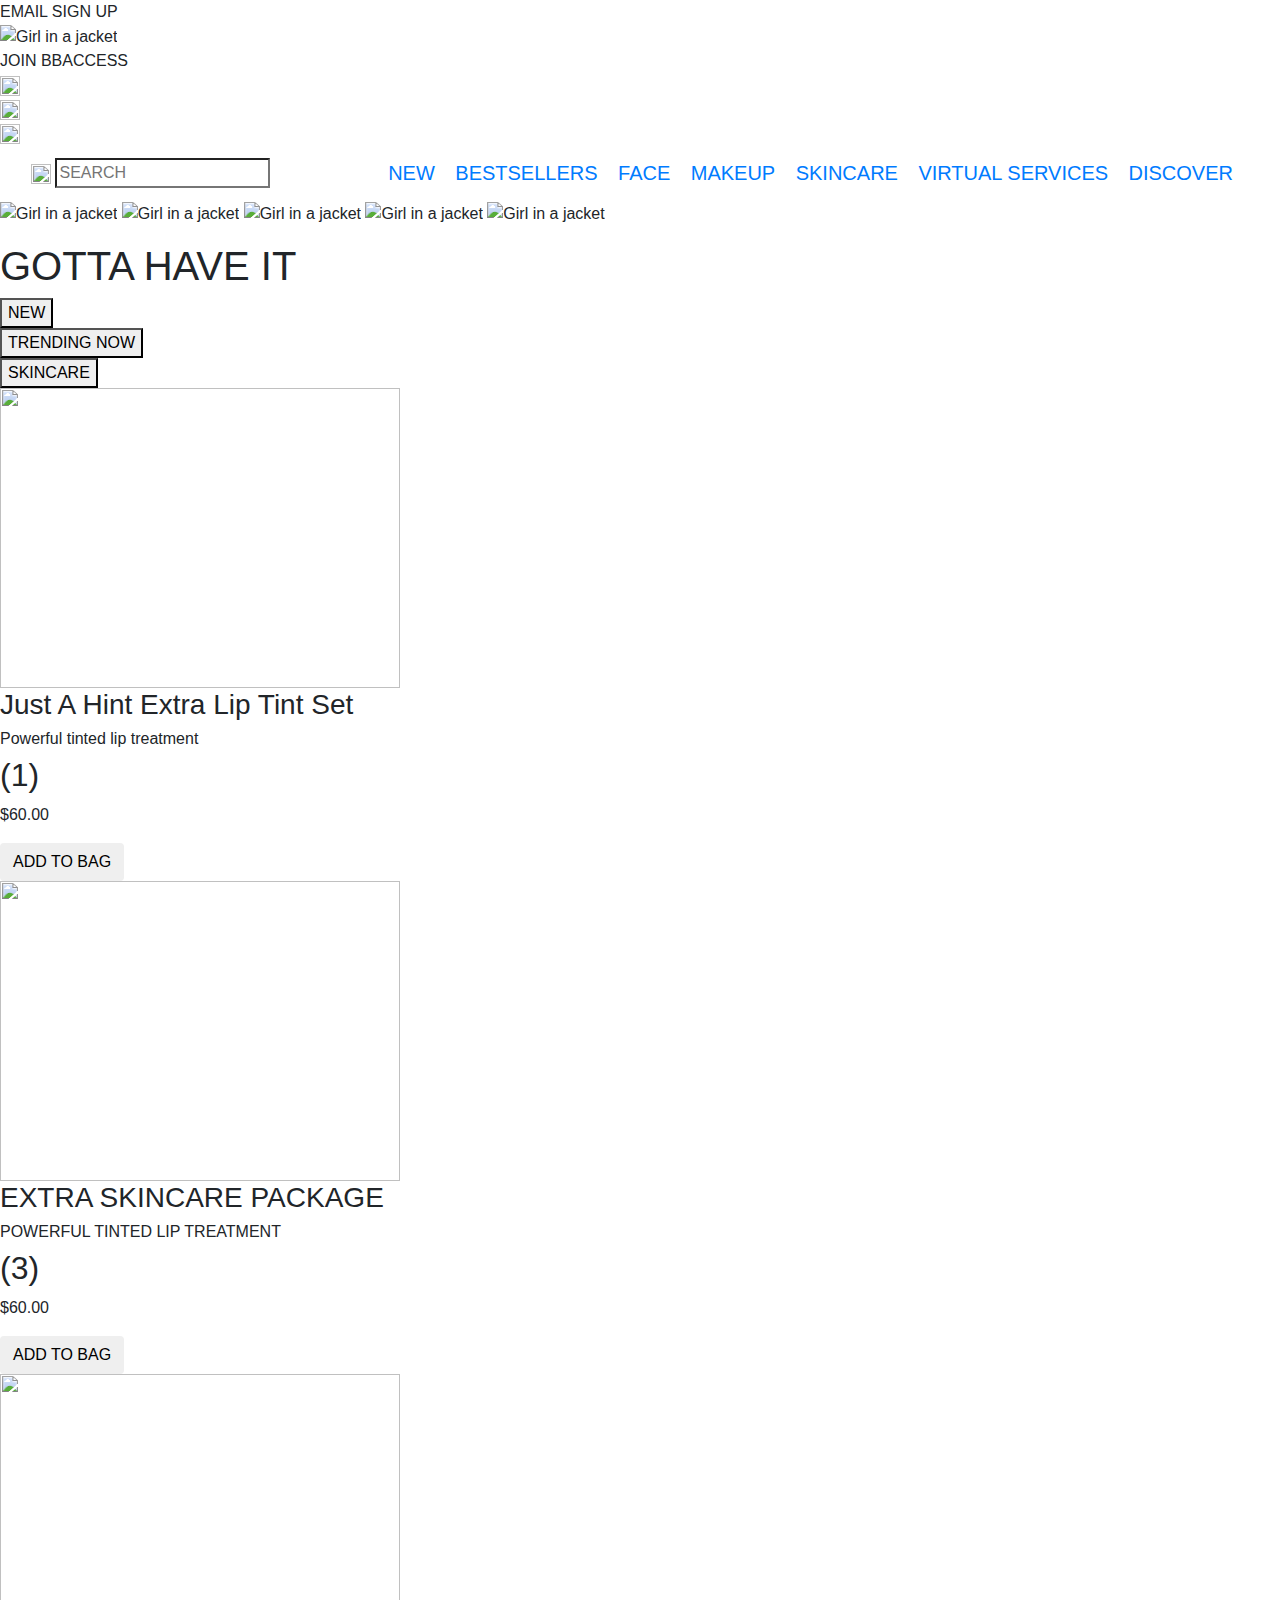
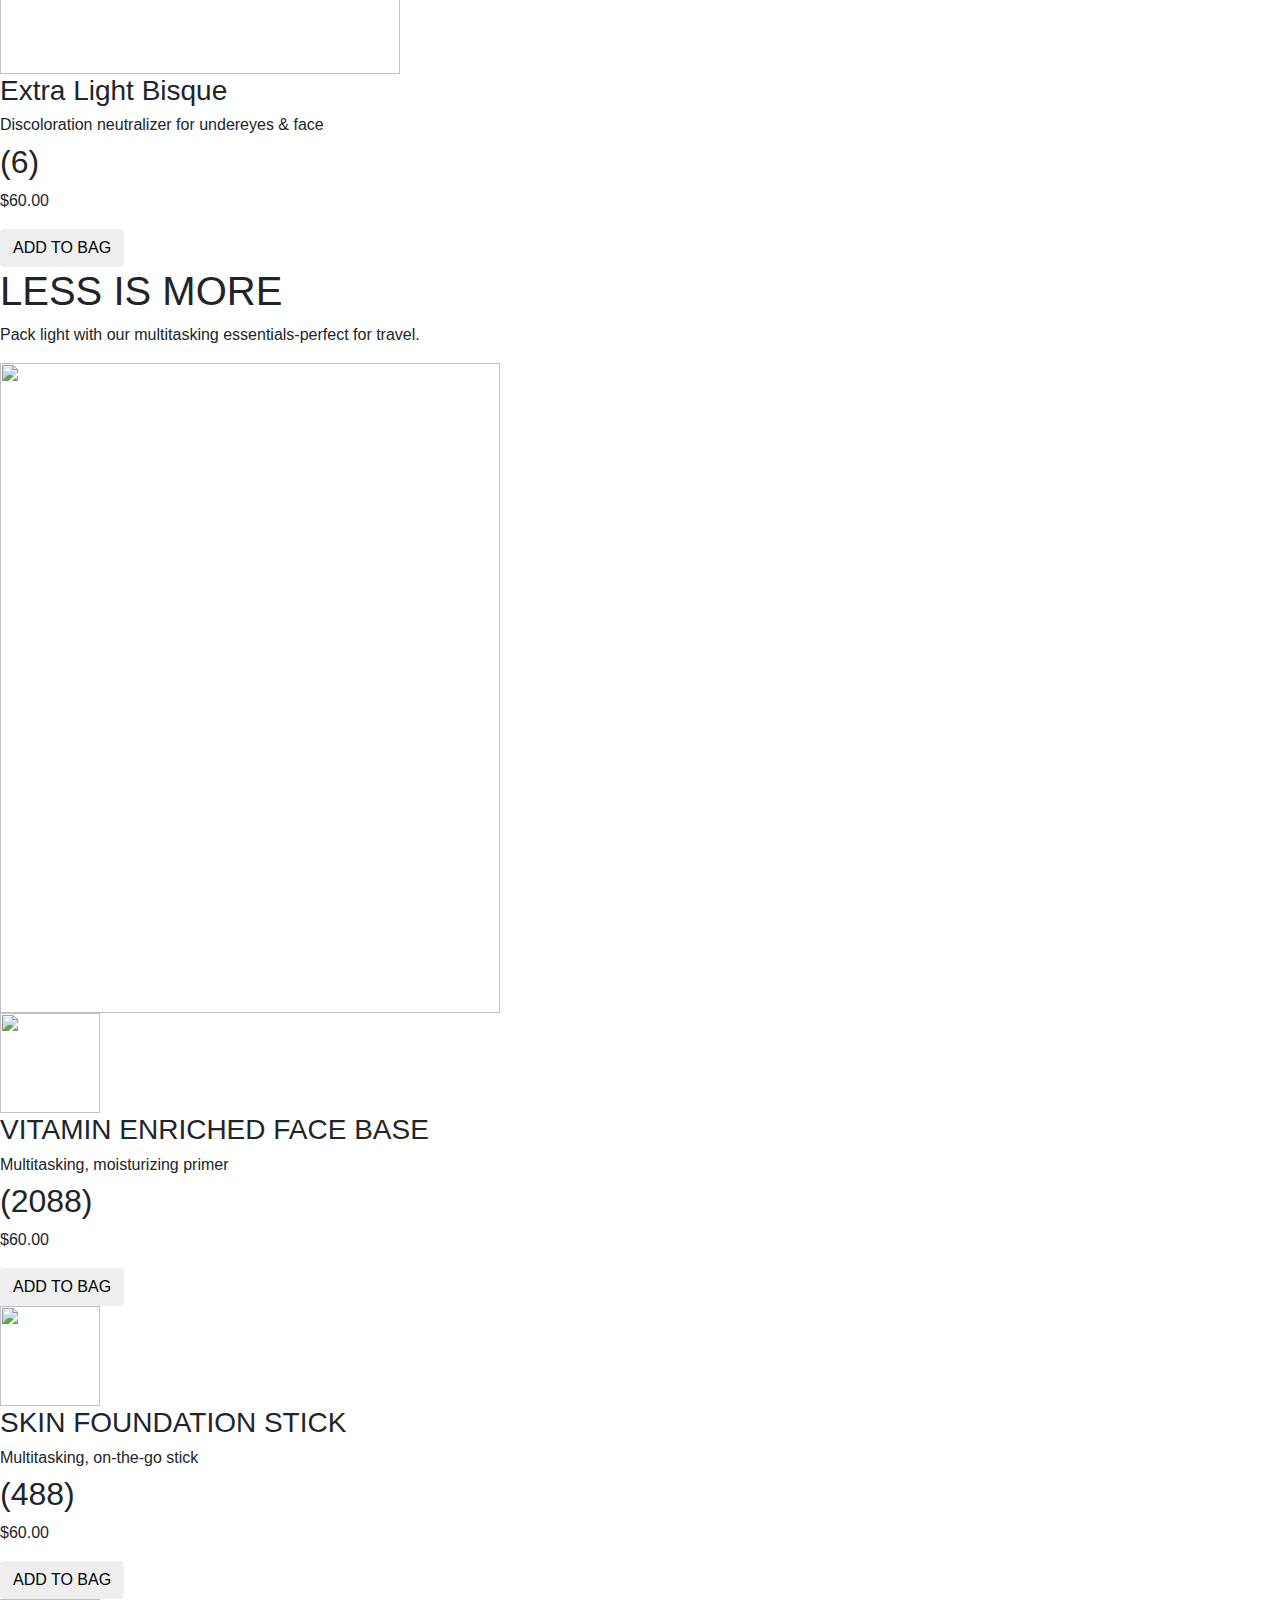
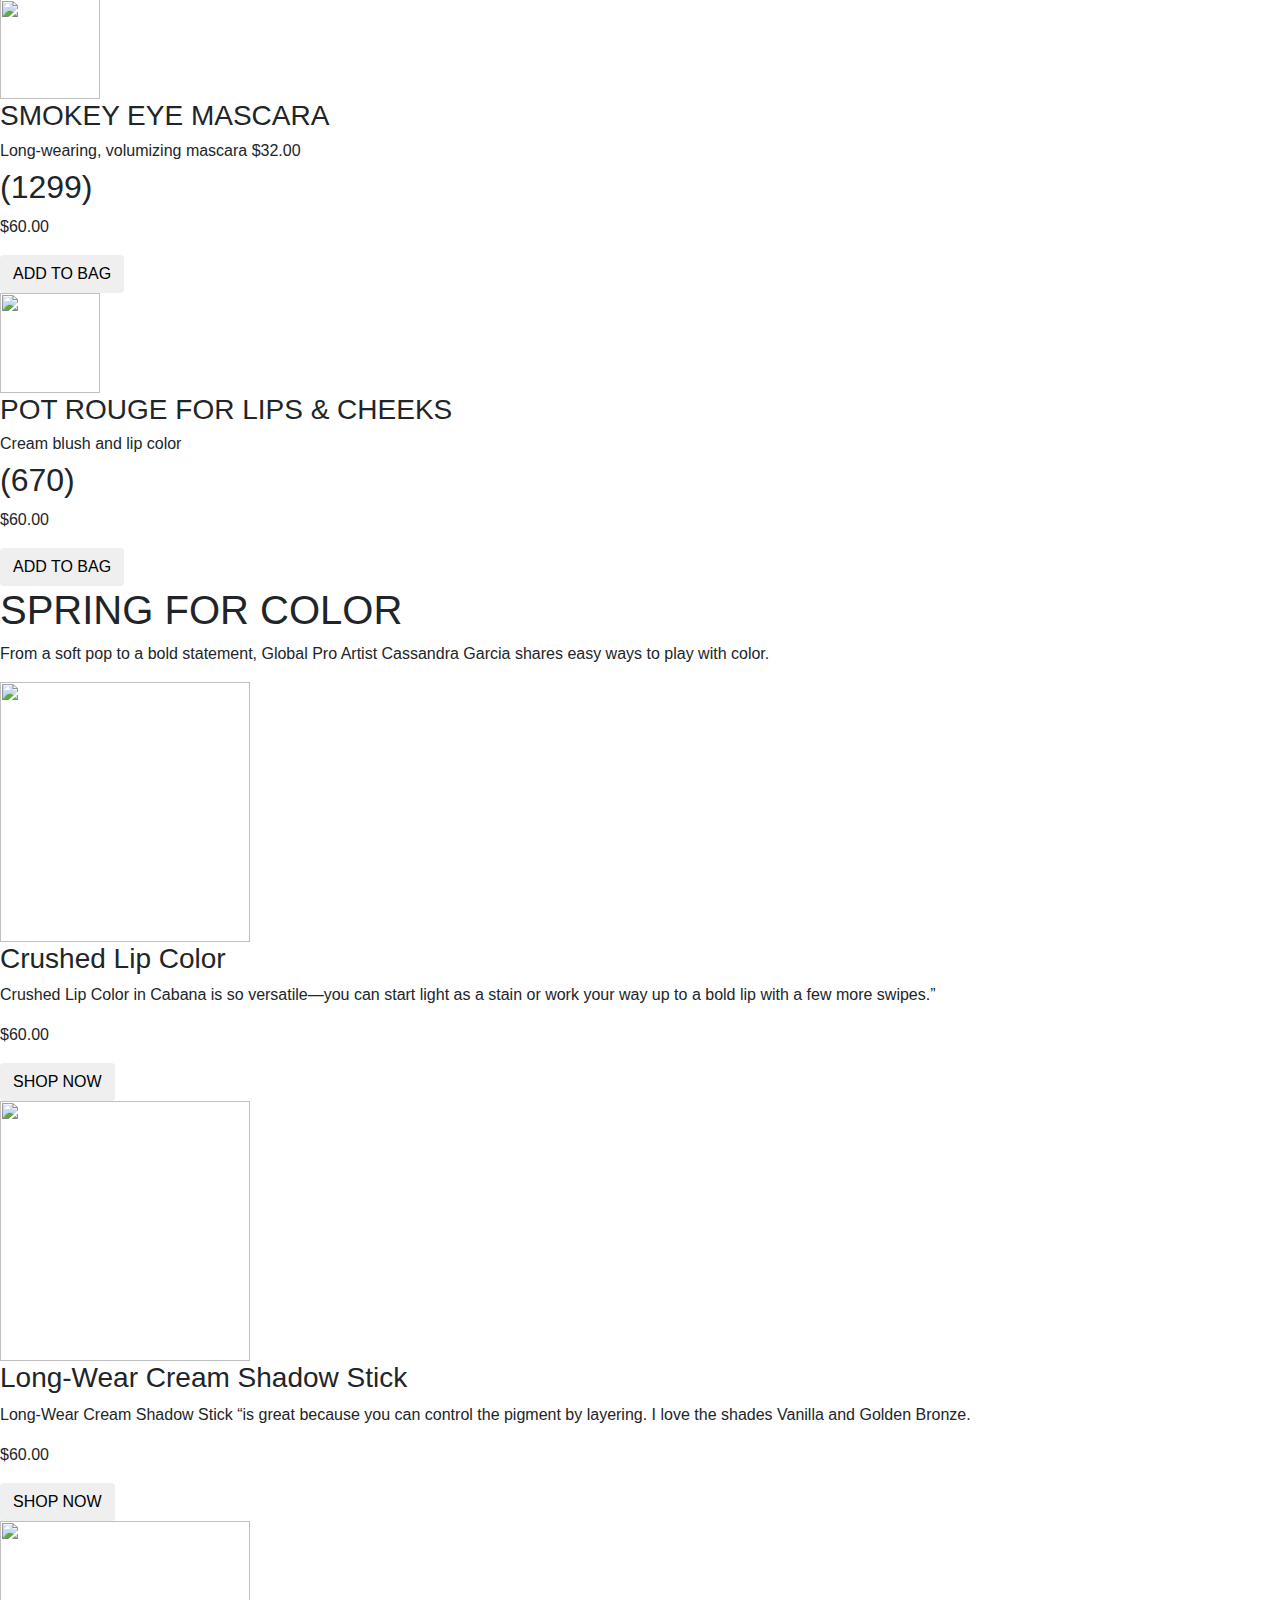
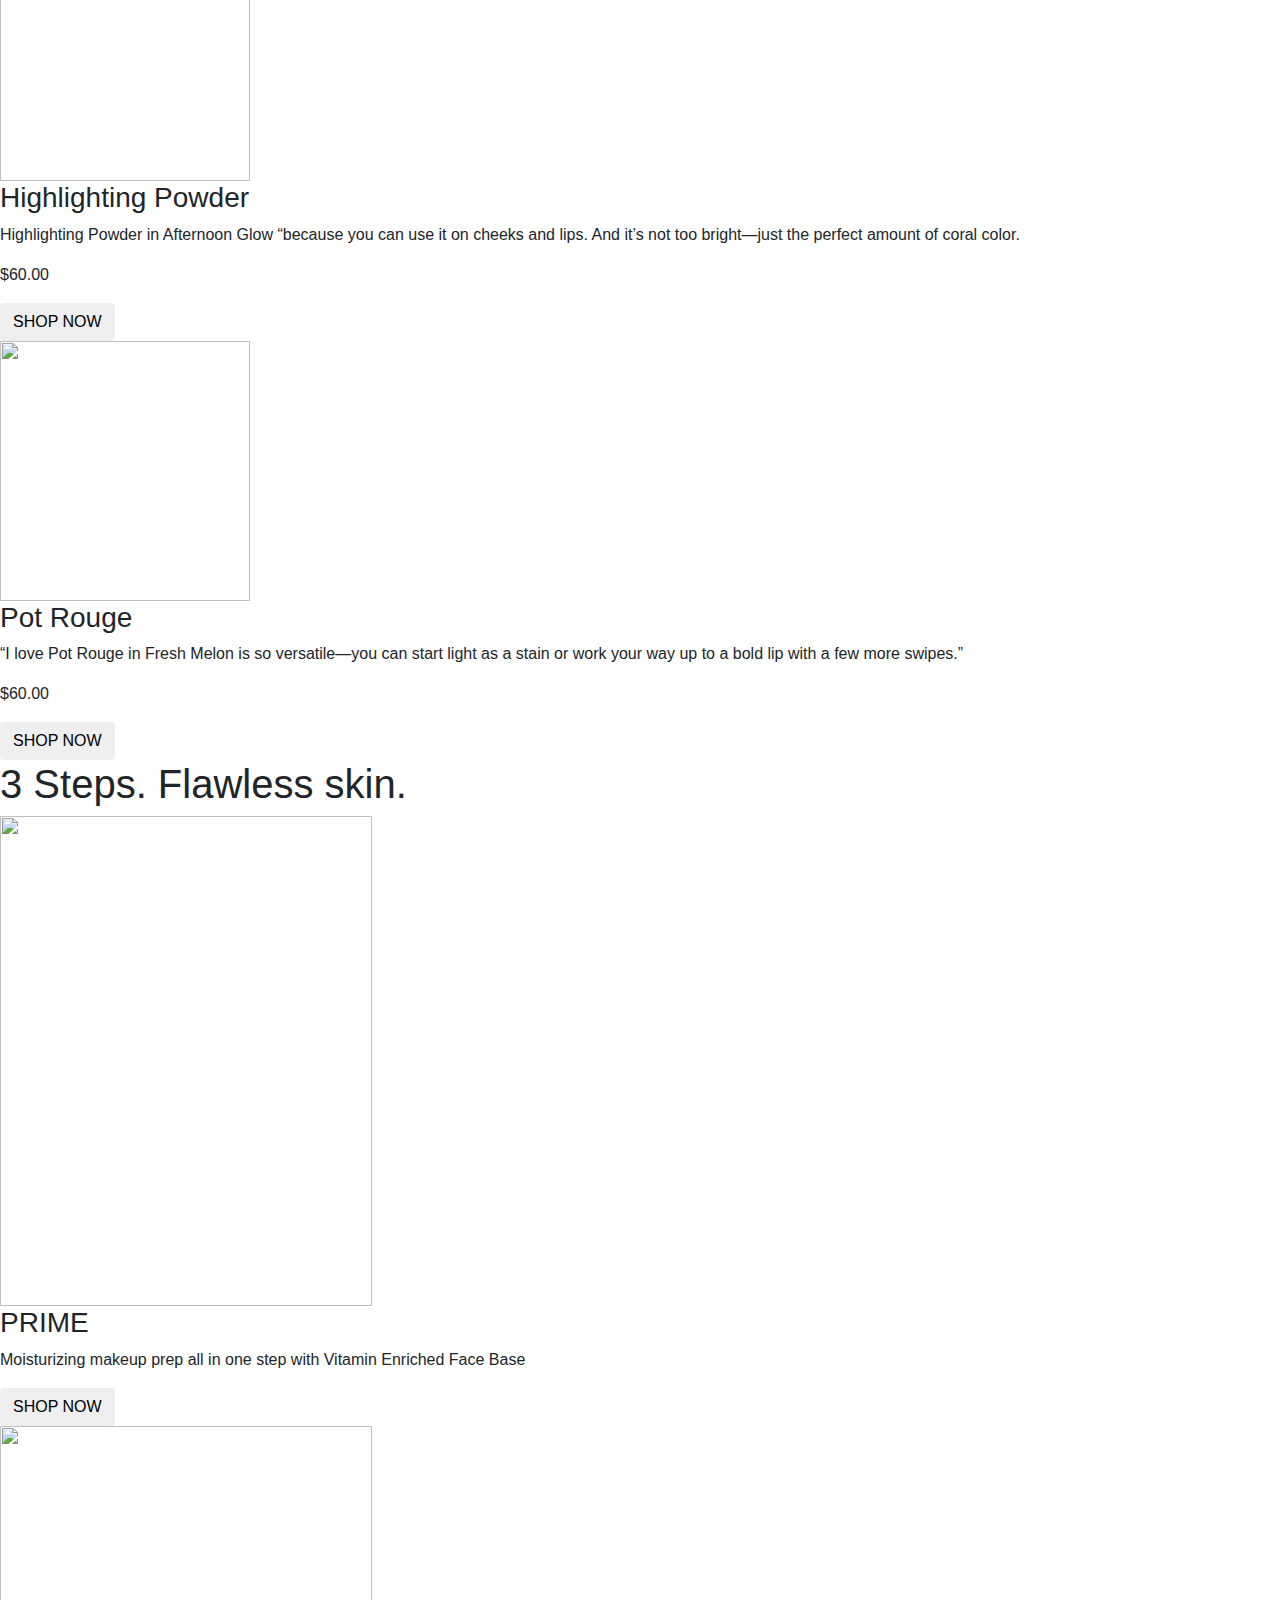
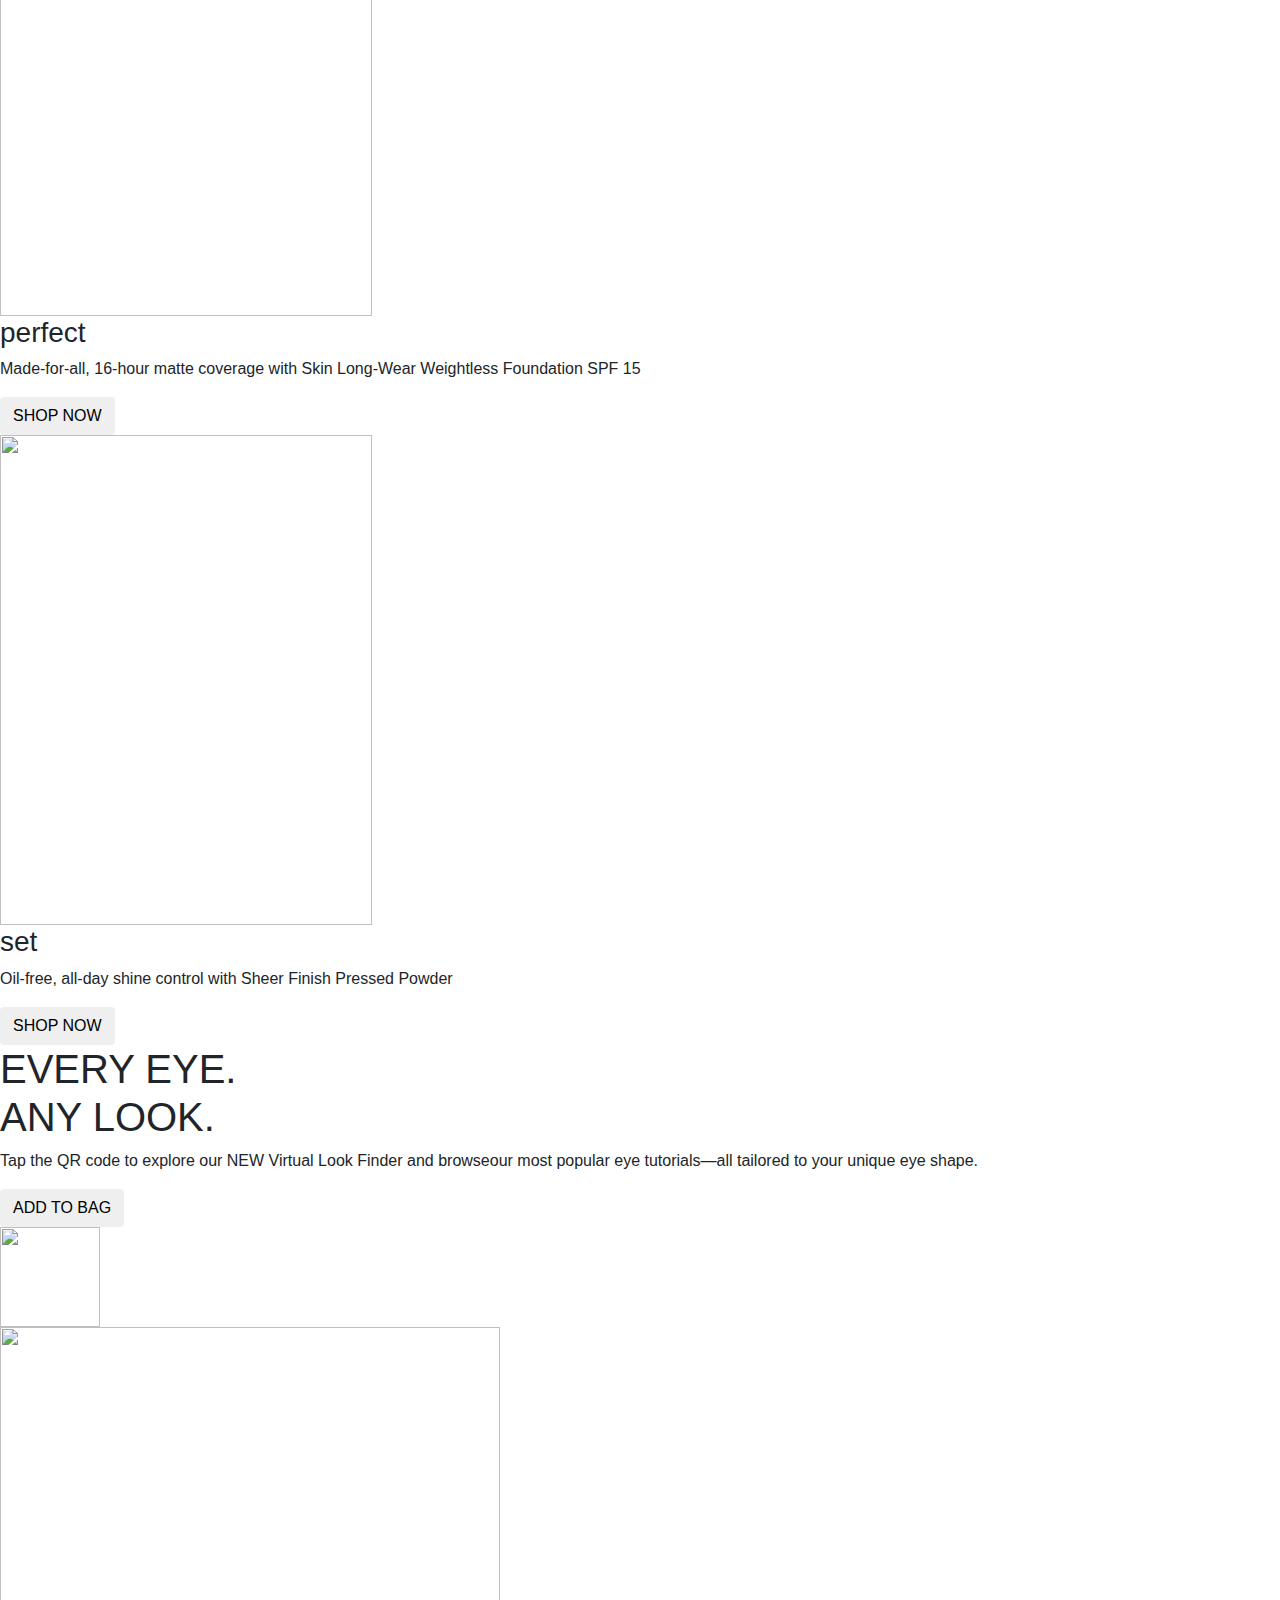
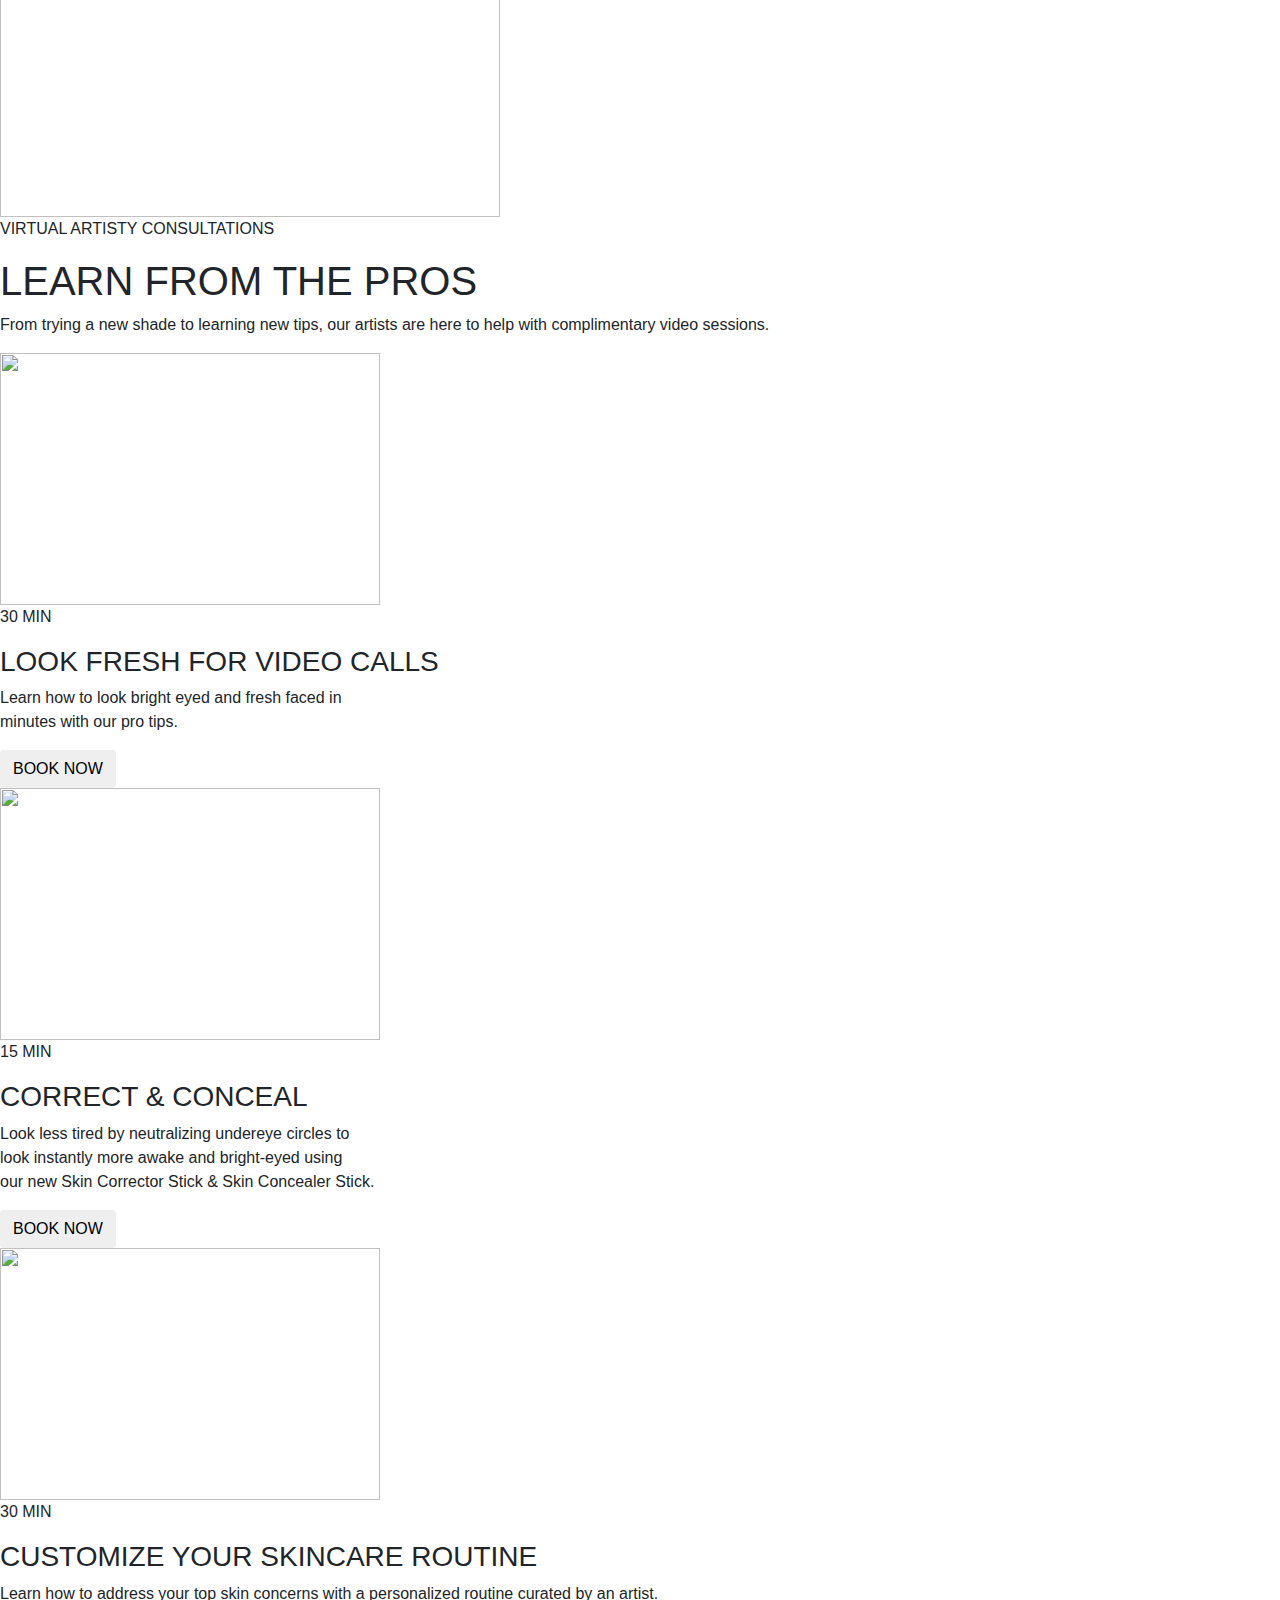
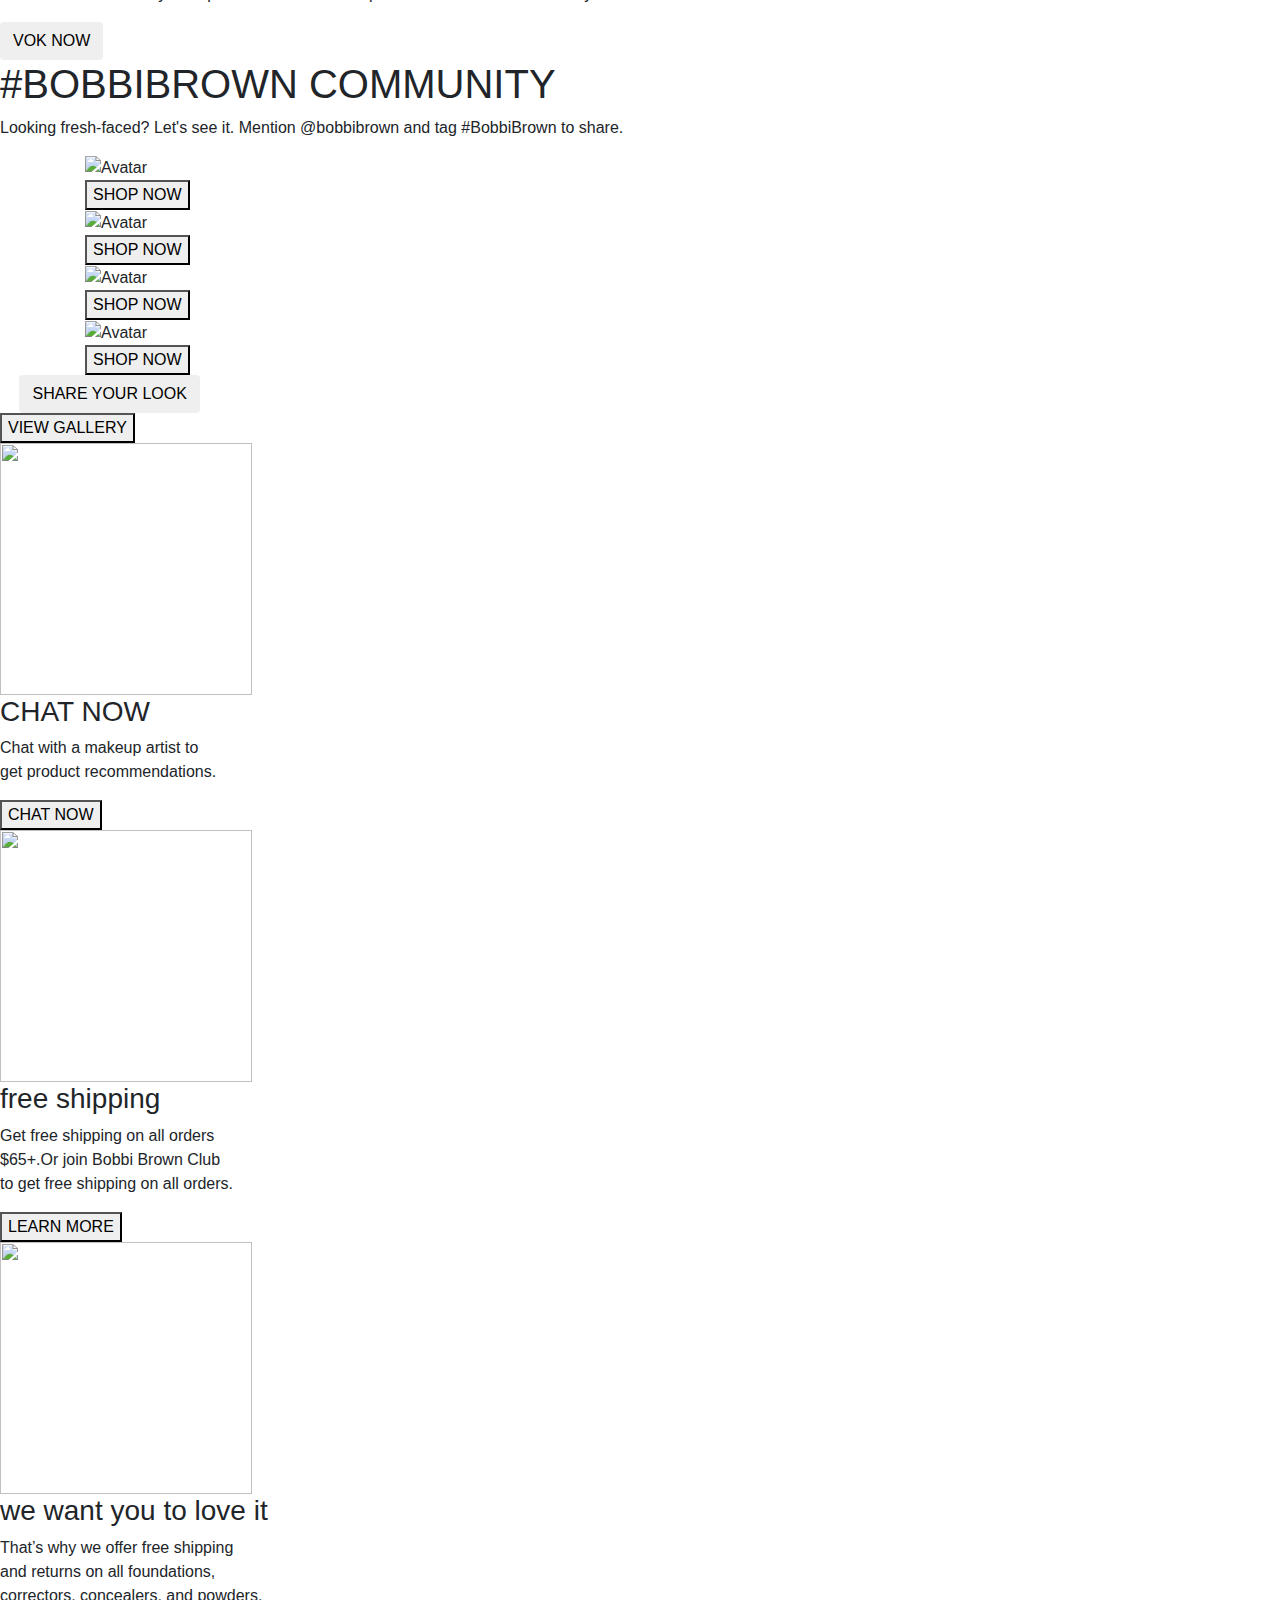
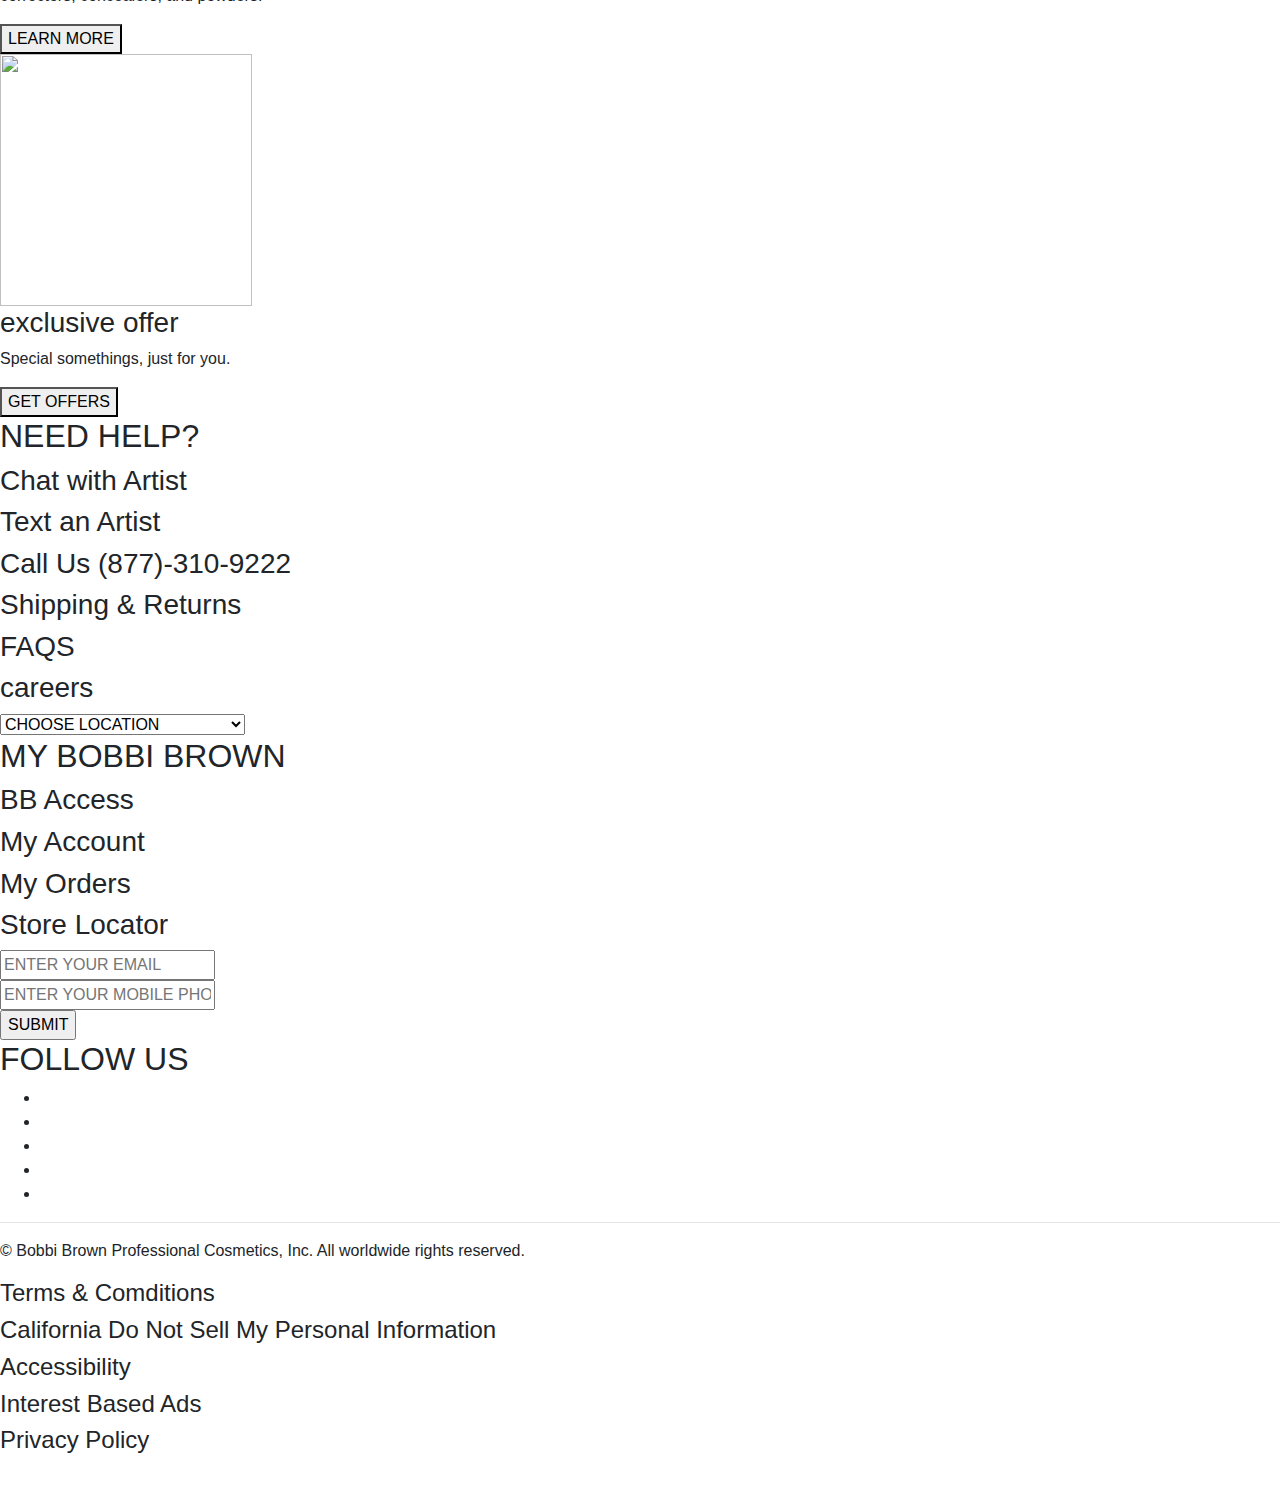
==== index.html @ f16c5656 "add link and files" ====
<!DOCTYPE html>
 <html lang="en">
 <head>
     <meta charset="UTF-8">
     <meta http-equiv="X-UA-Compatible" content="IE=edge">
     <meta name="viewport" content="width=device-width, initial-scale=1.0">
     <title>Bobbi Brown India Skincare</title>
     
     <!-- GoogleFont -->
     <link href="https://fonts.googleapis.com/css2?family=Montserrat:wght@500&display=swap" rel="stylesheet">

  <!-- css stylesheet -->
  <link href="https://stackpath.bootstrapcdn.com/bootstrap/4.1.3/css/bootstrap.min.css" rel="stylesheet">
<link rel="stylesheet" href="style.css">

<!-- fontawesome -->
<script src="https://kit.fontawesome.com/fc9008eadf.js" crossorigin="anonymous"></script>

<!-- bootstrap -->
    <script src="https://ajax.googleapis.com/ajax/libs/jquery/3.5.1/jquery.min.js"></script>
    <script src="https://cdnjs.cloudflare.com/ajax/libs/popper.js/1.16.0/umd/popper.min.js"></script>
    <script src="https://maxcdn.bootstrapcdn.com/bootstrap/4.5.2/js/bootstrap.min.js"></script>
 
 </head>
 <body>
     <!-- heading -->
    <section id="title">
        <div class="top">
            <div class="nv-1">EMAIL SIGN UP</div>
            <div><img src="https://www.bobbibrowncosmetics.com/media/export/cms/logo.png" alt="Girl in a jacket" width="345" height="36" ></div>
            <div class="left">
                <div class="nv-1" >JOIN BB<span class="nv-2">ACCESS</span></div>
                <div><a href="location.html" ><img src="https://www.bobbibrowncosmetics.com/sites/bobbibrown/themes/bb_base/img/icons/svg/Location-White.svg" alt="" width="20" height="20"></a></div>
                <div><img src="https://www.bobbibrowncosmetics.com/sites/bobbibrown/themes/bb_base/img/icons/svg/MyAccount-White.svg" alt=""width="20" height="20"></div>
                <div><img src="https://www.bobbibrowncosmetics.com/sites/bobbibrown/themes/bb_base/img/icons/svg/Bag-White.svg" alt=""width="20" height="20"></div>
            </div>
        </div>
      <div class="container-fluid">
          <!-- Nav Bar -->
       <nav class="navbar">
        <div class="search">
          <img src="https://www.bobbibrowncosmetics.com/sites/bobbibrown/themes/bb_base/img/icons/svg/Search-White.svg" alt=""width="20" height="20">
         <input type="search" placeholder="SEARCH"></a>
        </div>
        <div>
          <a class="navbar-brand" href="#">NEW</a>
        <a class="navbar-brand" href="#">BESTSELLERS</a>
        <a class="navbar-brand" href="face.html">FACE</a>
        <a class="navbar-brand" href="#">MAKEUP</a>
        <a class="navbar-brand" href="#">SKINCARE</a>
        <a class="navbar-brand" href="#">VIRTUAL SERVICES </a>
        <a class="navbar-brand" href="discover.html">DISCOVER</a>
        </div>
                
      </div>
    </nav>
    </section>
    <div id="carouselExampleControls" class="carousel slide" data-ride="carousel">
        <div class="carousel-inner">
          <div class="carousel-item active">
            <div class="carousel-caption">
                <p class="car-p">Get 15% off your first order plus free shipping everyday when you join BB Access</p>

            </div>
          </div>
          <div class="carousel-item">
            <div class="carousel-caption">
                <p class="car-p">Get a free Mini Spring Skincare Set with your $50+ order. Use code BBCARE at checkout.</p>

            </div>
          </div>
          <div class="carousel-item">
            <div class="carousel-caption">
             <p class="car-p">Get a free Mini Spring Skincare Set with your $50+ order. Use code BBCARE at checkout.</p>
            </div>
          </div>
          <div class="carousel-item">
            <div class="carousel-caption">
            <p class="car-p">Get 15% off your first order plus free shipping everyday when you join BB Access</p>
            </div>
          </div>
          <div class="carousel-item">
            <div class="carousel-caption">
              <p class="car-p">Get a free Mini Spring Skincare Set with your $50+ order. Use code BBCARE at checkout.</p>
            </div>
          </div>
        </div>
        <a class="carousel-control-prev" href="#carouselExampleControls" role="button" data-slide="prev">
          <span class="carousel-control-prev-icon" aria-hidden="true"></span>
          <span class="sr-only">Previous</span>
        </a>
        <a class="carousel-control-next" href="#carouselExampleControls" role="button" data-slide="next">
          <span class="carousel-control-next-icon" aria-hidden="true"></span>
          <span class="sr-only">Next</span>
        </a>
      </div>

      <!-- Slider -->

    <div id="slider">
        <base href="https://s3-us-west-2.amazonaws.com/s.cdpn.io/4273/">
        <div id="slider">
        <figure>
            <img src="https://t4.ftcdn.net/jpg/01/04/90/11/360_F_104901122_HltBK3WIGv11f1g7zXps0Q155YE7JaCR.jpg"  alt="Girl in a jacket" width="1280" height="500">   
        <img src="https://cdn11.bigcommerce.com/s-tphjucml/images/stencil/original/carousel/14/home-slide-1-compressor__28004.jpg?c=2"  alt="Girl in a jacket" width="1280" height="500">       
        <img src="https://nowdeem.com/html-templates/lovely-cosmetics/dark/img/slideshow/slide1.jpg"  alt="Girl in a jacket" width="1280" height="500">
        <img src="https://theblushboutique.com.au/wp-content/uploads/2017/02/slider-makeup.jpg" alt="Girl in a jacket" width="1280" height="500">
        <img src="http://www.relymodels.com/wp-content/uploads/2015/11/makeup_tips_kv.jpg"  alt="Girl in a jacket" width="1280" height="500">
        </figure>
        </div>        
    </div>

<div>
    <div class="Gotta">
        <h1>GOTTA HAVE IT</h1>
    </div>
    <div class="box-1">
        <div><Button>NEW</Button></div>
        <div><Button>TRENDING NOW</Button></div>
        <div><Button>SKINCARE</Button></div>
    
    </div>
    
    <div id="makup">
        <div><img src="https://www.bobbibrowncosmetics.com/media/export/cms/products/600x600/bb_sku_ETP201_600x600_0.jpg" alt=""  width="400" height="300">
        <h3>Just A Hint Extra Lip Tint Set </h3>
        <h6>Powerful tinted lip treatment</h6>
        <h2><span class="fa fa-star checked"></span>
          <span class="fa fa-star checked"></span>
          <span class="fa fa-star checked"></span>
          <span class="fa fa-star checked"></span>
          <span class="fa fa-star un">(1)</span></h2>
        <p>$60.00</p>
        <button class="btn">ADD TO BAG</button>     
        </div>
        <div><img src="https://www.bobbibrowncosmetics.com/media/export/cms/products/600x600/bb_sku_ETR201_600x600_0.jpg" alt="" width="400" height="300">
            <h3>EXTRA SKINCARE PACKAGE</h3>
            <h6>POWERFUL TINTED LIP TREATMENT</h6>
            <h2><span class="fa fa-star checked"></span>
              <span class="fa fa-star checked"></span>
              <span class="fa fa-star checked"></span>
              <span class="fa fa-star checked"></span>
              <span class="fa fa-star un">(3)</span></h2>
            <p>$60.00</p>
            <button  class="btn">ADD TO BAG</button>
        </div>
        <div><img src="https://www.bobbibrowncosmetics.com/media/export/cms/products/v2_1080x1080/bb_sku_EPXL17_1080x1080_0.jpg" alt="" width="400" height="300">
            <h3>Extra Light Bisque</h3>
            <h6>
              Discoloration neutralizer for undereyes & face
              </h6>
            <h2><span class="fa fa-star checked"></span>
              <span class="fa fa-star checked"></span>
              <span class="fa fa-star checked"></span>
              <span class="fa fa-star checked"></span>
              <span class="fa fa-star un">(6)</span></h2>
            <p>$60.00</p>
            <button  class="btn">ADD TO BAG</button>
        </div>
    </div>    
</div> 

<div id="box-2">
<h1>LESS IS MORE</h1>
<p>Pack light with our multitasking essentials-perfect for travel.</p>
</div>
<div class="box-3">
<div class="bgimg"><img src="https://www.bobbibrowncosmetics.com/media/export/cms/HP_Modules/SS22/SS22_TravelMultitaskers_pc.jpg" alt=""width="500" height="650"></div>
<div class="innerbox-1">
    <div><img src="https://www.bobbibrowncosmetics.com/media/export/cms/products/v2_1080x1080/bb_sku_E1LM01_1080x1080_0.jpg" alt=""width="100" height="100">
      
      <h3>VITAMIN ENRICHED FACE BASE</h3>
        <h6>Multitasking, moisturizing primer</h6>
        <h2><span class="fa fa-star checked"></span>
          <span class="fa fa-star checked"></span>
          <span class="fa fa-star checked"></span>
          <span class="fa fa-star checked"></span>
          <span class="fa fa-star un">(2088)</span></h2>
        <p>$60.00</p>
        <button  class="btn">ADD TO BAG</button>
    </div>
    <div><img src="https://www.bobbibrowncosmetics.com/media/export/cms/products/v2_1080x1080/bb_sku_EA6C17_1080x1080_0.jpg" alt="" width="100" height="100">
        <h3>SKIN FOUNDATION STICK
        </h3>
        <h6>Multitasking, on-the-go stick
        </h6>
        <h2><span class="fa fa-star checked"></span>
          <span class="fa fa-star checked"></span>
          <span class="fa fa-star checked"></span>
          <span class="fa fa-star checked"></span>
          <span class="fa fa-star un">(488)</span></h2>
        <p>$60.00</p>
        <button  class="btn">ADD TO BAG</button>
    </div>
    <div><img src="https://www.bobbibrowncosmetics.com/media/export/cms/products/v2_1080x1080/bb_sku_E9TN01_1080x1080_0.jpg" alt="" width="100" height="100">
        <h3>SMOKEY EYE MASCARA</h3>
        <h6>Long-wearing, volumizing mascara
          $32.00
          </h6>
        <h2><span class="fa fa-star checked"></span>
          <span class="fa fa-star checked"></span>
          <span class="fa fa-star checked"></span>
          <span class="fa fa-star checked"></span>
          <span class="fa fa-star un">(1299)</span></h2>
        <p>$60.00</p>
        <button  class="btn">ADD TO BAG</button>
    </div>
    <div><img src="https://www.bobbibrowncosmetics.com/media/export/cms/products/v2_1080x1080/bb_sku_E80E06_1080x1080_0.jpg" alt="" width="100" height="100">
        <h3>POT ROUGE FOR LIPS & CHEEKS</h3>
        <h6>Cream blush and lip color
        </h6>
        <h2><span class="fa fa-star checked"></span>
          <span class="fa fa-star checked"></span>
          <span class="fa fa-star checked"></span>
          <span class="fa fa-star checked"></span>
          <span class="fa fa-star un">(670)</span></h2>
        <p>$60.00</p>
        <button  class="btn">ADD TO BAG</button>
    </div>
</div>
</div>
  <!-- carousel -->
<div id="box-2">
    <h1>SPRING FOR COLOR</h1>
    <p>From a soft pop to a bold statement, Global Pro Artist Cassandra Garcia shares easy ways to play with color.</p>
    </div>

    <div class="box-4">
        <div>
            <img src="https://www.bobbibrowncosmetics.com/media/export/cms/HP_Modules/SS22/SS22_IncorporateColor_pc_1.jpg" alt="" width="250" height="260">
            <h3>Crushed Lip Color</h6>
            <p class="paragraph-1"> <span>Crushed Lip Color in Cabana</span>  
                is so versatile—you can start light as a stain or work your way up to a bold lip with a few more swipes.”
            </p>
            <p>$60.00</p>
            <button  class="btn">SHOP NOW</button>
        </div>
        
        <div>
            <img src="https://www.bobbibrowncosmetics.com/media/export/cms/HP_Modules/SS22/SS22_IncorporateColor_pc_2.jpg" alt=""width="250" height="260">
            <h3>Long-Wear Cream Shadow Stick</h3>
            <p class="paragraph-1"> <span>Long-Wear Cream Shadow Stick</span>  
              “is great because you can control the pigment by layering. I love the shades Vanilla and Golden Bronze.
            </p>
            <p>$60.00</p>
            <button  class="btn">SHOP NOW</button>
        </div>
        <div>
            <img src="https://www.bobbibrowncosmetics.com/media/export/cms/HP_Modules/SS22/SS22_IncorporateColor_pc_3.jpg" alt=""width="250" height="260">
            <h3>Highlighting Powder</h3>
            <p class="paragraph-1"> <span>Highlighting Powder in Afternoon Glow</span>  
              “because you can use it on cheeks and lips. And it’s not too bright—just the perfect amount of coral color.
            </p>
            <p>$60.00</p>
            <button  class="btn">SHOP NOW</button>
        </div>
        <div>
            <img src="https://www.bobbibrowncosmetics.com/media/export/cms/HP_Modules/SS22/SS22_IncorporateColor_pc_4.jpg" alt=""width="250" height="260">
            <h3>Pot Rouge </h3>
            <p class="paragraph-1" > 
              “I love <span>Pot Rouge in Fresh Melon</span>  
                is so versatile—you can start light as a stain or work your way up to a bold lip with a few more swipes.”
            </p>
            <p>$60.00</p>
            <button  class="btn">SHOP NOW</button>
        </div>
    </div>
</div>
<div id="contaner-5">
    <h1 class="steps">3 Steps.
        Flawless skin.</h1>
    <div class="box-5">
        <div><img src="https://www.bobbibrowncosmetics.com/media/export/cms/HP_Modules/SS22/SS22_SLWWF_VEFB_Complexion_Dark_1_pc.jpg" alt=""width="372" height="490">
            <h3>PRIME</h3>            
            <p class="paragraph-1" >                
                Moisturizing makeup prep all in one step with 
                     <span> Vitamin Enriched Face Base</span> </p> 
            <button  class="btn">SHOP NOW</button>
        
        </div>
        <div><img src="https://www.bobbibrowncosmetics.com/media/export/cms/HP_Modules/SS22/SS22_SLWWF_VEFB_Complexion_Dark_2_pc.jpg" alt=""width="372" height="490">
            <h3>perfect</h3>            
            <p class="paragraph-1" >             
                Made-for-all, 16-hour matte coverage with  
                     <span> Skin Long-Wear Weightless Foundation SPF 15</span></p> 
            <button  class="btn">SHOP NOW</button></div>
        <div><img src="https://www.bobbibrowncosmetics.com/media/export/cms/HP_Modules/SS22/SS22_SLWWF_VEFB_Complexion_Dark_3_pc.jpg" alt=""width="372" height="490">
        <h3>set</h3>            
            <p class="paragraph-1" >                
                  Oil-free, all-day shine control with  
                     <span> Sheer Finish Pressed Powder</span> </p> 
            <button  class="btn">SHOP NOW</button></div>
    </div>
</div>
    
    <div class="box-6">
        <div><h1>EVERY EYE.<br>
            ANY LOOK.</h1>            
        <p class="paragraph-1" >            
        Tap the QR code to explore our  
        <span> NEW Virtual Look Finder </span>                
        and browseour most popular eye tutorials—all tailored to
        your unique eye shape. </p> 
        <div class="qr">
           
           <div> <button  class="btn">ADD TO BAG</button></div>
           <div><img src="https://www.bobbibrowncosmetics.com/media/export/cms/Homepage/SS22/SS22_EyeLookRecommender_QR_code.gif" alt=""width="100" height="100"></div>
        </div>
           
        </div>
        <div><img src="https://www.bobbibrowncosmetics.com/media/export/cms/HP_Modules/SS22/SS22_EyeRecommender_pc.jpg" alt=""width="500" height="490">
        </div>
    </div>
  <div  class="box-7">
    <p>VIRTUAL ARTISTY CONSULTATIONS</p>
    <h1>LEARN FROM THE PROS</h1>
    <p>From trying a new shade to learning new tips, our artists
      are here to help with complimentary video sessions.</p>
  </div>
             <div class="box-8">                
                 <div class="book"><img src="https://www.bobbibrowncosmetics.com/media/export/cms/VirtualServices/SS21_lookfreshvideocalls.jpg" alt="" width="380" height="252">
                    <p>30 MIN</p>
                    <h3>LOOK FRESH FOR VIDEO CALLS</h3>
                    <p>
                      Learn how to look bright eyed and fresh faced in<br> minutes with our pro tips.</p>
                      <button  class="btn">BOOK NOW</button>
                </div>
                 <div class="book"><img src="https://www.bobbibrowncosmetics.com/media/export/cms/VirtualServices/BB_PC_VirtualServices_LandingPage_Group_Tile2_1_@2x.gif" alt=""width="380" height="252">
                    <p>15 MIN</p>
                    <h3>CORRECT & CONCEAL</h3>
                    <p>
                      Look less tired by neutralizing undereye circles to<br> look instantly more awake and bright-eyed using<br>
                       our new Skin Corrector Stick & Skin Concealer Stick.</p>
                      <button  class="btn">BOOK NOW</button></div>
                 <div class="book"><img src="https://www.bobbibrowncosmetics.com/media/export/cms/VirtualServices/SS21_customizeskincareroutine.jpg" alt="" width="380" height="252">
                    <p>30 MIN</p>
                    <h3>CUSTOMIZE YOUR SKINCARE ROUTINE</h3>
                    <p>
                      Learn how to address your top skin concerns with a personalized routine curated by an artist.
                    </p>
                      <button  class="btn">VOK NOW</button></div>
             </div>
             
             <!-- Multipal crousel -->
             <div class="BOB"><h1 class="BOBBIBROWN">#BOBBIBROWN COMMUNITY</h1>          
              <p>Looking fresh-faced? Let's see it. Mention @bobbibrown and tag #BobbiBrown to share.
              </p>
            </div>
             <div class="box-9">
                 <div>
                    <div class="container">
                      <img src="https://photorankmedia-a.akamaihd.net/media/a/m/8/am8zcd4/normal.jpg" alt="Avatar" class="image"width="380" height="252">
                      <div class="overlay">
                        <div class="text"><button class="sho">SHOP NOW</button>
                        </div>
                      </div>
                    </div></div>
                 <div><div>
                    <div class="container">
                      <img src="https://z1photorankmedia-a.akamaihd.net/media/u/g/3/ug37p35/normal.jpg" alt="Avatar" class="image"width="380" height="252">
                      <div class="overlay">
                        <div class="text"><button class="sho">SHOP NOW</button>
                        </div>
                      </div>
                    </div></div></div>
                 <div><div>
                    <div class="container">
                      <img src="https://photorankmedia-a.akamaihd.net/media/x/u/t/xut3ww4/normal.jpg" alt="Avatar" class="image"width="380" height="252">
                      <div class="overlay">
                        <div class="text"><button class="sho">SHOP NOW</button>
                        </div>
                      </div>
                    </div></div></div>
                 <div><div>
                    <div class="container">
                      <img src="https://z1photorankmedia-a.akamaihd.net/media/m/n/e/mnehnv4/normal.jpg" alt="Avatar" class="image"width="380" height="252">
                      <div class="overlay">
                        <div class="text"><button class="sho">SHOP NOW</button>
                        </div>
                      </div>
                    </div></div></div>
             </div>
             <div div class="add">
              <img src="https://www.bobbibrowncosmetics.com/media/export/cms/icons/olapic-camera-icon.gif" alt=""width="15" height="15" class="img2"> 
              <button  class="btn"> SHARE YOUR LOOK</button>
             </div> 
               <div class="view">
                <button>VIEW GALLERY</button>
               </div>
         
       <div class="box-10">
         <div> <img src="https://www.bobbibrowncosmetics.com/media/export/cms/HP_Modules/EvergreenServices/BB_HP_Module_PC_Services_03.jpg" alt=""width="252" height="252"> 
        <h3>CHAT NOW</h3>
        <p>Chat with a makeup artist to <br>get product recommendations.
        </p>      
          <button>CHAT NOW</button>
       
        </div>
         <div> <img src="https://www.bobbibrowncosmetics.com/media/export/cms/HP_Modules/EvergreenServices/BB_HP_Module_PC_Services_05.jpg" alt=""width="252" height="252">
          <h3>free shipping</h3>
          <p>
            Get free shipping on all orders<br> $65+.Or join Bobbi
             Brown Club <br>to get free shipping on all orders.
          </p>      
            <button>LEARN MORE</button>
           </div>
         <div> <img src="https://www.bobbibrowncosmetics.com/media/export/cms/HP_Modules/EvergreenServices/BB_HP_Module_PC_Services_07.jpg" alt=""width="252" height="252">
          <h3>we want you to love it</h3>
          <p>
            That’s why we offer free shipping<br> and returns on 
            all foundations,<br> correctors, concealers, and powders.
          
          </p>      
            <button>LEARN MORE</button>
          </div>
         <div> <img src="https://www.bobbibrowncosmetics.com/media/export/cms/HP_Modules/EvergreenServices/BB_HP_Module_PC_Services_09.jpg" alt=""width="252" height="252">
          <h3>exclusive offer</h3>
          <p>
            Special somethings, just for you.
          </p>      
            <button>GET OFFERS</button>
          </div>
       </div>     
            <!-- Footer Section  -->
      <div>
        <footer>
          <div id="footer">
          <div id="footercont">
              <div class="boxincont">
                  <div>
                      <h2 class="need">NEED HELP?</h2>
                  </div>
                  <div>
                      <h3 class="need1">Chat with Artist</h3>
                      <h3 class="need1">Text an Artist</h3>
                      <h3 class="need1">Call Us (877)-310-9222</h3>
                      <h3 class="need1">Shipping & Returns </h3>
                      <h3 class="need1" >FAQS</h3>
                      <h3 class="need1">careers</h3>
                  </div>
                  <div>
                      <select name="location" id="locationf">
                          <option value="">CHOOSE LOCATION</option>
                          <option value="ARGENTINA">ARGENTINA</option>
                          <option value="AUSTRLIA">AUSTRLIA</option>
                          <option value="AUSTRIA">AUSTRIA</option>
                          <option value="CANADA">CANADA</option>
                          <option value="CHILE">CHILE</option>
                          <option value="MAINLAND CHINA">MAINLAND CHINA</option>
                          <option value="FRANCE">FRANCE</option>
                          <option value="GERMANY">GERMANY</option>
                          <option value="GREECE">GREECE</option>
                          <option value="HONG KONG, SAR OF CHINA">HONG KONG, SAR OF CHINA</option>
                          <option value="ISRAEL">ISRAEL</option>
                          <option value="ITALY">ITALY</option>
                          <option value="JAPAN">JAPAN</option>
                          <option value="MALAYSIA">MALAYSIA</option>
                          <option value="MEXICO">MEXICO</option>
                          <option value="MIDDLE EAST">MIDDLE EAST</option>
                          <option value="NETHERLANDS">NETHERLANDS</option>
                          <option value="PHILIPPINES">PHILIPPINES</option>
                          <option value="POLAND">POLAND</option>
                          <option value="RUSSIA">RUSSIA</option>
                          <option value="SINGAPORE">SINGAPORE</option>
                          <option value="SOUTH KOREA">SOUTH KOREA</option>
                          <option value="SPAIN">SPAIN</option>
                          <option value="SOUTH AFRICA">SOUTH AFRICA</option>
                          <option value="SWITZERLAND">SWITZERLAND</option>
                          <option value="TAIWAN, CHINA">TAIWAN, CHINA</option>
                          <option value="THAILAND">THAILAND</option>
                          <option value="TURKEY">TURKEY</option>
                          <option value="UNITED KINGDOM">UNITED KINGDOM</option>
                          <option value="UNITED STATES">UNITED STATES</option>
                      </select>
                  </div>
              </div>
              <div class="boxincont">
                  <div>
                      <h2 class="need">MY BOBBI BROWN</h2>
                  </div>
                  <div>
                      <h3 class="need1">BB Access</h3>
                      <h3 class="need1">My Account</h3>
                      <h3 class="need1">My Orders</h3>
                      <h3 class="need1">Store Locator</h3>
                  </div>
              </div>
              <div class="boxincont">
                  <div>
                      <input class="ftbox3" type="text" placeholder="ENTER YOUR EMAIL">
                      <br>
                      <input class="ftbox3" type="text" placeholder="ENTER YOUR MOBILE PHONE">
                      <br>
                      <input class="ftbox3" type="submit" value="SUBMIT">
                  </div>
                  <div>
                     <div>
                      <h2 class="need2">FOLLOW US</h2>
                     </div>
                     <div >
                      
                          <ul>
                            <li><i class="fa wp-icon fa-facebook-f fa-lg"></i></li>
                            <li><i class="fa wp-icon fa-twitter fa-lg"></i></li>
                            <li><i class="fa wp-icon fa-youtube fa-lg"></i></li>
                            <li><i class="fa wp-icon fa-instagram fa-lg"></i></li>
                             <li><i class="fa wp-icon fa-pinterest fa-lg"></i></li>
                          </ul>      
                      
                     </div>
                      
                  </div>
              </div>
          </div>
          <hr>
          <div id="belowhr">
              <div>
                   <p class="copyp">© Bobbi Brown Professional Cosmetics, Inc. All worldwide rights reserved.</p>
              </div>
              <div id="belowhr1">
                  <div class="copy1">
                      <h4 class="copy">Terms & Comditions</h4>
                      <h4 class="copy">California Do Not Sell My Personal Information</h3>
                      <h4 class="copy">Accessibility</h4>
                  </div>
                  <div class="copy2">
                      <h4 class="copy">Interest Based Ads</h4>
                      <h4 class="copy">Privacy Policy</h4>
                  </div>
                  <div id="imglast">
                      <img src="https://www.bobbibrowncosmetics.com/media/images/global/bobbi_access_icon.jpg" alt="">
                  </div>
              </div>
          </div>
      </div>
      </footer>
           
      </div>
</body>
 </html>
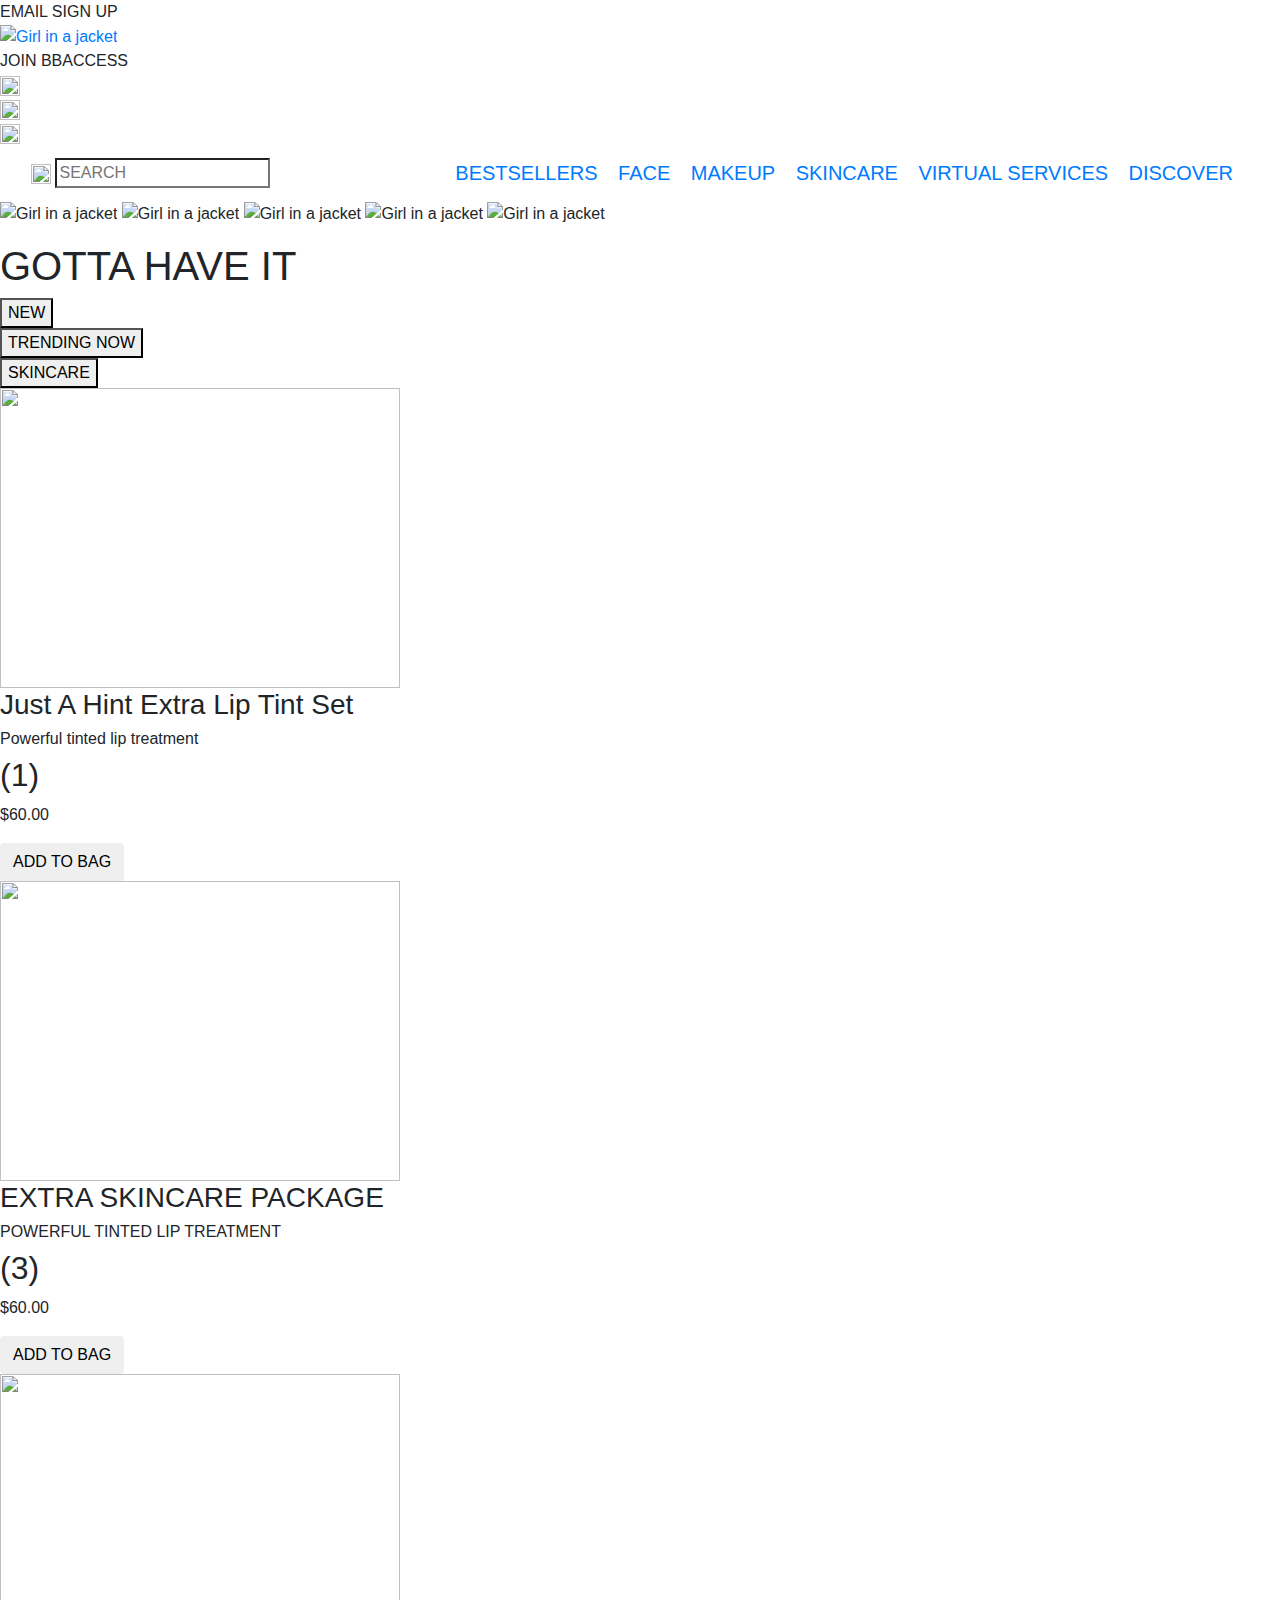
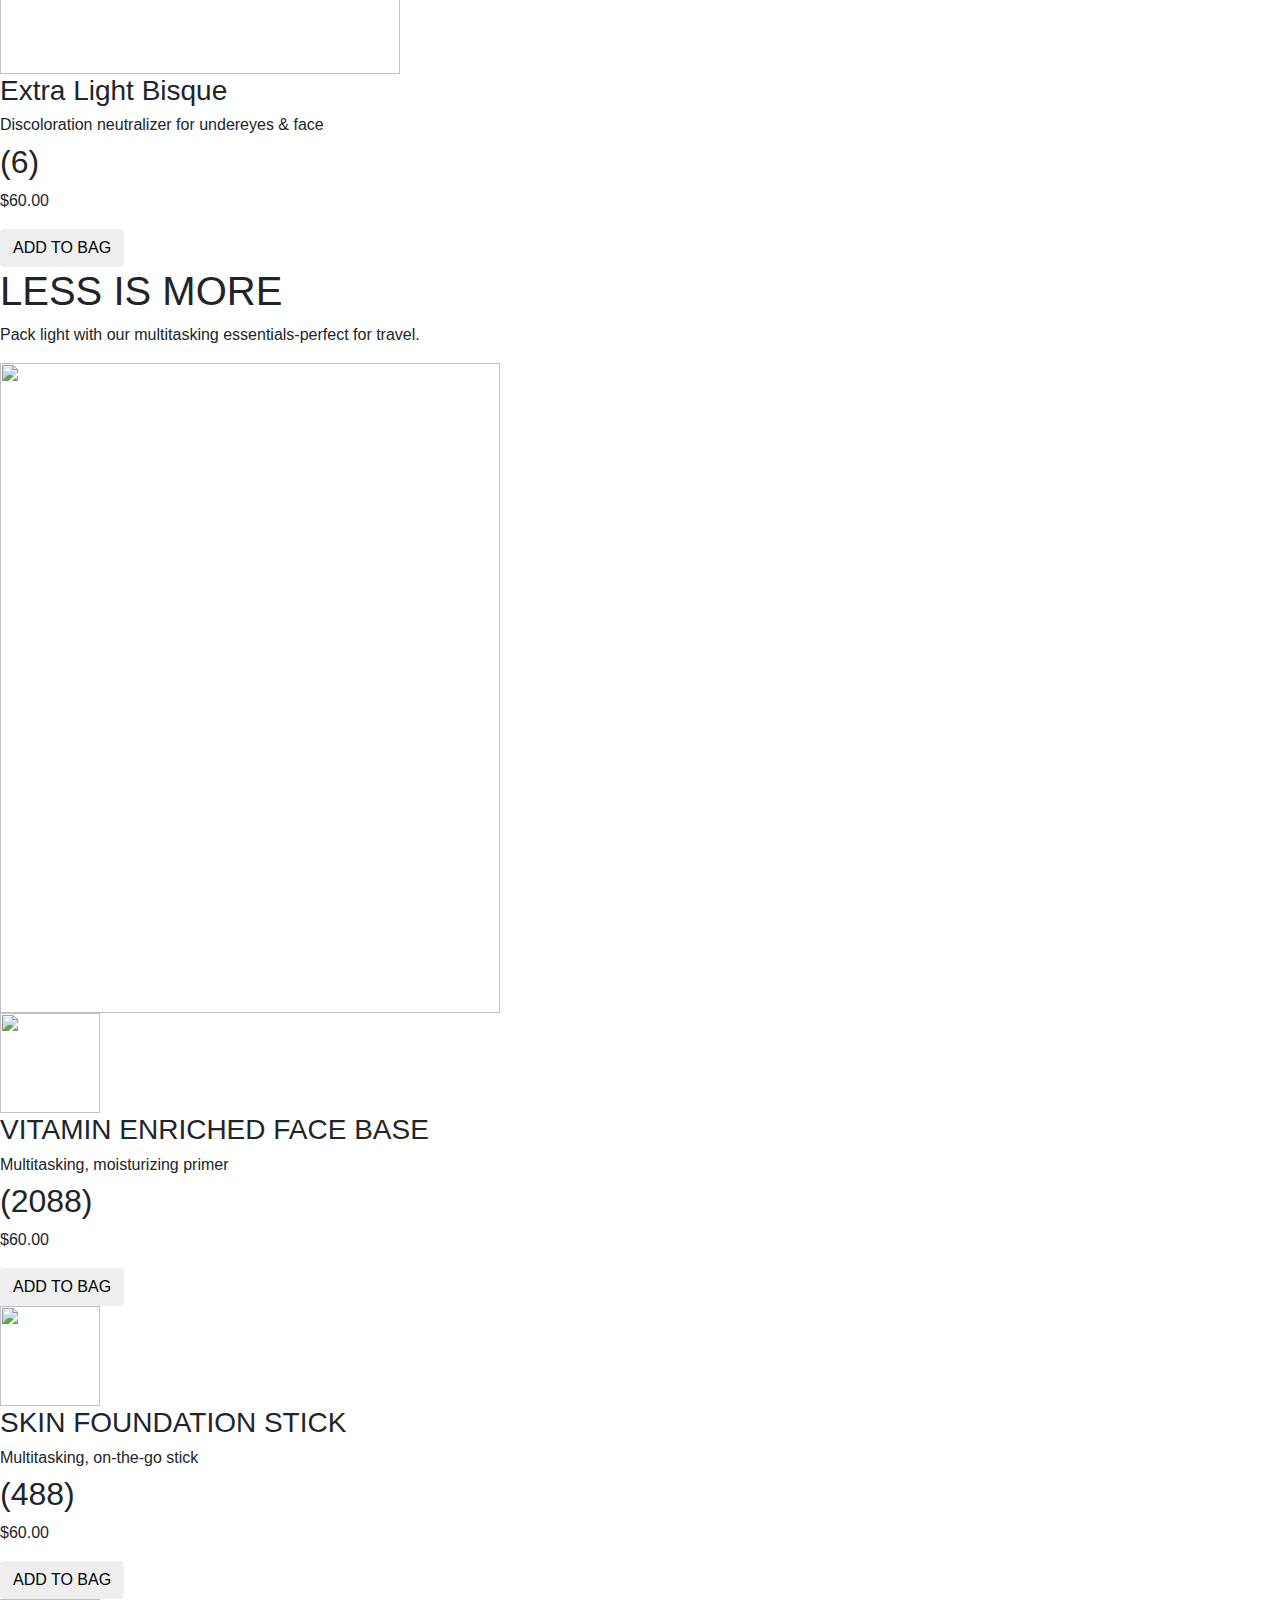
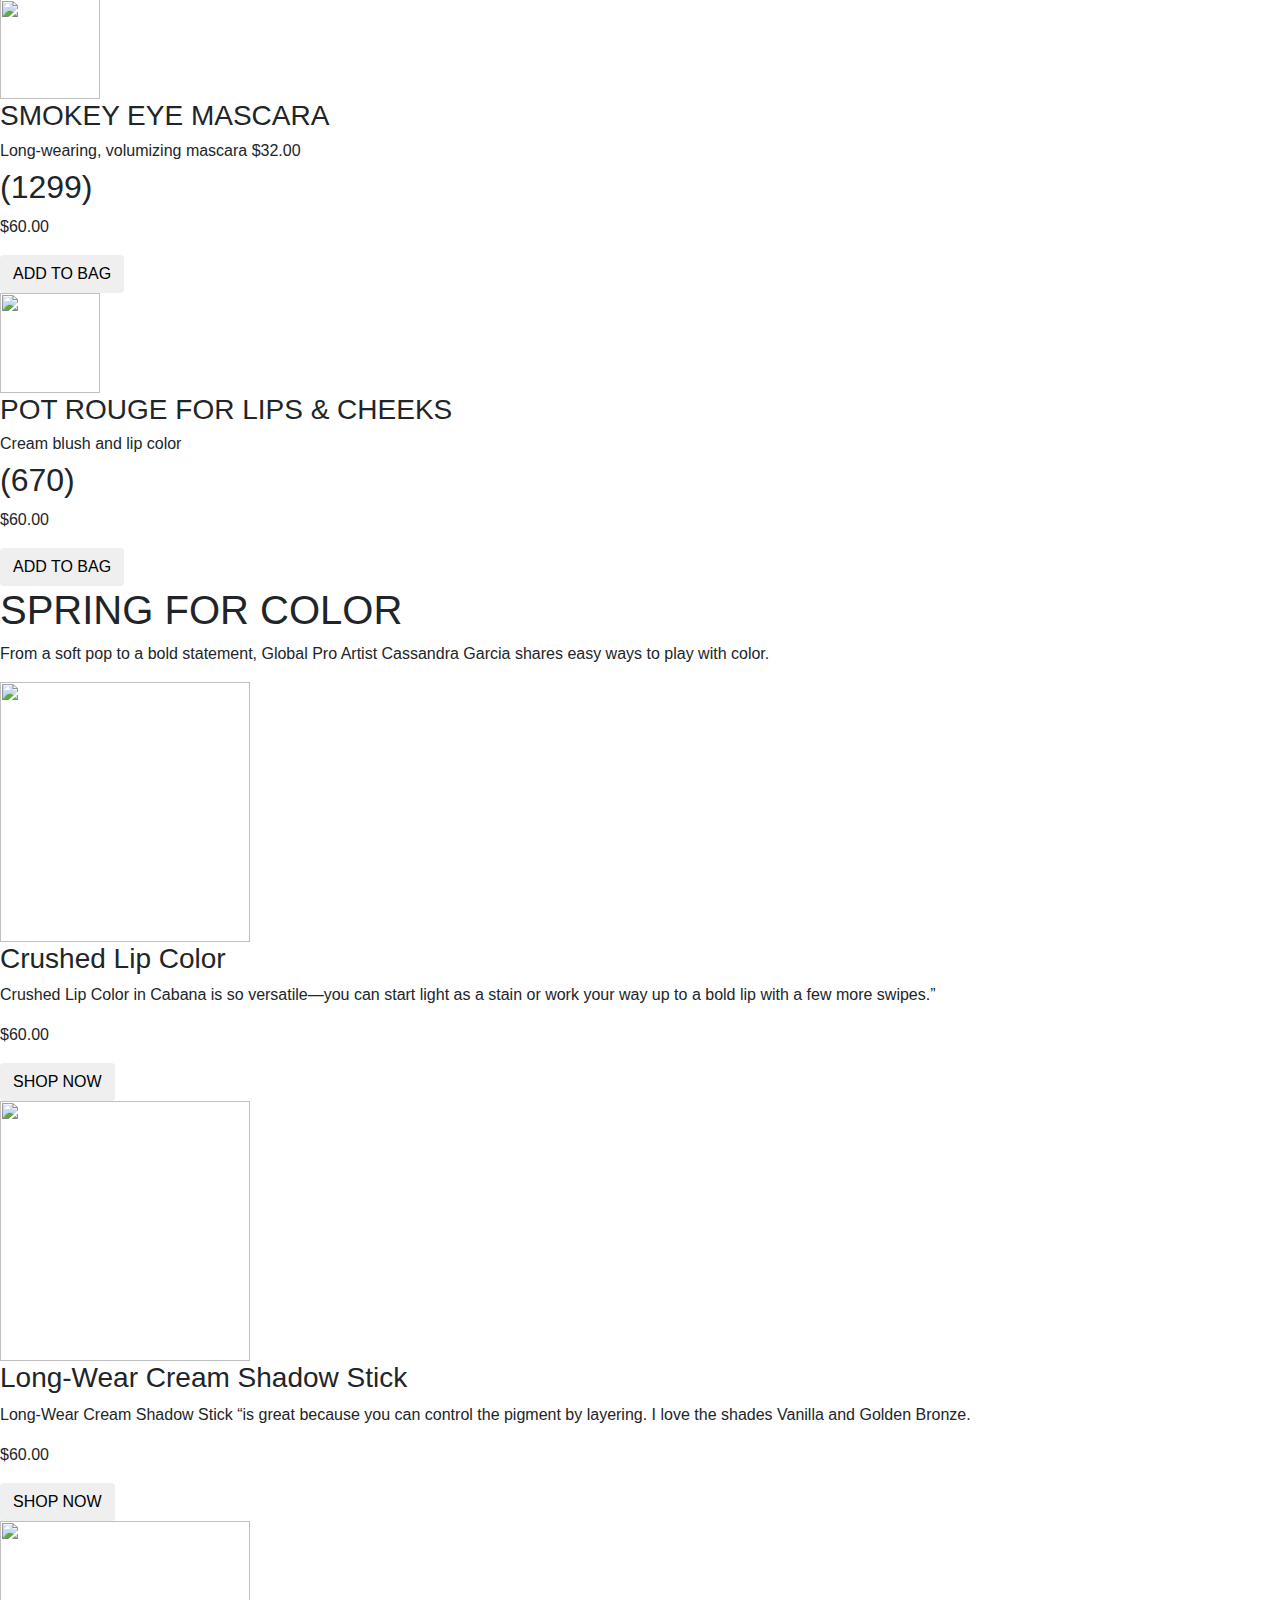
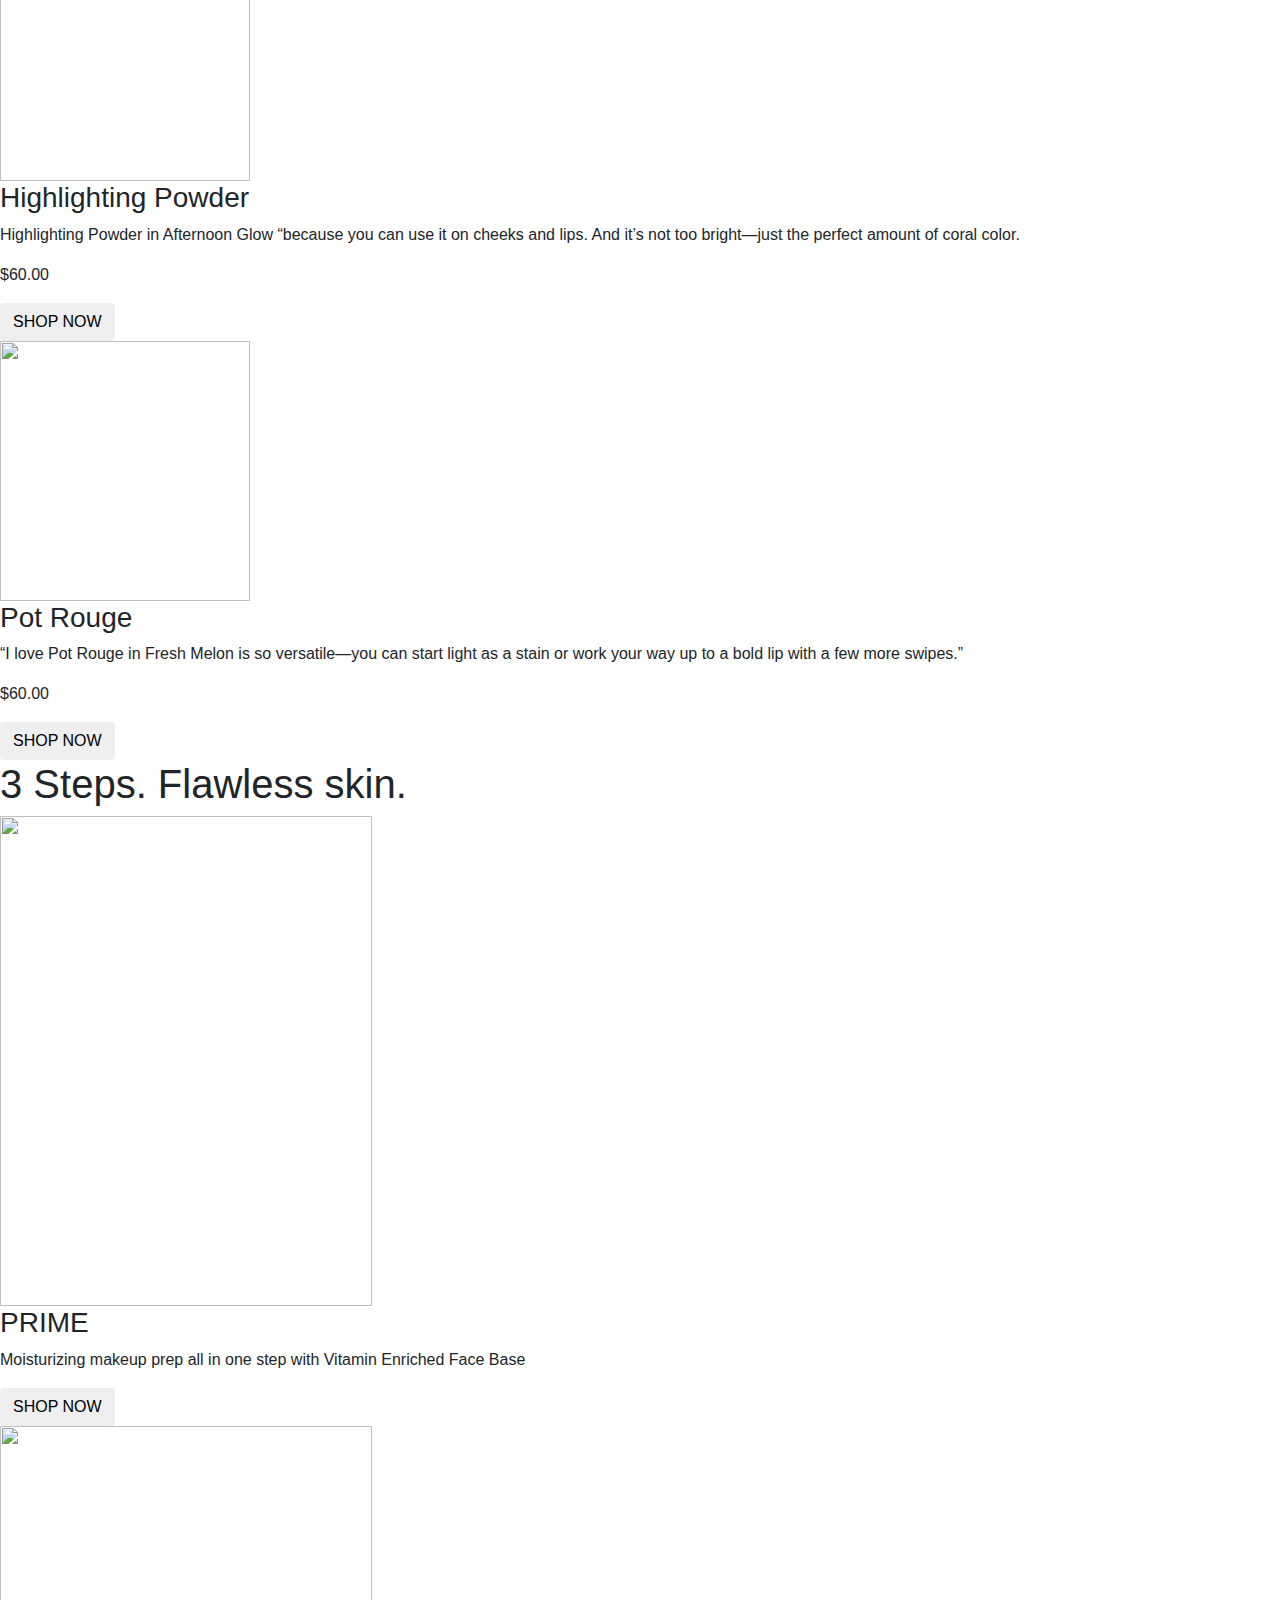
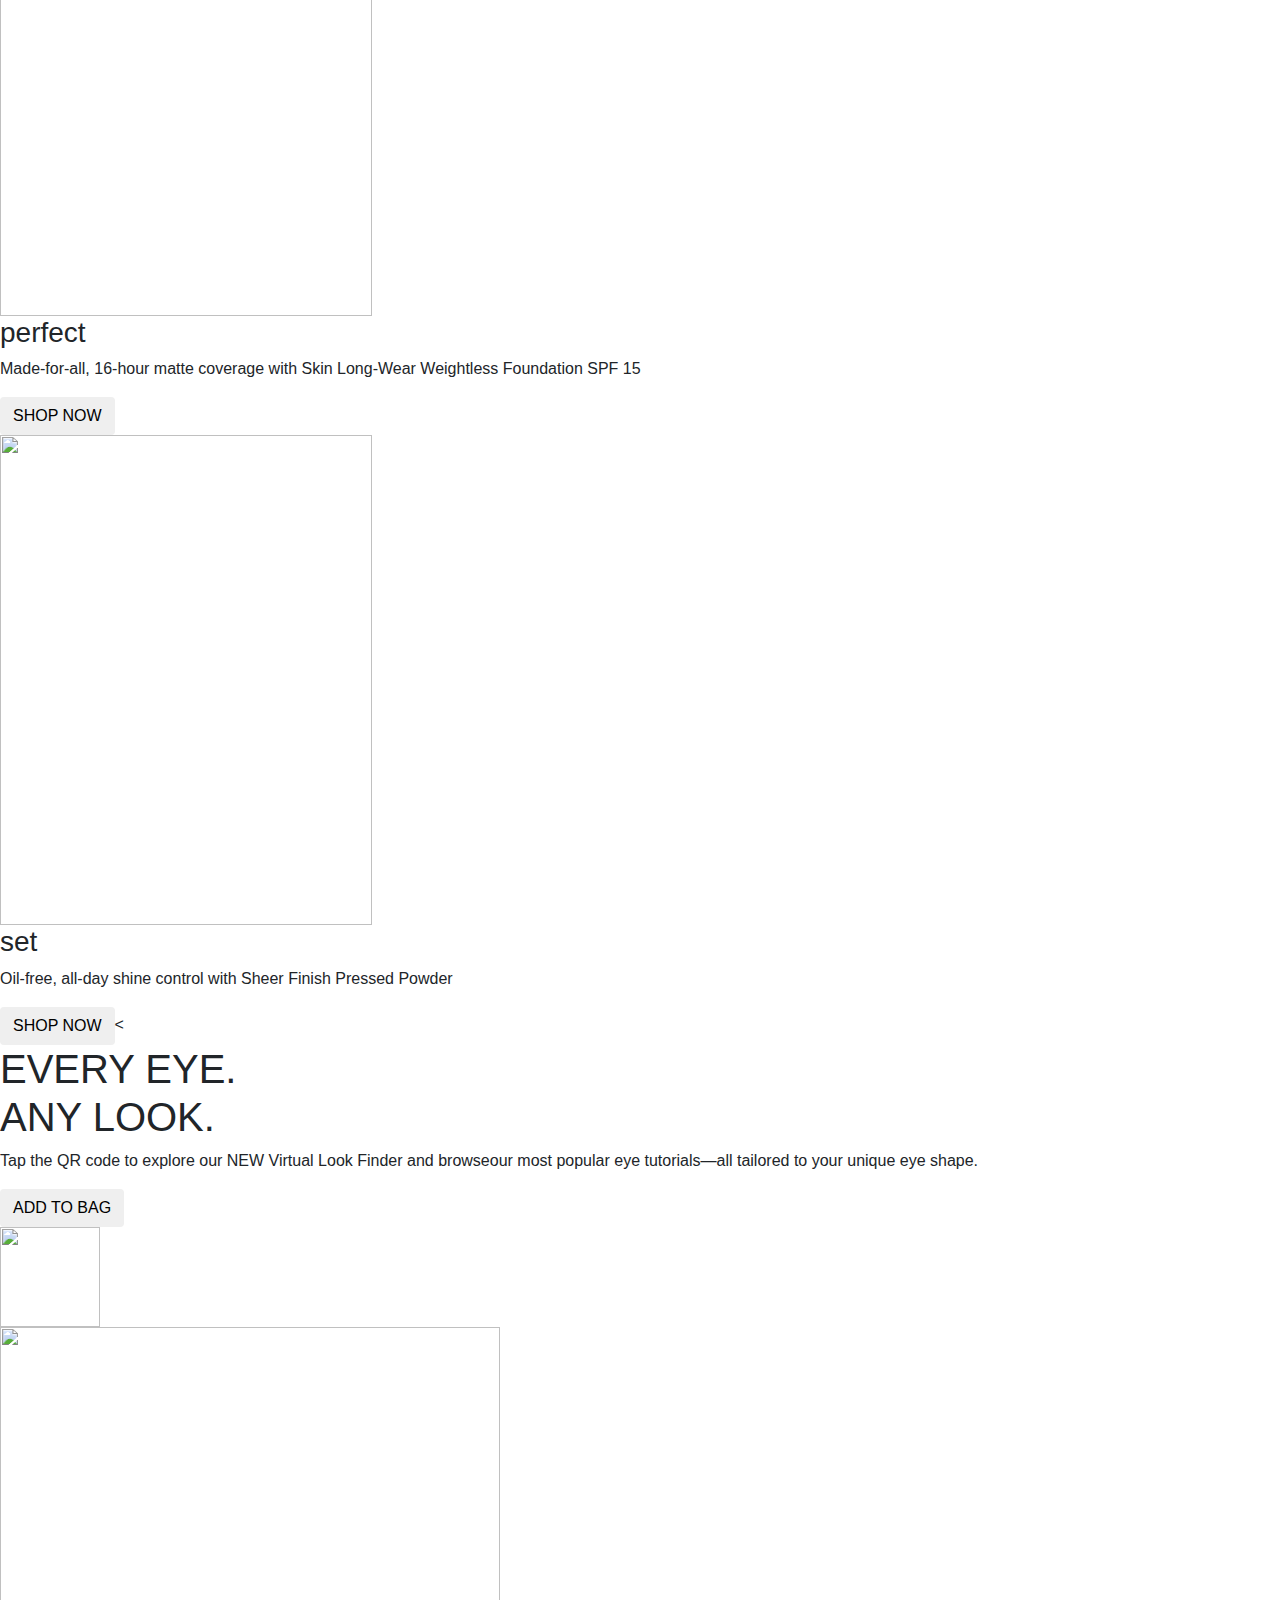
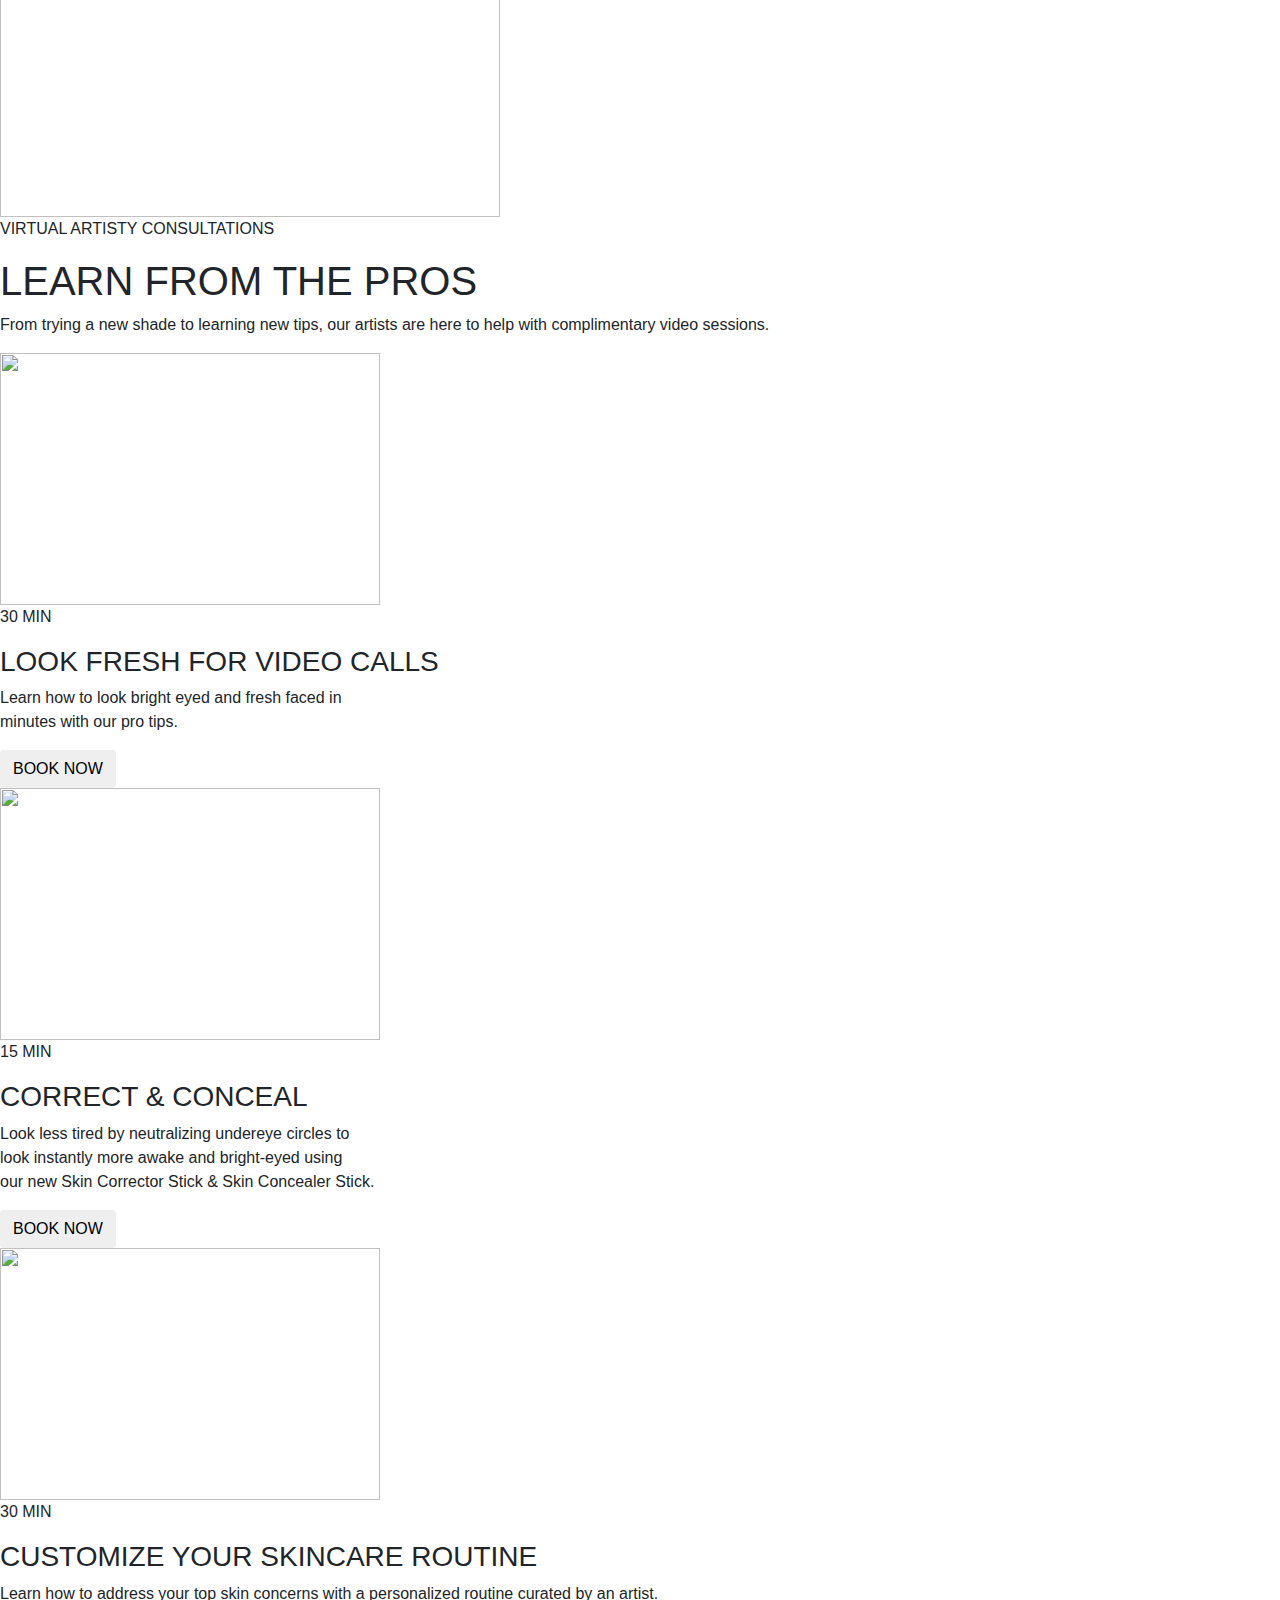
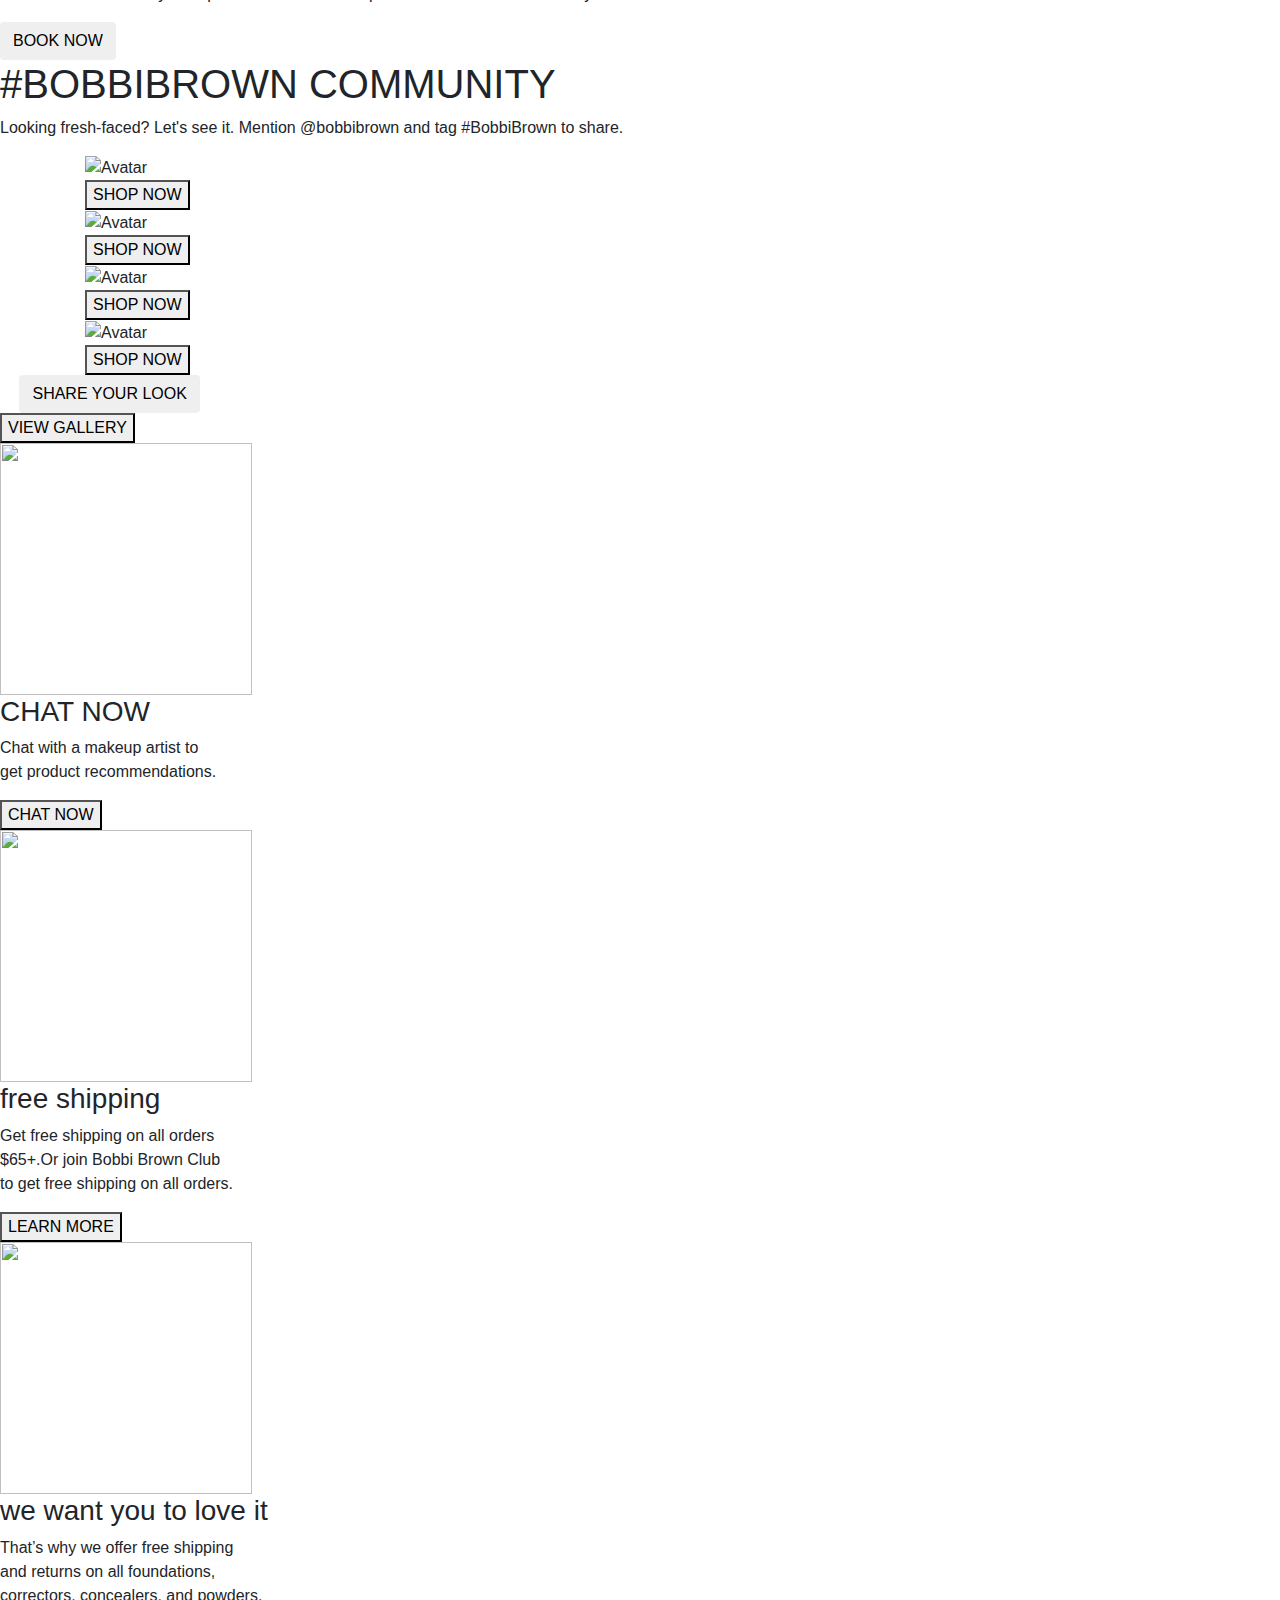
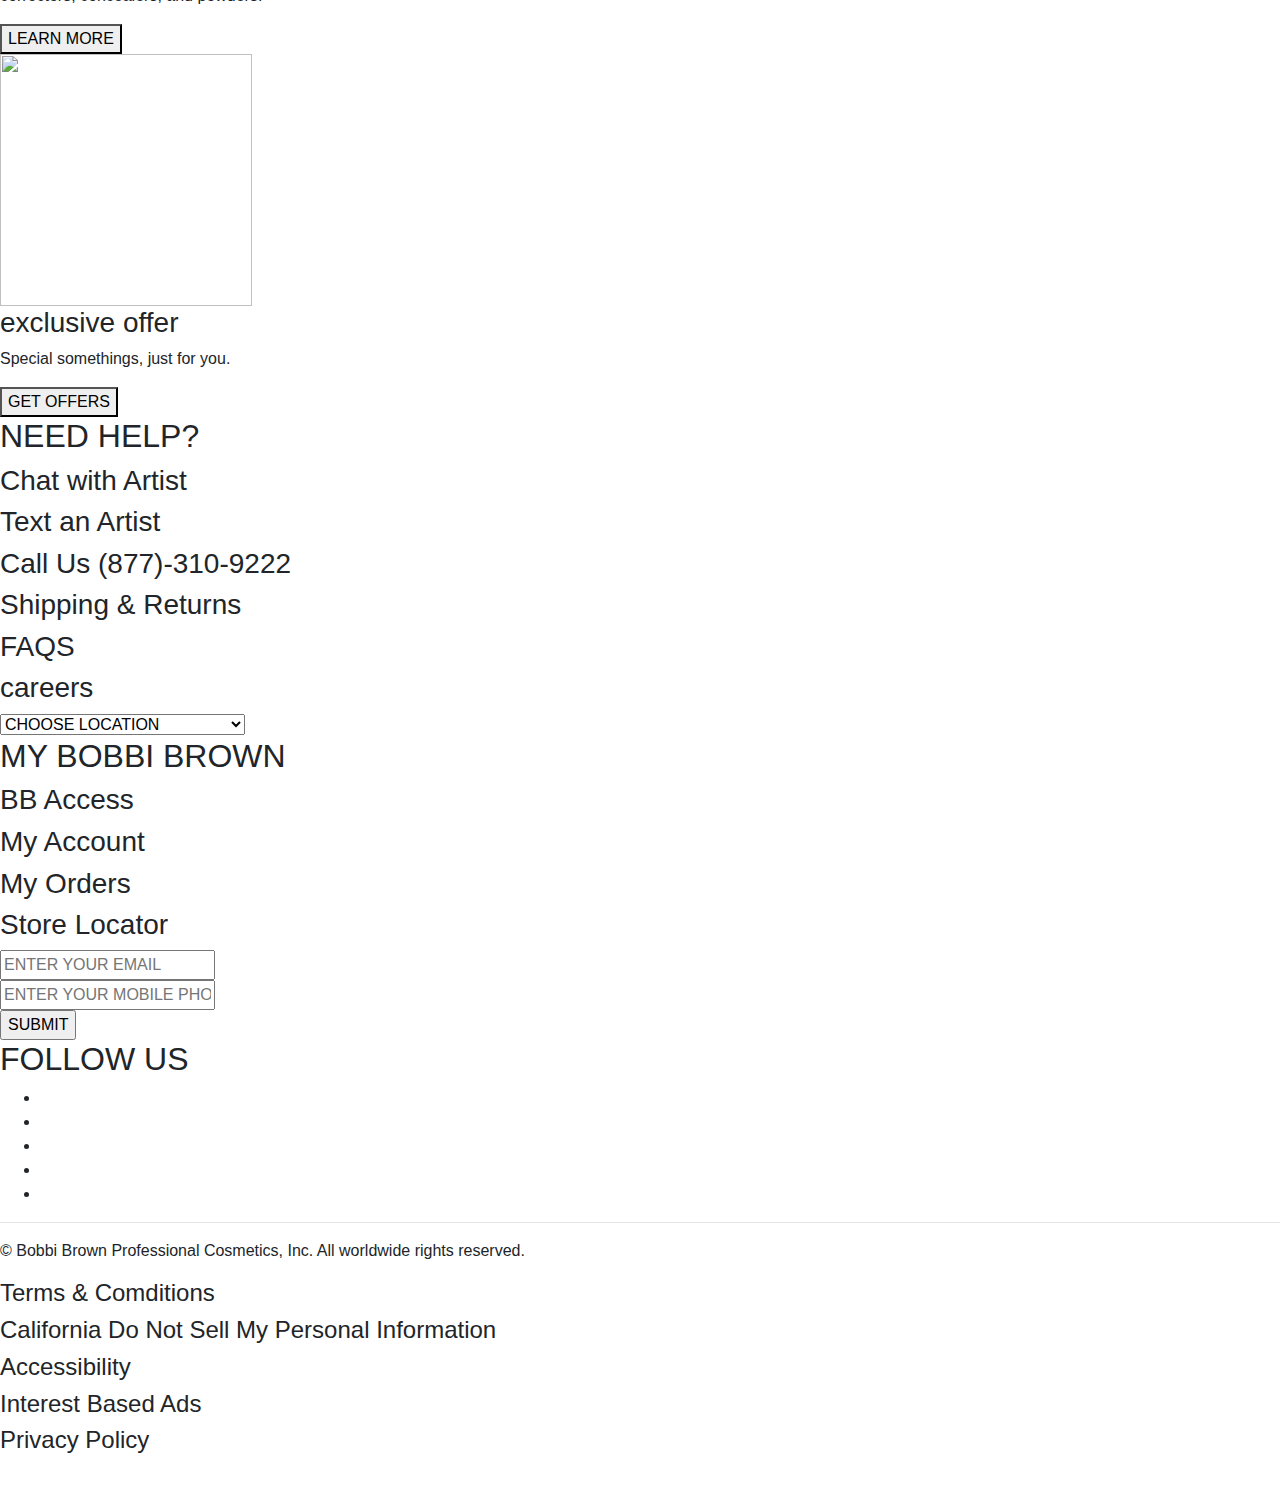
==== commit db521027: "virtual page working" ====
--- a/index.html
+++ b/index.html
@@ -1,163 +1,163 @@
- <!DOCTYPE html>
- <html lang="en">
- <head>
-     <meta charset="UTF-8">
-     <meta http-equiv="X-UA-Compatible" content="IE=edge">
-     <meta name="viewport" content="width=device-width, initial-scale=1.0">
-     <title>Bobbi Brown India Skincare</title>
-     
-     <!-- GoogleFont -->
-     <link href="https://fonts.googleapis.com/css2?family=Montserrat:wght@500&display=swap" rel="stylesheet">
-
-  <!-- css stylesheet -->
-  <link href="https://stackpath.bootstrapcdn.com/bootstrap/4.1.3/css/bootstrap.min.css" rel="stylesheet">
+<!DOCTYPE html>
+<html lang="en">
+<head>
+    <meta charset="UTF-8">
+    <meta http-equiv="X-UA-Compatible" content="IE=edge">
+    <meta name="viewport" content="width=device-width, initial-scale=1.0">
+    <title>Bobbi Brown India Skincare</title>
+    
+    <!-- GoogleFont -->
+    <link href="https://fonts.googleapis.com/css2?family=Montserrat:wght@500&display=swap" rel="stylesheet">
+
+ <!-- css stylesheet -->
+ <link href="https://stackpath.bootstrapcdn.com/bootstrap/4.1.3/css/bootstrap.min.css" rel="stylesheet">
 <link rel="stylesheet" href="style.css">
 
 <!-- fontawesome -->
 <script src="https://kit.fontawesome.com/fc9008eadf.js" crossorigin="anonymous"></script>
 
 <!-- bootstrap -->
-    <script src="https://ajax.googleapis.com/ajax/libs/jquery/3.5.1/jquery.min.js"></script>
-    <script src="https://cdnjs.cloudflare.com/ajax/libs/popper.js/1.16.0/umd/popper.min.js"></script>
-    <script src="https://maxcdn.bootstrapcdn.com/bootstrap/4.5.2/js/bootstrap.min.js"></script>
- 
- </head>
- <body>
-     <!-- heading -->
-    <section id="title">
-        <div class="top">
-            <div class="nv-1">EMAIL SIGN UP</div>
-            <div><img src="https://www.bobbibrowncosmetics.com/media/export/cms/logo.png" alt="Girl in a jacket" width="345" height="36" ></div>
-            <div class="left">
-                <div class="nv-1" >JOIN BB<span class="nv-2">ACCESS</span></div>
-                <div><a href="location.html" ><img src="https://www.bobbibrowncosmetics.com/sites/bobbibrown/themes/bb_base/img/icons/svg/Location-White.svg" alt="" width="20" height="20"></a></div>
-                <div><img src="https://www.bobbibrowncosmetics.com/sites/bobbibrown/themes/bb_base/img/icons/svg/MyAccount-White.svg" alt=""width="20" height="20"></div>
-                <div><img src="https://www.bobbibrowncosmetics.com/sites/bobbibrown/themes/bb_base/img/icons/svg/Bag-White.svg" alt=""width="20" height="20"></div>
-            </div>
-        </div>
-      <div class="container-fluid">
-          <!-- Nav Bar -->
-       <nav class="navbar">
-        <div class="search">
-          <img src="https://www.bobbibrowncosmetics.com/sites/bobbibrown/themes/bb_base/img/icons/svg/Search-White.svg" alt=""width="20" height="20">
-         <input type="search" placeholder="SEARCH"></a>
-        </div>
-        <div>
-          <a class="navbar-brand" href="#">NEW</a>
-        <a class="navbar-brand" href="#">BESTSELLERS</a>
-        <a class="navbar-brand" href="face.html">FACE</a>
-        <a class="navbar-brand" href="#">MAKEUP</a>
-        <a class="navbar-brand" href="#">SKINCARE</a>
-        <a class="navbar-brand" href="#">VIRTUAL SERVICES </a>
-        <a class="navbar-brand" href="discover.html">DISCOVER</a>
-        </div>
-                
-      </div>
-    </nav>
-    </section>
-    <div id="carouselExampleControls" class="carousel slide" data-ride="carousel">
-        <div class="carousel-inner">
-          <div class="carousel-item active">
-            <div class="carousel-caption">
-                <p class="car-p">Get 15% off your first order plus free shipping everyday when you join BB Access</p>
-
-            </div>
-          </div>
-          <div class="carousel-item">
-            <div class="carousel-caption">
-                <p class="car-p">Get a free Mini Spring Skincare Set with your $50+ order. Use code BBCARE at checkout.</p>
-
-            </div>
-          </div>
-          <div class="carousel-item">
-            <div class="carousel-caption">
+   <script src="https://ajax.googleapis.com/ajax/libs/jquery/3.5.1/jquery.min.js"></script>
+   <script src="https://cdnjs.cloudflare.com/ajax/libs/popper.js/1.16.0/umd/popper.min.js"></script>
+   <script src="https://maxcdn.bootstrapcdn.com/bootstrap/4.5.2/js/bootstrap.min.js"></script>
+
+</head>
+<body>
+    <!-- heading -->
+   <section id="title">
+       <div class="top">
+           <div class="nv-1">EMAIL SIGN UP</div>
+           <div><a href="index.html"><img src="https://www.bobbibrowncosmetics.com/media/export/cms/logo.png" alt="Girl in a jacket" width="345" height="36" ></a></div>
+           <div class="left">
+               <div class="nv-1" >JOIN BB<span class="nv-2">ACCESS</span></div>
+               <div><a href="location.html"><img src="https://www.bobbibrowncosmetics.com/sites/bobbibrown/themes/bb_base/img/icons/svg/Location-White.svg" alt="" width="20" height="20"></a></div>
+               <div><img src="https://www.bobbibrowncosmetics.com/sites/bobbibrown/themes/bb_base/img/icons/svg/MyAccount-White.svg" alt=""width="20" height="20"></div>
+               <div><img src="https://www.bobbibrowncosmetics.com/sites/bobbibrown/themes/bb_base/img/icons/svg/Bag-White.svg" alt=""width="20" height="20"></div>
+           </div>
+       </div>
+     <div class="container-fluid">
+         <!-- Nav Bar -->
+      <nav class="navbar">
+       <div class="search">
+         <img src="https://www.bobbibrowncosmetics.com/sites/bobbibrown/themes/bb_base/img/icons/svg/Search-White.svg" alt=""width="20" height="20">
+        <input type="search" placeholder="SEARCH"></a>
+       </div>
+       <div>
+        <!-- <a class="navbar-brand" href="#">NEW</a> -->
+       <a class="navbar-brand" href="#">BESTSELLERS</a>
+       <a class="navbar-brand" href="face.html">FACE</a>
+       <a class="navbar-brand" href="#">MAKEUP</a>
+       <a class="navbar-brand" href="#">SKINCARE</a>
+       <a class="navbar-brand" href="#">VIRTUAL SERVICES </a>
+       <a class="navbar-brand" href="discover.html">DISCOVER</a>
+       </div>
+               
+     </div>
+   </nav>
+   </section>
+   <div id="carouselExampleControls" class="carousel slide" data-ride="carousel">
+       <div class="carousel-inner">
+         <div class="carousel-item active">
+           <div class="carousel-caption">
+               <p class="car-p">Get 15% off your first order plus free shipping everyday when you join BB Access</p>
+
+           </div>
+         </div>
+         <div class="carousel-item">
+           <div class="carousel-caption">
+               <p class="car-p">Get a free Mini Spring Skincare Set with your $50+ order. Use code BBCARE at checkout.</p>
+
+           </div>
+         </div>
+         <div class="carousel-item">
+           <div class="carousel-caption">
+            <p class="car-p">Get a free Mini Spring Skincare Set with your $50+ order. Use code BBCARE at checkout.</p>
+           </div>
+         </div>
+         <div class="carousel-item">
+           <div class="carousel-caption">
+           <p class="car-p">Get 15% off your first order plus free shipping everyday when you join BB Access</p>
+           </div>
+         </div>
+         <div class="carousel-item">
+           <div class="carousel-caption">
              <p class="car-p">Get a free Mini Spring Skincare Set with your $50+ order. Use code BBCARE at checkout.</p>
-            </div>
-          </div>
-          <div class="carousel-item">
-            <div class="carousel-caption">
-            <p class="car-p">Get 15% off your first order plus free shipping everyday when you join BB Access</p>
-            </div>
-          </div>
-          <div class="carousel-item">
-            <div class="carousel-caption">
-              <p class="car-p">Get a free Mini Spring Skincare Set with your $50+ order. Use code BBCARE at checkout.</p>
-            </div>
-          </div>
-        </div>
-        <a class="carousel-control-prev" href="#carouselExampleControls" role="button" data-slide="prev">
-          <span class="carousel-control-prev-icon" aria-hidden="true"></span>
-          <span class="sr-only">Previous</span>
-        </a>
-        <a class="carousel-control-next" href="#carouselExampleControls" role="button" data-slide="next">
-          <span class="carousel-control-next-icon" aria-hidden="true"></span>
-          <span class="sr-only">Next</span>
-        </a>
-      </div>
-
-      <!-- Slider -->
-
-    <div id="slider">
-        <base href="https://s3-us-west-2.amazonaws.com/s.cdpn.io/4273/">
-        <div id="slider">
-        <figure>
-            <img src="https://t4.ftcdn.net/jpg/01/04/90/11/360_F_104901122_HltBK3WIGv11f1g7zXps0Q155YE7JaCR.jpg"  alt="Girl in a jacket" width="1280" height="500">   
-        <img src="https://cdn11.bigcommerce.com/s-tphjucml/images/stencil/original/carousel/14/home-slide-1-compressor__28004.jpg?c=2"  alt="Girl in a jacket" width="1280" height="500">       
-        <img src="https://nowdeem.com/html-templates/lovely-cosmetics/dark/img/slideshow/slide1.jpg"  alt="Girl in a jacket" width="1280" height="500">
-        <img src="https://theblushboutique.com.au/wp-content/uploads/2017/02/slider-makeup.jpg" alt="Girl in a jacket" width="1280" height="500">
-        <img src="http://www.relymodels.com/wp-content/uploads/2015/11/makeup_tips_kv.jpg"  alt="Girl in a jacket" width="1280" height="500">
-        </figure>
-        </div>        
-    </div>
+           </div>
+         </div>
+       </div>
+       <a class="carousel-control-prev" href="#carouselExampleControls" role="button" data-slide="prev">
+         <span class="carousel-control-prev-icon" aria-hidden="true"></span>
+         <span class="sr-only">Previous</span>
+       </a>
+       <a class="carousel-control-next" href="#carouselExampleControls" role="button" data-slide="next">
+         <span class="carousel-control-next-icon" aria-hidden="true"></span>
+         <span class="sr-only">Next</span>
+       </a>
+     </div>
+
+     <!-- Slider -->
+
+   <div id="slider">
+       <base href="https://s3-us-west-2.amazonaws.com/s.cdpn.io/4273/">
+       <div id="slider">
+       <figure>
+           <img src="https://t4.ftcdn.net/jpg/01/04/90/11/360_F_104901122_HltBK3WIGv11f1g7zXps0Q155YE7JaCR.jpg"  alt="Girl in a jacket" width="1280" height="500">   
+       <img src="https://cdn11.bigcommerce.com/s-tphjucml/images/stencil/original/carousel/14/home-slide-1-compressor__28004.jpg?c=2"  alt="Girl in a jacket" width="1280" height="500">       
+       <img src="https://nowdeem.com/html-templates/lovely-cosmetics/dark/img/slideshow/slide1.jpg"  alt="Girl in a jacket" width="1280" height="500">
+       <img src="https://theblushboutique.com.au/wp-content/uploads/2017/02/slider-makeup.jpg" alt="Girl in a jacket" width="1280" height="500">
+       <img src="http://www.relymodels.com/wp-content/uploads/2015/11/makeup_tips_kv.jpg"  alt="Girl in a jacket" width="1280" height="500">
+       </figure>
+       </div>        
+   </div>
 
 <div>
-    <div class="Gotta">
-        <h1>GOTTA HAVE IT</h1>
-    </div>
-    <div class="box-1">
-        <div><Button>NEW</Button></div>
-        <div><Button>TRENDING NOW</Button></div>
-        <div><Button>SKINCARE</Button></div>
-    
-    </div>
-    
-    <div id="makup">
-        <div><img src="https://www.bobbibrowncosmetics.com/media/export/cms/products/600x600/bb_sku_ETP201_600x600_0.jpg" alt=""  width="400" height="300">
-        <h3>Just A Hint Extra Lip Tint Set </h3>
-        <h6>Powerful tinted lip treatment</h6>
-        <h2><span class="fa fa-star checked"></span>
-          <span class="fa fa-star checked"></span>
-          <span class="fa fa-star checked"></span>
-          <span class="fa fa-star checked"></span>
-          <span class="fa fa-star un">(1)</span></h2>
-        <p>$60.00</p>
-        <button class="btn">ADD TO BAG</button>     
-        </div>
-        <div><img src="https://www.bobbibrowncosmetics.com/media/export/cms/products/600x600/bb_sku_ETR201_600x600_0.jpg" alt="" width="400" height="300">
-            <h3>EXTRA SKINCARE PACKAGE</h3>
-            <h6>POWERFUL TINTED LIP TREATMENT</h6>
-            <h2><span class="fa fa-star checked"></span>
-              <span class="fa fa-star checked"></span>
-              <span class="fa fa-star checked"></span>
-              <span class="fa fa-star checked"></span>
-              <span class="fa fa-star un">(3)</span></h2>
-            <p>$60.00</p>
-            <button  class="btn">ADD TO BAG</button>
-        </div>
-        <div><img src="https://www.bobbibrowncosmetics.com/media/export/cms/products/v2_1080x1080/bb_sku_EPXL17_1080x1080_0.jpg" alt="" width="400" height="300">
-            <h3>Extra Light Bisque</h3>
-            <h6>
-              Discoloration neutralizer for undereyes & face
-              </h6>
-            <h2><span class="fa fa-star checked"></span>
-              <span class="fa fa-star checked"></span>
-              <span class="fa fa-star checked"></span>
-              <span class="fa fa-star checked"></span>
-              <span class="fa fa-star un">(6)</span></h2>
-            <p>$60.00</p>
-            <button  class="btn">ADD TO BAG</button>
-        </div>
-    </div>    
+   <div class="Gotta">
+       <h1>GOTTA HAVE IT</h1>
+   </div>
+   <div class="box-1">
+       <div><Button>NEW</Button></div>
+       <div><Button>TRENDING NOW</Button></div>
+       <div><Button>SKINCARE</Button></div>
+   
+   </div>
+   
+   <div id="makup">
+       <div><img src="https://www.bobbibrowncosmetics.com/media/export/cms/products/600x600/bb_sku_ETP201_600x600_0.jpg" alt=""  width="400" height="300">
+       <h3>Just A Hint Extra Lip Tint Set </h3>
+       <h6>Powerful tinted lip treatment</h6>
+       <h2><span class="fa fa-star checked"></span>
+         <span class="fa fa-star checked"></span>
+         <span class="fa fa-star checked"></span>
+         <span class="fa fa-star checked"></span>
+         <span class="fa fa-star un">(1)</span></h2>
+       <p>$60.00</p>
+       <button class="btn">ADD TO BAG</button>     
+       </div>
+       <div><img src="https://www.bobbibrowncosmetics.com/media/export/cms/products/600x600/bb_sku_ETR201_600x600_0.jpg" alt="" width="400" height="300">
+           <h3>EXTRA SKINCARE PACKAGE</h3>
+           <h6>POWERFUL TINTED LIP TREATMENT</h6>
+           <h2><span class="fa fa-star checked"></span>
+             <span class="fa fa-star checked"></span>
+             <span class="fa fa-star checked"></span>
+             <span class="fa fa-star checked"></span>
+             <span class="fa fa-star un">(3)</span></h2>
+           <p>$60.00</p>
+           <button  class="btn">ADD TO BAG</button>
+       </div>
+       <div><img src="https://www.bobbibrowncosmetics.com/media/export/cms/products/v2_1080x1080/bb_sku_EPXL17_1080x1080_0.jpg" alt="" width="400" height="300">
+           <h3>Extra Light Bisque</h3>
+           <h6>
+             Discoloration neutralizer for undereyes & face
+             </h6>
+           <h2><span class="fa fa-star checked"></span>
+             <span class="fa fa-star checked"></span>
+             <span class="fa fa-star checked"></span>
+             <span class="fa fa-star checked"></span>
+             <span class="fa fa-star un">(6)</span></h2>
+           <p>$60.00</p>
+           <button  class="btn">ADD TO BAG</button>
+       </div>
+   </div>    
 </div> 
 
 <div id="box-2">
@@ -167,380 +167,377 @@
 <div class="box-3">
 <div class="bgimg"><img src="https://www.bobbibrowncosmetics.com/media/export/cms/HP_Modules/SS22/SS22_TravelMultitaskers_pc.jpg" alt=""width="500" height="650"></div>
 <div class="innerbox-1">
-    <div><img src="https://www.bobbibrowncosmetics.com/media/export/cms/products/v2_1080x1080/bb_sku_E1LM01_1080x1080_0.jpg" alt=""width="100" height="100">
-      
-      <h3>VITAMIN ENRICHED FACE BASE</h3>
-        <h6>Multitasking, moisturizing primer</h6>
-        <h2><span class="fa fa-star checked"></span>
-          <span class="fa fa-star checked"></span>
-          <span class="fa fa-star checked"></span>
-          <span class="fa fa-star checked"></span>
-          <span class="fa fa-star un">(2088)</span></h2>
-        <p>$60.00</p>
-        <button  class="btn">ADD TO BAG</button>
-    </div>
-    <div><img src="https://www.bobbibrowncosmetics.com/media/export/cms/products/v2_1080x1080/bb_sku_EA6C17_1080x1080_0.jpg" alt="" width="100" height="100">
-        <h3>SKIN FOUNDATION STICK
-        </h3>
-        <h6>Multitasking, on-the-go stick
-        </h6>
-        <h2><span class="fa fa-star checked"></span>
-          <span class="fa fa-star checked"></span>
-          <span class="fa fa-star checked"></span>
-          <span class="fa fa-star checked"></span>
-          <span class="fa fa-star un">(488)</span></h2>
-        <p>$60.00</p>
-        <button  class="btn">ADD TO BAG</button>
-    </div>
-    <div><img src="https://www.bobbibrowncosmetics.com/media/export/cms/products/v2_1080x1080/bb_sku_E9TN01_1080x1080_0.jpg" alt="" width="100" height="100">
-        <h3>SMOKEY EYE MASCARA</h3>
-        <h6>Long-wearing, volumizing mascara
-          $32.00
-          </h6>
-        <h2><span class="fa fa-star checked"></span>
-          <span class="fa fa-star checked"></span>
-          <span class="fa fa-star checked"></span>
-          <span class="fa fa-star checked"></span>
-          <span class="fa fa-star un">(1299)</span></h2>
-        <p>$60.00</p>
-        <button  class="btn">ADD TO BAG</button>
-    </div>
-    <div><img src="https://www.bobbibrowncosmetics.com/media/export/cms/products/v2_1080x1080/bb_sku_E80E06_1080x1080_0.jpg" alt="" width="100" height="100">
-        <h3>POT ROUGE FOR LIPS & CHEEKS</h3>
-        <h6>Cream blush and lip color
-        </h6>
-        <h2><span class="fa fa-star checked"></span>
-          <span class="fa fa-star checked"></span>
-          <span class="fa fa-star checked"></span>
-          <span class="fa fa-star checked"></span>
-          <span class="fa fa-star un">(670)</span></h2>
-        <p>$60.00</p>
-        <button  class="btn">ADD TO BAG</button>
-    </div>
+   <div><img src="https://www.bobbibrowncosmetics.com/media/export/cms/products/v2_1080x1080/bb_sku_E1LM01_1080x1080_0.jpg" alt=""width="100" height="100">
+     
+     <h3>VITAMIN ENRICHED FACE BASE</h3>
+       <h6>Multitasking, moisturizing primer</h6>
+       <h2><span class="fa fa-star checked"></span>
+         <span class="fa fa-star checked"></span>
+         <span class="fa fa-star checked"></span>
+         <span class="fa fa-star checked"></span>
+         <span class="fa fa-star un">(2088)</span></h2>
+       <p>$60.00</p>
+       <button  class="btn">ADD TO BAG</button>
+   </div>
+   <div><img src="https://www.bobbibrowncosmetics.com/media/export/cms/products/v2_1080x1080/bb_sku_EA6C17_1080x1080_0.jpg" alt="" width="100" height="100">
+       <h3>SKIN FOUNDATION STICK
+       </h3>
+       <h6>Multitasking, on-the-go stick
+       </h6>
+       <h2><span class="fa fa-star checked"></span>
+         <span class="fa fa-star checked"></span>
+         <span class="fa fa-star checked"></span>
+         <span class="fa fa-star checked"></span>
+         <span class="fa fa-star un">(488)</span></h2>
+       <p>$60.00</p>
+       <button  class="btn">ADD TO BAG</button>
+   </div>
+   <div><img src="https://www.bobbibrowncosmetics.com/media/export/cms/products/v2_1080x1080/bb_sku_E9TN01_1080x1080_0.jpg" alt="" width="100" height="100">
+       <h3>SMOKEY EYE MASCARA</h3>
+       <h6>Long-wearing, volumizing mascara
+         $32.00
+         </h6>
+       <h2><span class="fa fa-star checked"></span>
+         <span class="fa fa-star checked"></span>
+         <span class="fa fa-star checked"></span>
+         <span class="fa fa-star checked"></span>
+         <span class="fa fa-star un">(1299)</span></h2>
+       <p>$60.00</p>
+       <button  class="btn">ADD TO BAG</button>
+   </div>
+   <div><img src="https://www.bobbibrowncosmetics.com/media/export/cms/products/v2_1080x1080/bb_sku_E80E06_1080x1080_0.jpg" alt="" width="100" height="100">
+       <h3>POT ROUGE FOR LIPS & CHEEKS</h3>
+       <h6>Cream blush and lip color
+       </h6>
+       <h2><span class="fa fa-star checked"></span>
+         <span class="fa fa-star checked"></span>
+         <span class="fa fa-star checked"></span>
+         <span class="fa fa-star checked"></span>
+         <span class="fa fa-star un">(670)</span></h2>
+       <p>$60.00</p>
+       <button  class="btn">ADD TO BAG</button>
+   </div>
 </div>
 </div>
-  <!-- carousel -->
+ <!-- carousel -->
 <div id="box-2">
-    <h1>SPRING FOR COLOR</h1>
-    <p>From a soft pop to a bold statement, Global Pro Artist Cassandra Garcia shares easy ways to play with color.</p>
-    </div>
-
-    <div class="box-4">
-        <div>
-            <img src="https://www.bobbibrowncosmetics.com/media/export/cms/HP_Modules/SS22/SS22_IncorporateColor_pc_1.jpg" alt="" width="250" height="260">
-            <h3>Crushed Lip Color</h6>
-            <p class="paragraph-1"> <span>Crushed Lip Color in Cabana</span>  
-                is so versatile—you can start light as a stain or work your way up to a bold lip with a few more swipes.”
-            </p>
-            <p>$60.00</p>
-            <button  class="btn">SHOP NOW</button>
-        </div>
-        
-        <div>
-            <img src="https://www.bobbibrowncosmetics.com/media/export/cms/HP_Modules/SS22/SS22_IncorporateColor_pc_2.jpg" alt=""width="250" height="260">
-            <h3>Long-Wear Cream Shadow Stick</h3>
-            <p class="paragraph-1"> <span>Long-Wear Cream Shadow Stick</span>  
-              “is great because you can control the pigment by layering. I love the shades Vanilla and Golden Bronze.
-            </p>
-            <p>$60.00</p>
-            <button  class="btn">SHOP NOW</button>
-        </div>
-        <div>
-            <img src="https://www.bobbibrowncosmetics.com/media/export/cms/HP_Modules/SS22/SS22_IncorporateColor_pc_3.jpg" alt=""width="250" height="260">
-            <h3>Highlighting Powder</h3>
-            <p class="paragraph-1"> <span>Highlighting Powder in Afternoon Glow</span>  
-              “because you can use it on cheeks and lips. And it’s not too bright—just the perfect amount of coral color.
-            </p>
-            <p>$60.00</p>
-            <button  class="btn">SHOP NOW</button>
-        </div>
-        <div>
-            <img src="https://www.bobbibrowncosmetics.com/media/export/cms/HP_Modules/SS22/SS22_IncorporateColor_pc_4.jpg" alt=""width="250" height="260">
-            <h3>Pot Rouge </h3>
-            <p class="paragraph-1" > 
-              “I love <span>Pot Rouge in Fresh Melon</span>  
-                is so versatile—you can start light as a stain or work your way up to a bold lip with a few more swipes.”
-            </p>
-            <p>$60.00</p>
-            <button  class="btn">SHOP NOW</button>
-        </div>
-    </div>
+   <h1>SPRING FOR COLOR</h1>
+   <p>From a soft pop to a bold statement, Global Pro Artist Cassandra Garcia shares easy ways to play with color.</p>
+   </div>
+
+   <div class="box-4">
+       <div class="box-4-1">
+           <img src="https://www.bobbibrowncosmetics.com/media/export/cms/HP_Modules/SS22/SS22_IncorporateColor_pc_1.jpg" alt="" width="250" height="260">
+           <h3>Crushed Lip Color</h6>
+           <p class="paragraph-1"> <span>Crushed Lip Color in Cabana</span>  
+               is so versatile—you can start light as a stain or work your way up to a bold lip with a few more swipes.”
+           </p>
+           <p>$60.00</p>
+           <button  class="btn">SHOP NOW</button>
+       </div>
+       
+       <div class="box-4-1">
+           <img src="https://www.bobbibrowncosmetics.com/media/export/cms/HP_Modules/SS22/SS22_IncorporateColor_pc_2.jpg" alt=""width="250" height="260">
+           <h3>Long-Wear Cream Shadow Stick</h3>
+           <p class="paragraph-1"> <span>Long-Wear Cream Shadow Stick</span>  
+             “is great because you can control the pigment by layering. I love the shades Vanilla and Golden Bronze.
+           </p>
+           <p>$60.00</p>
+           <button  class="btn">SHOP NOW</button>
+       </div>
+       <div class="box-4-1">
+           <img src="https://www.bobbibrowncosmetics.com/media/export/cms/HP_Modules/SS22/SS22_IncorporateColor_pc_3.jpg" alt=""width="250" height="260">
+           <h3>Highlighting Powder</h3>
+           <p class="paragraph-1"> <span>Highlighting Powder in Afternoon Glow</span>  
+             “because you can use it on cheeks and lips. And it’s not too bright—just the perfect amount of coral color.
+           </p>
+           <p>$60.00</p>
+           <button  class="btn">SHOP NOW</button>
+       </div>
+       <div class="box-4-1">
+           <img src="https://www.bobbibrowncosmetics.com/media/export/cms/HP_Modules/SS22/SS22_IncorporateColor_pc_4.jpg" alt=""width="250" height="260">
+           <h3>Pot Rouge </h3>
+           <p class="paragraph-1" > 
+             “I love <span>Pot Rouge in Fresh Melon</span>  
+               is so versatile—you can start light as a stain or work your way up to a bold lip with a few more swipes.”
+           </p>
+           <p>$60.00</p>
+           <button  class="btn">SHOP NOW</button>
+       </div>
+   </div>
 </div>
 <div id="contaner-5">
-    <h1 class="steps">3 Steps.
-        Flawless skin.</h1>
-    <div class="box-5">
-        <div><img src="https://www.bobbibrowncosmetics.com/media/export/cms/HP_Modules/SS22/SS22_SLWWF_VEFB_Complexion_Dark_1_pc.jpg" alt=""width="372" height="490">
-            <h3>PRIME</h3>            
-            <p class="paragraph-1" >                
-                Moisturizing makeup prep all in one step with 
-                     <span> Vitamin Enriched Face Base</span> </p> 
-            <button  class="btn">SHOP NOW</button>
+  <div><h1 class="steps">3 Steps.
+           Flawless skin.</h1>             
+   </div>
+   <div class="box-5">
+     <div class="box-5-1"><img src="https://www.bobbibrowncosmetics.com/media/export/cms/HP_Modules/SS22/SS22_SLWWF_VEFB_Complexion_Dark_1_pc.jpg" alt=""width="372" height="490">
+       <h3>PRIME</h3>            
+       <p class="paragraph-1" >                
+           Moisturizing makeup prep all in one step with 
+                <span> Vitamin Enriched Face Base</span> </p> 
+       <button  class="btn">SHOP NOW</button>
+     </div>
+   
+   <div class="box-5-1"><img src="https://www.bobbibrowncosmetics.com/media/export/cms/HP_Modules/SS22/SS22_SLWWF_VEFB_Complexion_Dark_2_pc.jpg" alt=""width="372" height="490">
+       <h3>perfect</h3>            
+       <p class="paragraph-1" >             
+           Made-for-all, 16-hour matte coverage with  
+                <span> Skin Long-Wear Weightless Foundation SPF 15</span></p> 
+       <button  class="btn">SHOP NOW</button>
+     </div>
+   <div class="box-5-1"><img src="https://www.bobbibrowncosmetics.com/media/export/cms/HP_Modules/SS22/SS22_SLWWF_VEFB_Complexion_Dark_3_pc.jpg" alt=""width="372" height="490">
+   <h3>set</h3>            
+       <p class="paragraph-1" >                
+             Oil-free, all-day shine control with  
+                <span> Sheer Finish Pressed Powder</span> </p> 
+       <button  class="btn">SHOP NOW</button><
+       </div>
+   </div>
+</div>
+   
+   <div class="box-6">
+       <div><h1>EVERY EYE.<br>
+           ANY LOOK.</h1>            
+       <p class="paragraph-1" >            
+       Tap the QR code to explore our  
+       <span> NEW Virtual Look Finder </span>                
+       and browseour most popular eye tutorials—all tailored to
+       your unique eye shape. </p> 
+       <div class="qr">
+          
+          <div> <button  class="btn">ADD TO BAG</button></div>
+          <div><img src="https://www.bobbibrowncosmetics.com/media/export/cms/Homepage/SS22/SS22_EyeLookRecommender_QR_code.gif" alt=""width="100" height="100"></div>
+       </div>
+          
+       </div>
+       <div><img src="https://www.bobbibrowncosmetics.com/media/export/cms/HP_Modules/SS22/SS22_EyeRecommender_pc.jpg" alt=""width="500" height="490">
+       </div>
+   </div>
+ <div  class="box-7">
+   <p>VIRTUAL ARTISTY CONSULTATIONS</p>
+   <h1>LEARN FROM THE PROS</h1>
+   <p>From trying a new shade to learning new tips, our artists
+     are here to help with complimentary video sessions.</p>
+ </div>
+            <div class="box-8">                
+                <div class="book"><img src="https://www.bobbibrowncosmetics.com/media/export/cms/VirtualServices/SS21_lookfreshvideocalls.jpg" alt="" width="380" height="252">
+                   <p>30 MIN</p>
+                   <h3>LOOK FRESH FOR VIDEO CALLS</h3>
+                   <p>
+                     Learn how to look bright eyed and fresh faced in<br> minutes with our pro tips.</p>
+                     <button  class="btn">BOOK NOW</button>
+               </div>
+                <div class="book"><img src="https://www.bobbibrowncosmetics.com/media/export/cms/VirtualServices/BB_PC_VirtualServices_LandingPage_Group_Tile2_1_@2x.gif" alt=""width="380" height="252">
+                   <p>15 MIN</p>
+                   <h3>CORRECT & CONCEAL</h3>
+                   <p>
+                     Look less tired by neutralizing undereye circles to<br> look instantly more awake and bright-eyed using<br>
+                      our new Skin Corrector Stick & Skin Concealer Stick.</p>
+                     <button  class="btn">BOOK NOW</button></div>
+                <div class="book"><img src="https://www.bobbibrowncosmetics.com/media/export/cms/VirtualServices/SS21_customizeskincareroutine.jpg" alt="" width="380" height="252">
+                   <p>30 MIN</p>
+                   <h3>CUSTOMIZE YOUR SKINCARE ROUTINE</h3>
+                   <p>
+                     Learn how to address your top skin concerns with a personalized routine curated by an artist.
+                   </p>
+                     <button  class="btn">BOOK NOW</button></div>
+            </div>
+            
+            <!-- Multipal crousel -->
+            <div class="BOB"><h1 class="BOBBIBROWN">#BOBBIBROWN COMMUNITY</h1>          
+             <p>Looking fresh-faced? Let's see it. Mention @bobbibrown and tag #BobbiBrown to share.
+             </p>
+           </div>
+            <div class="box-9">
+                <div>
+                   <div class="container">
+                     <img src="https://photorankmedia-a.akamaihd.net/media/a/m/8/am8zcd4/normal.jpg" alt="Avatar" class="image"width="380" height="252">
+                     <div class="overlay">
+                       <div class="text"><button class="sho">SHOP NOW</button>
+                       </div>
+                     </div>
+                   </div></div>
+                <div><div>
+                   <div class="container">
+                     <img src="https://z1photorankmedia-a.akamaihd.net/media/u/g/3/ug37p35/normal.jpg" alt="Avatar" class="image"width="380" height="252">
+                     <div class="overlay">
+                       <div class="text"><button class="sho">SHOP NOW</button>
+                       </div>
+                     </div>
+                   </div></div></div>
+                <div><div>
+                   <div class="container">
+                     <img src="https://photorankmedia-a.akamaihd.net/media/x/u/t/xut3ww4/normal.jpg" alt="Avatar" class="image"width="380" height="252">
+                     <div class="overlay">
+                       <div class="text"><button class="sho">SHOP NOW</button>
+                       </div>
+                     </div>
+                   </div></div></div>
+                <div><div>
+                   <div class="container">
+                     <img src="https://z1photorankmedia-a.akamaihd.net/media/m/n/e/mnehnv4/normal.jpg" alt="Avatar" class="image"width="380" height="252">
+                     <div class="overlay">
+                       <div class="text"><button class="sho">SHOP NOW</button>
+                       </div>
+                     </div>
+                   </div></div></div>
+            </div>
+            <div div class="add">
+             <img src="https://www.bobbibrowncosmetics.com/media/export/cms/icons/olapic-camera-icon.gif" alt=""width="15" height="15" class="img2"> 
+             <button  class="btn"> SHARE YOUR LOOK</button>
+            </div> 
+              <div class="view">
+               <button>VIEW GALLERY</button>
+              </div>
         
-        </div>
-        <div><img src="https://www.bobbibrowncosmetics.com/media/export/cms/HP_Modules/SS22/SS22_SLWWF_VEFB_Complexion_Dark_2_pc.jpg" alt=""width="372" height="490">
-            <h3>perfect</h3>            
-            <p class="paragraph-1" >             
-                Made-for-all, 16-hour matte coverage with  
-                     <span> Skin Long-Wear Weightless Foundation SPF 15</span></p> 
-            <button  class="btn">SHOP NOW</button></div>
-        <div><img src="https://www.bobbibrowncosmetics.com/media/export/cms/HP_Modules/SS22/SS22_SLWWF_VEFB_Complexion_Dark_3_pc.jpg" alt=""width="372" height="490">
-        <h3>set</h3>            
-            <p class="paragraph-1" >                
-                  Oil-free, all-day shine control with  
-                     <span> Sheer Finish Pressed Powder</span> </p> 
-            <button  class="btn">SHOP NOW</button></div>
-    </div>
-</div>
-    
-    <div class="box-6">
-        <div><h1>EVERY EYE.<br>
-            ANY LOOK.</h1>            
-        <p class="paragraph-1" >            
-        Tap the QR code to explore our  
-        <span> NEW Virtual Look Finder </span>                
-        and browseour most popular eye tutorials—all tailored to
-        your unique eye shape. </p> 
-        <div class="qr">
-           
-           <div> <button  class="btn">ADD TO BAG</button></div>
-           <div><img src="https://www.bobbibrowncosmetics.com/media/export/cms/Homepage/SS22/SS22_EyeLookRecommender_QR_code.gif" alt=""width="100" height="100"></div>
-        </div>
-           
-        </div>
-        <div><img src="https://www.bobbibrowncosmetics.com/media/export/cms/HP_Modules/SS22/SS22_EyeRecommender_pc.jpg" alt=""width="500" height="490">
-        </div>
-    </div>
-  <div  class="box-7">
-    <p>VIRTUAL ARTISTY CONSULTATIONS</p>
-    <h1>LEARN FROM THE PROS</h1>
-    <p>From trying a new shade to learning new tips, our artists
-      are here to help with complimentary video sessions.</p>
-  </div>
-             <div class="box-8">                
-                 <div class="book"><img src="https://www.bobbibrowncosmetics.com/media/export/cms/VirtualServices/SS21_lookfreshvideocalls.jpg" alt="" width="380" height="252">
-                    <p>30 MIN</p>
-                    <h3>LOOK FRESH FOR VIDEO CALLS</h3>
-                    <p>
-                      Learn how to look bright eyed and fresh faced in<br> minutes with our pro tips.</p>
-                      <button  class="btn">BOOK NOW</button>
-                </div>
-                 <div class="book"><img src="https://www.bobbibrowncosmetics.com/media/export/cms/VirtualServices/BB_PC_VirtualServices_LandingPage_Group_Tile2_1_@2x.gif" alt=""width="380" height="252">
-                    <p>15 MIN</p>
-                    <h3>CORRECT & CONCEAL</h3>
-                    <p>
-                      Look less tired by neutralizing undereye circles to<br> look instantly more awake and bright-eyed using<br>
-                       our new Skin Corrector Stick & Skin Concealer Stick.</p>
-                      <button  class="btn">BOOK NOW</button></div>
-                 <div class="book"><img src="https://www.bobbibrowncosmetics.com/media/export/cms/VirtualServices/SS21_customizeskincareroutine.jpg" alt="" width="380" height="252">
-                    <p>30 MIN</p>
-                    <h3>CUSTOMIZE YOUR SKINCARE ROUTINE</h3>
-                    <p>
-                      Learn how to address your top skin concerns with a personalized routine curated by an artist.
-                    </p>
-                      <button  class="btn">VOK NOW</button></div>
+      <div class="box-10">
+        <div> <img src="https://www.bobbibrowncosmetics.com/media/export/cms/HP_Modules/EvergreenServices/BB_HP_Module_PC_Services_03.jpg" alt=""width="252" height="252"> 
+       <h3>CHAT NOW</h3>
+       <p>Chat with a makeup artist to <br>get product recommendations.
+       </p>      
+         <button>CHAT NOW</button>
+      
+       </div>
+        <div> <img src="https://www.bobbibrowncosmetics.com/media/export/cms/HP_Modules/EvergreenServices/BB_HP_Module_PC_Services_05.jpg" alt=""width="252" height="252">
+         <h3>free shipping</h3>
+         <p>
+           Get free shipping on all orders<br> $65+.Or join Bobbi
+            Brown Club <br>to get free shipping on all orders.
+         </p>      
+           <button>LEARN MORE</button>
+          </div>
+        <div> <img src="https://www.bobbibrowncosmetics.com/media/export/cms/HP_Modules/EvergreenServices/BB_HP_Module_PC_Services_07.jpg" alt=""width="252" height="252">
+         <h3>we want you to love it</h3>
+         <p>
+           That’s why we offer free shipping<br> and returns on 
+           all foundations,<br> correctors, concealers, and powders.
+         
+         </p>      
+           <button>LEARN MORE</button>
+         </div>
+        <div> <img src="https://www.bobbibrowncosmetics.com/media/export/cms/HP_Modules/EvergreenServices/BB_HP_Module_PC_Services_09.jpg" alt=""width="252" height="252">
+         <h3>exclusive offer</h3>
+         <p>
+           Special somethings, just for you.
+         </p>      
+           <button>GET OFFERS</button>
+         </div>
+      </div>     
+           <!-- Footer Section  -->
+     <div>
+       <footer>
+         <div id="footer">
+         <div id="footercont">
+             <div class="boxincont">
+                 <div>
+                     <h2 class="need">NEED HELP?</h2>
+                 </div>
+                 <div>
+                     <h3 class="need1">Chat with Artist</h3>
+                     <h3 class="need1">Text an Artist</h3>
+                     <h3 class="need1">Call Us (877)-310-9222</h3>
+                     <h3 class="need1">Shipping & Returns </h3>
+                     <h3 class="need1" >FAQS</h3>
+                     <h3 class="need1">careers</h3>
+                 </div>
+                 <div>
+                     <select name="location" id="locationf">
+                         <option value="">CHOOSE LOCATION</option>
+                         <option value="ARGENTINA">ARGENTINA</option>
+                         <option value="AUSTRLIA">AUSTRLIA</option>
+                         <option value="AUSTRIA">AUSTRIA</option>
+                         <option value="CANADA">CANADA</option>
+                         <option value="CHILE">CHILE</option>
+                         <option value="MAINLAND CHINA">MAINLAND CHINA</option>
+                         <option value="FRANCE">FRANCE</option>
+                         <option value="GERMANY">GERMANY</option>
+                         <option value="GREECE">GREECE</option>
+                         <option value="HONG KONG, SAR OF CHINA">HONG KONG, SAR OF CHINA</option>
+                         <option value="ISRAEL">ISRAEL</option>
+                         <option value="ITALY">ITALY</option>
+                         <option value="JAPAN">JAPAN</option>
+                         <option value="MALAYSIA">MALAYSIA</option>
+                         <option value="MEXICO">MEXICO</option>
+                         <option value="MIDDLE EAST">MIDDLE EAST</option>
+                         <option value="NETHERLANDS">NETHERLANDS</option>
+                         <option value="PHILIPPINES">PHILIPPINES</option>
+                         <option value="POLAND">POLAND</option>
+                         <option value="RUSSIA">RUSSIA</option>
+                         <option value="SINGAPORE">SINGAPORE</option>
+                         <option value="SOUTH KOREA">SOUTH KOREA</option>
+                         <option value="SPAIN">SPAIN</option>
+                         <option value="SOUTH AFRICA">SOUTH AFRICA</option>
+                         <option value="SWITZERLAND">SWITZERLAND</option>
+                         <option value="TAIWAN, CHINA">TAIWAN, CHINA</option>
+                         <option value="THAILAND">THAILAND</option>
+                         <option value="TURKEY">TURKEY</option>
+                         <option value="UNITED KINGDOM">UNITED KINGDOM</option>
+                         <option value="UNITED STATES">UNITED STATES</option>
+                     </select>
+                 </div>
              </div>
-             
-             <!-- Multipal crousel -->
-             <div class="BOB"><h1 class="BOBBIBROWN">#BOBBIBROWN COMMUNITY</h1>          
-              <p>Looking fresh-faced? Let's see it. Mention @bobbibrown and tag #BobbiBrown to share.
-              </p>
-            </div>
-             <div class="box-9">
-                 <div>
-                    <div class="container">
-                      <img src="https://photorankmedia-a.akamaihd.net/media/a/m/8/am8zcd4/normal.jpg" alt="Avatar" class="image"width="380" height="252">
-                      <div class="overlay">
-                        <div class="text"><button class="sho">SHOP NOW</button>
-                        </div>
-                      </div>
-                    </div></div>
-                 <div><div>
-                    <div class="container">
-                      <img src="https://z1photorankmedia-a.akamaihd.net/media/u/g/3/ug37p35/normal.jpg" alt="Avatar" class="image"width="380" height="252">
-                      <div class="overlay">
-                        <div class="text"><button class="sho">SHOP NOW</button>
-                        </div>
-                      </div>
-                    </div></div></div>
-                 <div><div>
-                    <div class="container">
-                      <img src="https://photorankmedia-a.akamaihd.net/media/x/u/t/xut3ww4/normal.jpg" alt="Avatar" class="image"width="380" height="252">
-                      <div class="overlay">
-                        <div class="text"><button class="sho">SHOP NOW</button>
-                        </div>
-                      </div>
-                    </div></div></div>
-                 <div><div>
-                    <div class="container">
-                      <img src="https://z1photorankmedia-a.akamaihd.net/media/m/n/e/mnehnv4/normal.jpg" alt="Avatar" class="image"width="380" height="252">
-                      <div class="overlay">
-                        <div class="text"><button class="sho">SHOP NOW</button>
-                        </div>
-                      </div>
-                    </div></div></div>
+             <div class="boxincont">
+                 <div>
+                     <h2 class="need">MY BOBBI BROWN</h2>
+                 </div>
+                 <div>
+                     <h3 class="need1">BB Access</h3>
+                     <h3 class="need1">My Account</h3>
+                     <h3 class="need1">My Orders</h3>
+                     <h3 class="need1">Store Locator</h3>
+                 </div>
              </div>
-             <div div class="add">
-              <img src="https://www.bobbibrowncosmetics.com/media/export/cms/icons/olapic-camera-icon.gif" alt=""width="15" height="15" class="img2"> 
-              <button  class="btn"> SHARE YOUR LOOK</button>
-             </div> 
-               <div class="view">
-                <button>VIEW GALLERY</button>
-               </div>
-         
-       <div class="box-10">
-         <div> <img src="https://www.bobbibrowncosmetics.com/media/export/cms/HP_Modules/EvergreenServices/BB_HP_Module_PC_Services_03.jpg" alt=""width="252" height="252"> 
-        <h3>CHAT NOW</h3>
-        <p>Chat with a makeup artist to <br>get product recommendations.
-        </p>      
-          <button>CHAT NOW</button>
-       
-        </div>
-         <div> <img src="https://www.bobbibrowncosmetics.com/media/export/cms/HP_Modules/EvergreenServices/BB_HP_Module_PC_Services_05.jpg" alt=""width="252" height="252">
-          <h3>free shipping</h3>
-          <p>
-            Get free shipping on all orders<br> $65+.Or join Bobbi
-             Brown Club <br>to get free shipping on all orders.
-          </p>      
-            <button>LEARN MORE</button>
-           </div>
-         <div> <img src="https://www.bobbibrowncosmetics.com/media/export/cms/HP_Modules/EvergreenServices/BB_HP_Module_PC_Services_07.jpg" alt=""width="252" height="252">
-          <h3>we want you to love it</h3>
-          <p>
-            That’s why we offer free shipping<br> and returns on 
-            all foundations,<br> correctors, concealers, and powders.
+             <div class="boxincont">
+                 <div>
+                     <input class="ftbox3" type="text" placeholder="ENTER YOUR EMAIL">
+                     <br>
+                     <input class="ftbox3" type="text" placeholder="ENTER YOUR MOBILE PHONE">
+                     <br>
+                     <input class="ftbox3" type="submit" value="SUBMIT">
+                 </div>
+                 <div>
+                    <div>
+                     <h2 class="need2">FOLLOW US</h2>
+                    </div>
+                    <div >
+                     
+                         <ul>
+                           <li><i class="fa wp-icon fa-facebook-f fa-lg"></i></li>
+                           <li><i class="fa wp-icon fa-twitter fa-lg"></i></li>
+                           <li><i class="fa wp-icon fa-youtube fa-lg"></i></li>
+                           <li><i class="fa wp-icon fa-instagram fa-lg"></i></li>
+                            <li><i class="fa wp-icon fa-pinterest fa-lg"></i></li>
+                         </ul>      
+                     
+                    </div>
+                     
+                 </div>
+             </div>
+         </div>
+         <hr>
+         <div id="belowhr">
+             <div>
+                  <p class="copyp">© Bobbi Brown Professional Cosmetics, Inc. All worldwide rights reserved.</p>
+             </div>
+             <div id="belowhr1">
+                 <div class="copy1">
+                     <h4 class="copy">Terms & Comditions</h4>
+                     <h4 class="copy">California Do Not Sell My Personal Information</h3>
+                     <h4 class="copy">Accessibility</h4>
+                 </div>
+                 <div class="copy2">
+                     <h4 class="copy">Interest Based Ads</h4>
+                     <h4 class="copy">Privacy Policy</h4>
+                 </div>
+                 <div id="imglast">
+                     <img src="https://www.bobbibrowncosmetics.com/media/images/global/bobbi_access_icon.jpg" alt="">
+                 </div>
+             </div>
+         </div>
+     </div>
+     </footer>
           
-          </p>      
-            <button>LEARN MORE</button>
-          </div>
-         <div> <img src="https://www.bobbibrowncosmetics.com/media/export/cms/HP_Modules/EvergreenServices/BB_HP_Module_PC_Services_09.jpg" alt=""width="252" height="252">
-          <h3>exclusive offer</h3>
-          <p>
-            Special somethings, just for you.
-          </p>      
-            <button>GET OFFERS</button>
-          </div>
-       </div>     
-            <!-- Footer Section  -->
-      <div>
-        <footer>
-          <div id="footer">
-          <div id="footercont">
-              <div class="boxincont">
-                  <div>
-                      <h2 class="need">NEED HELP?</h2>
-                  </div>
-                  <div>
-                      <h3 class="need1">Chat with Artist</h3>
-                      <h3 class="need1">Text an Artist</h3>
-                      <h3 class="need1">Call Us (877)-310-9222</h3>
-                      <h3 class="need1">Shipping & Returns </h3>
-                      <h3 class="need1" >FAQS</h3>
-                      <h3 class="need1">careers</h3>
-                  </div>
-                  <div>
-                      <select name="location" id="locationf">
-                          <option value="">CHOOSE LOCATION</option>
-                          <option value="ARGENTINA">ARGENTINA</option>
-                          <option value="AUSTRLIA">AUSTRLIA</option>
-                          <option value="AUSTRIA">AUSTRIA</option>
-                          <option value="CANADA">CANADA</option>
-                          <option value="CHILE">CHILE</option>
-                          <option value="MAINLAND CHINA">MAINLAND CHINA</option>
-                          <option value="FRANCE">FRANCE</option>
-                          <option value="GERMANY">GERMANY</option>
-                          <option value="GREECE">GREECE</option>
-                          <option value="HONG KONG, SAR OF CHINA">HONG KONG, SAR OF CHINA</option>
-                          <option value="ISRAEL">ISRAEL</option>
-                          <option value="ITALY">ITALY</option>
-                          <option value="JAPAN">JAPAN</option>
-                          <option value="MALAYSIA">MALAYSIA</option>
-                          <option value="MEXICO">MEXICO</option>
-                          <option value="MIDDLE EAST">MIDDLE EAST</option>
-                          <option value="NETHERLANDS">NETHERLANDS</option>
-                          <option value="PHILIPPINES">PHILIPPINES</option>
-                          <option value="POLAND">POLAND</option>
-                          <option value="RUSSIA">RUSSIA</option>
-                          <option value="SINGAPORE">SINGAPORE</option>
-                          <option value="SOUTH KOREA">SOUTH KOREA</option>
-                          <option value="SPAIN">SPAIN</option>
-                          <option value="SOUTH AFRICA">SOUTH AFRICA</option>
-                          <option value="SWITZERLAND">SWITZERLAND</option>
-                          <option value="TAIWAN, CHINA">TAIWAN, CHINA</option>
-                          <option value="THAILAND">THAILAND</option>
-                          <option value="TURKEY">TURKEY</option>
-                          <option value="UNITED KINGDOM">UNITED KINGDOM</option>
-                          <option value="UNITED STATES">UNITED STATES</option>
-                      </select>
-                  </div>
-              </div>
-              <div class="boxincont">
-                  <div>
-                      <h2 class="need">MY BOBBI BROWN</h2>
-                  </div>
-                  <div>
-                      <h3 class="need1">BB Access</h3>
-                      <h3 class="need1">My Account</h3>
-                      <h3 class="need1">My Orders</h3>
-                      <h3 class="need1">Store Locator</h3>
-                  </div>
-              </div>
-              <div class="boxincont">
-                  <div>
-                      <input class="ftbox3" type="text" placeholder="ENTER YOUR EMAIL">
-                      <br>
-                      <input class="ftbox3" type="text" placeholder="ENTER YOUR MOBILE PHONE">
-                      <br>
-                      <input class="ftbox3" type="submit" value="SUBMIT">
-                  </div>
-                  <div>
-                     <div>
-                      <h2 class="need2">FOLLOW US</h2>
-                     </div>
-                     <div >
-                      
-                          <ul>
-                            <li><i class="fa wp-icon fa-facebook-f fa-lg"></i></li>
-                            <li><i class="fa wp-icon fa-twitter fa-lg"></i></li>
-                            <li><i class="fa wp-icon fa-youtube fa-lg"></i></li>
-                            <li><i class="fa wp-icon fa-instagram fa-lg"></i></li>
-                             <li><i class="fa wp-icon fa-pinterest fa-lg"></i></li>
-                          </ul>      
-                      
-                     </div>
-                      
-                  </div>
-              </div>
-          </div>
-          <hr>
-          <div id="belowhr">
-              <div>
-                   <p class="copyp">© Bobbi Brown Professional Cosmetics, Inc. All worldwide rights reserved.</p>
-              </div>
-              <div id="belowhr1">
-                  <div class="copy1">
-                      <h4 class="copy">Terms & Comditions</h4>
-                      <h4 class="copy">California Do Not Sell My Personal Information</h3>
-                      <h4 class="copy">Accessibility</h4>
-                  </div>
-                  <div class="copy2">
-                      <h4 class="copy">Interest Based Ads</h4>
-                      <h4 class="copy">Privacy Policy</h4>
-                  </div>
-                  <div id="imglast">
-                      <img src="https://www.bobbibrowncosmetics.com/media/images/global/bobbi_access_icon.jpg" alt="">
-                  </div>
-              </div>
-          </div>
-      </div>
-      </footer>
-           
-      </div>
+     </div>
 </body>
- </html>
-   
- 
-  
-
-
-
+</html>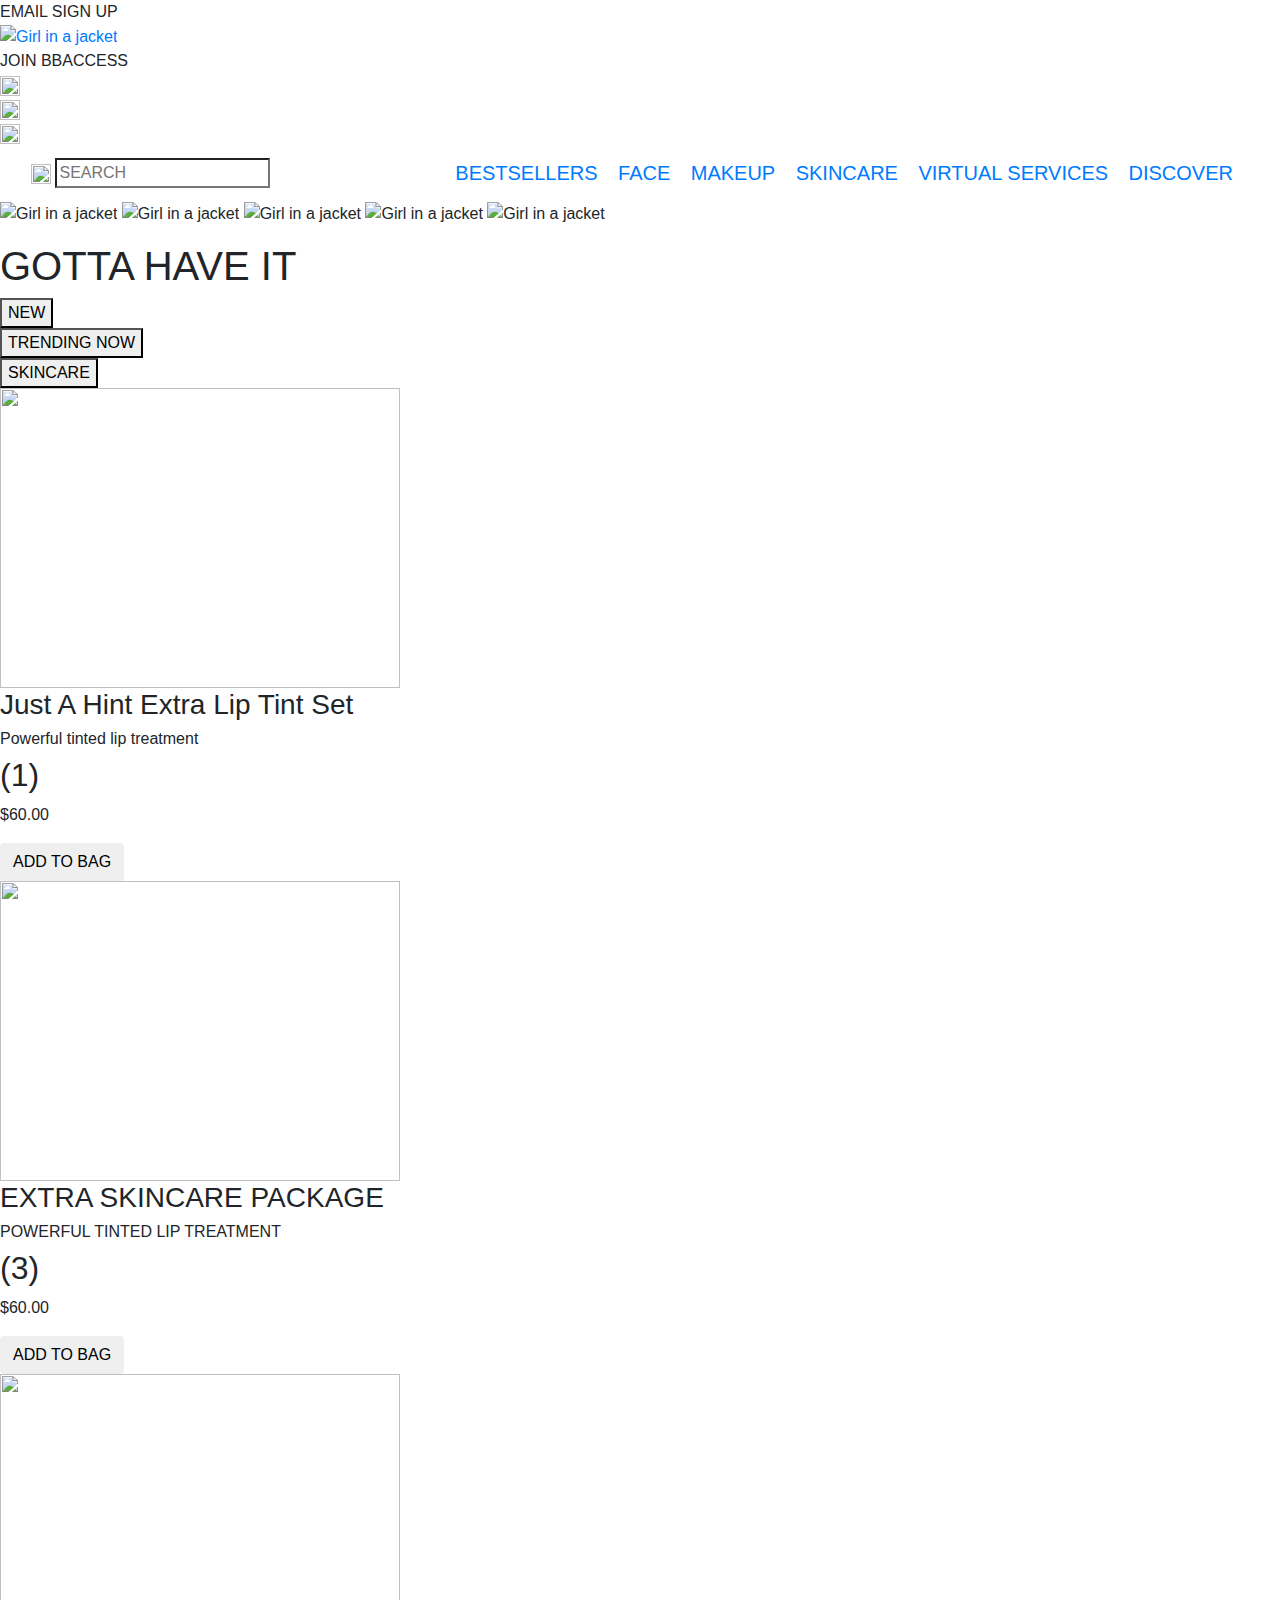
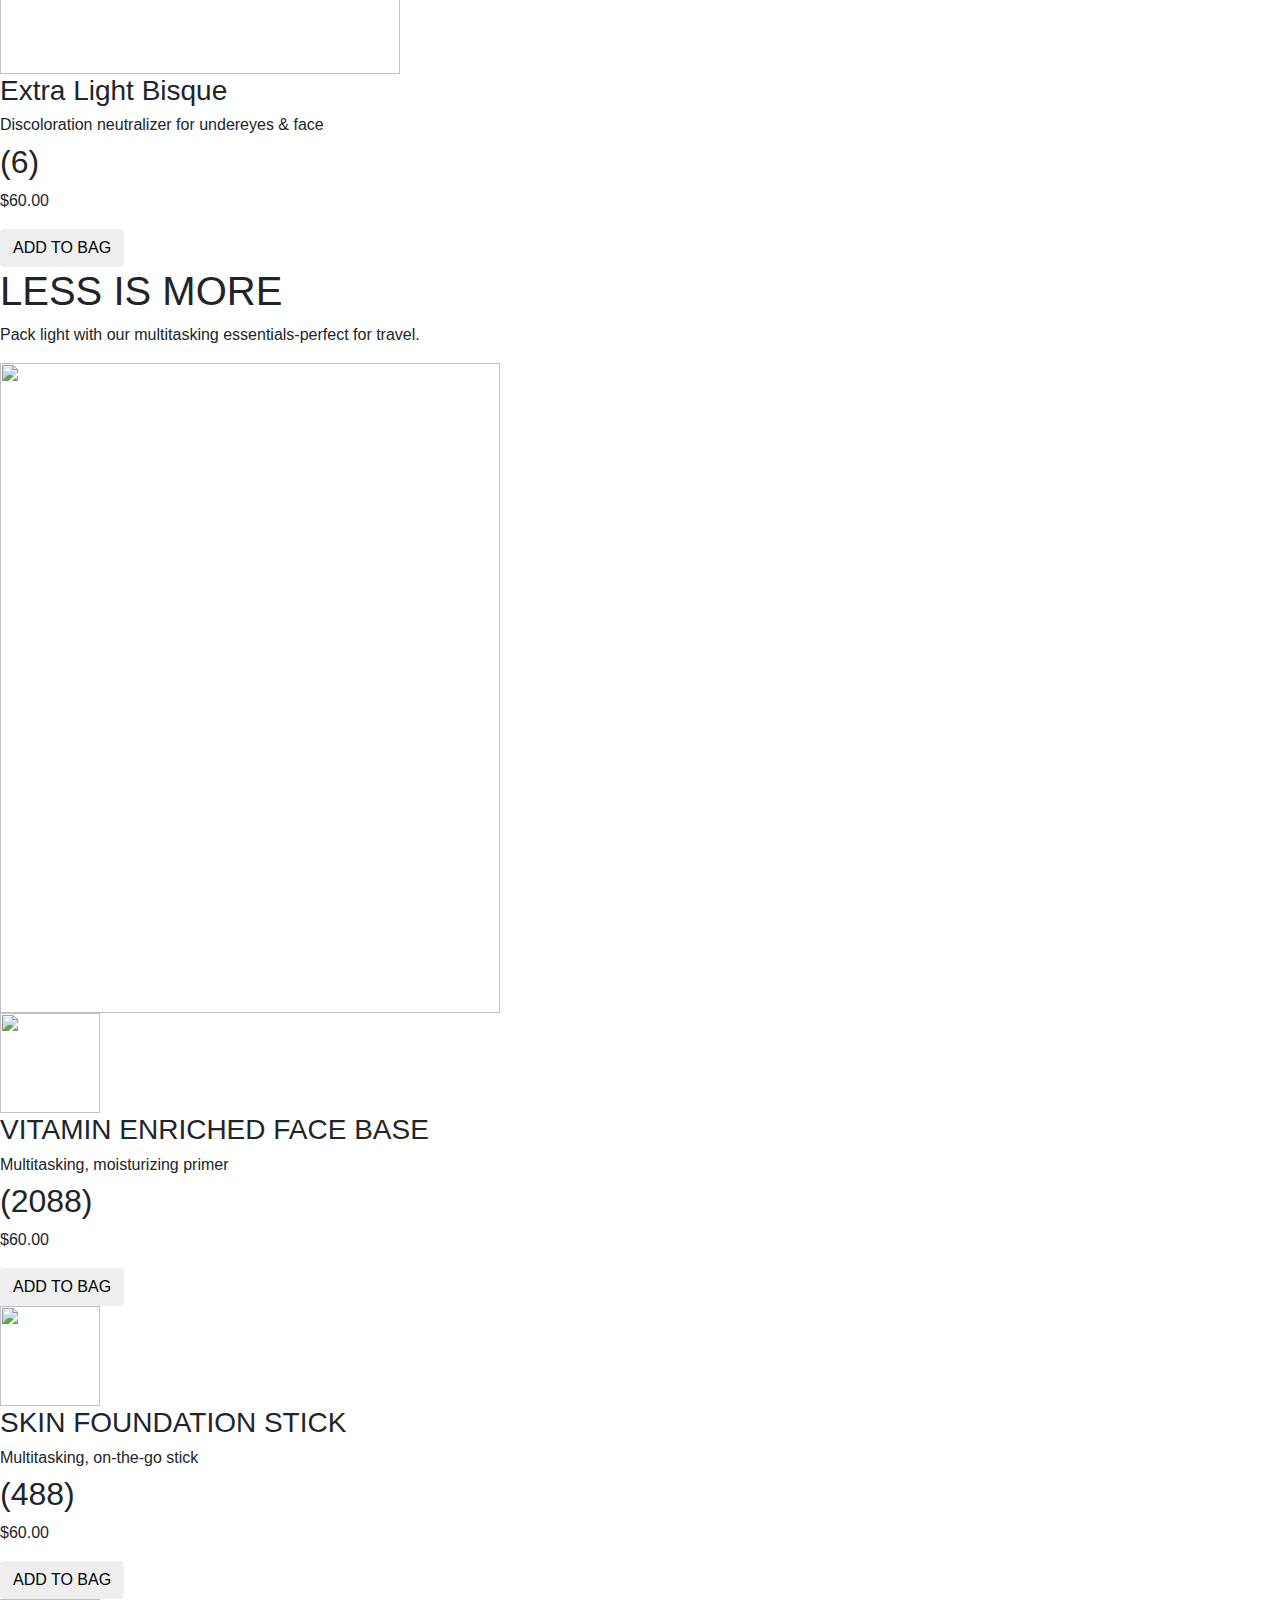
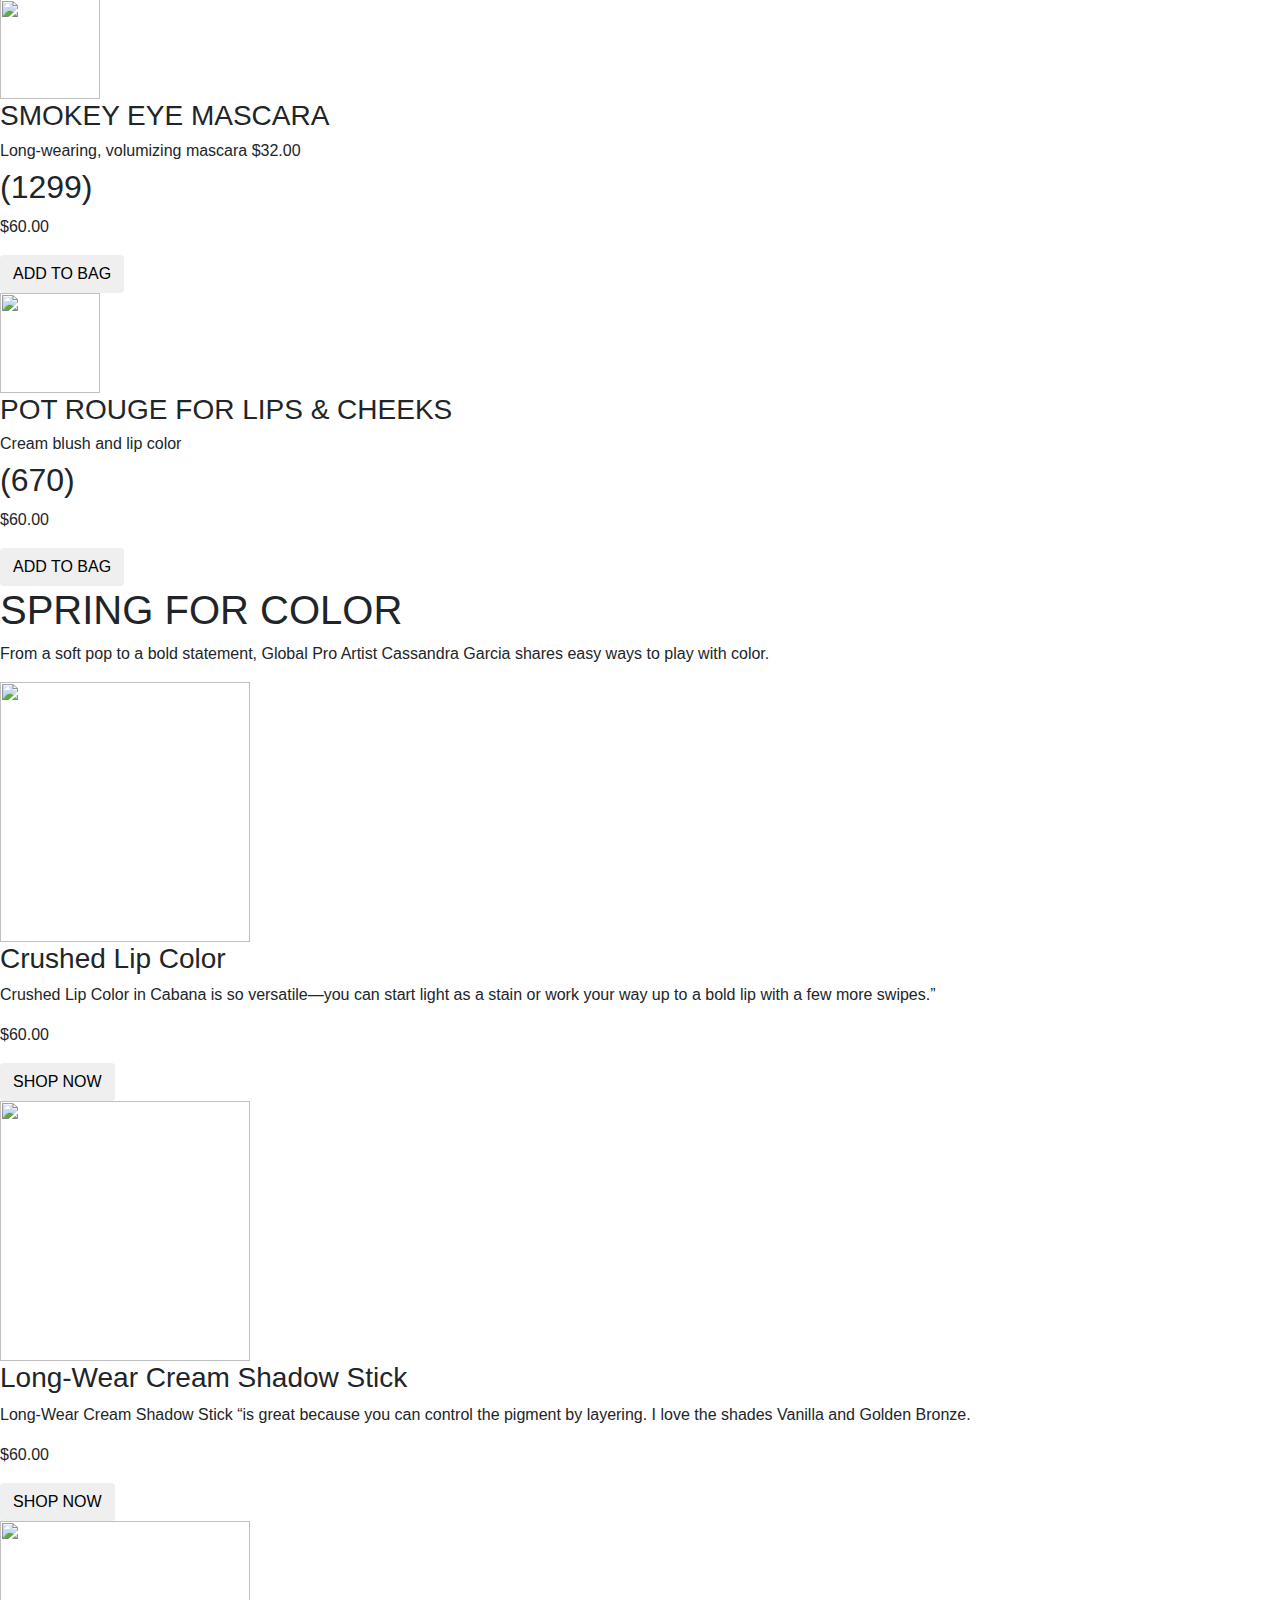
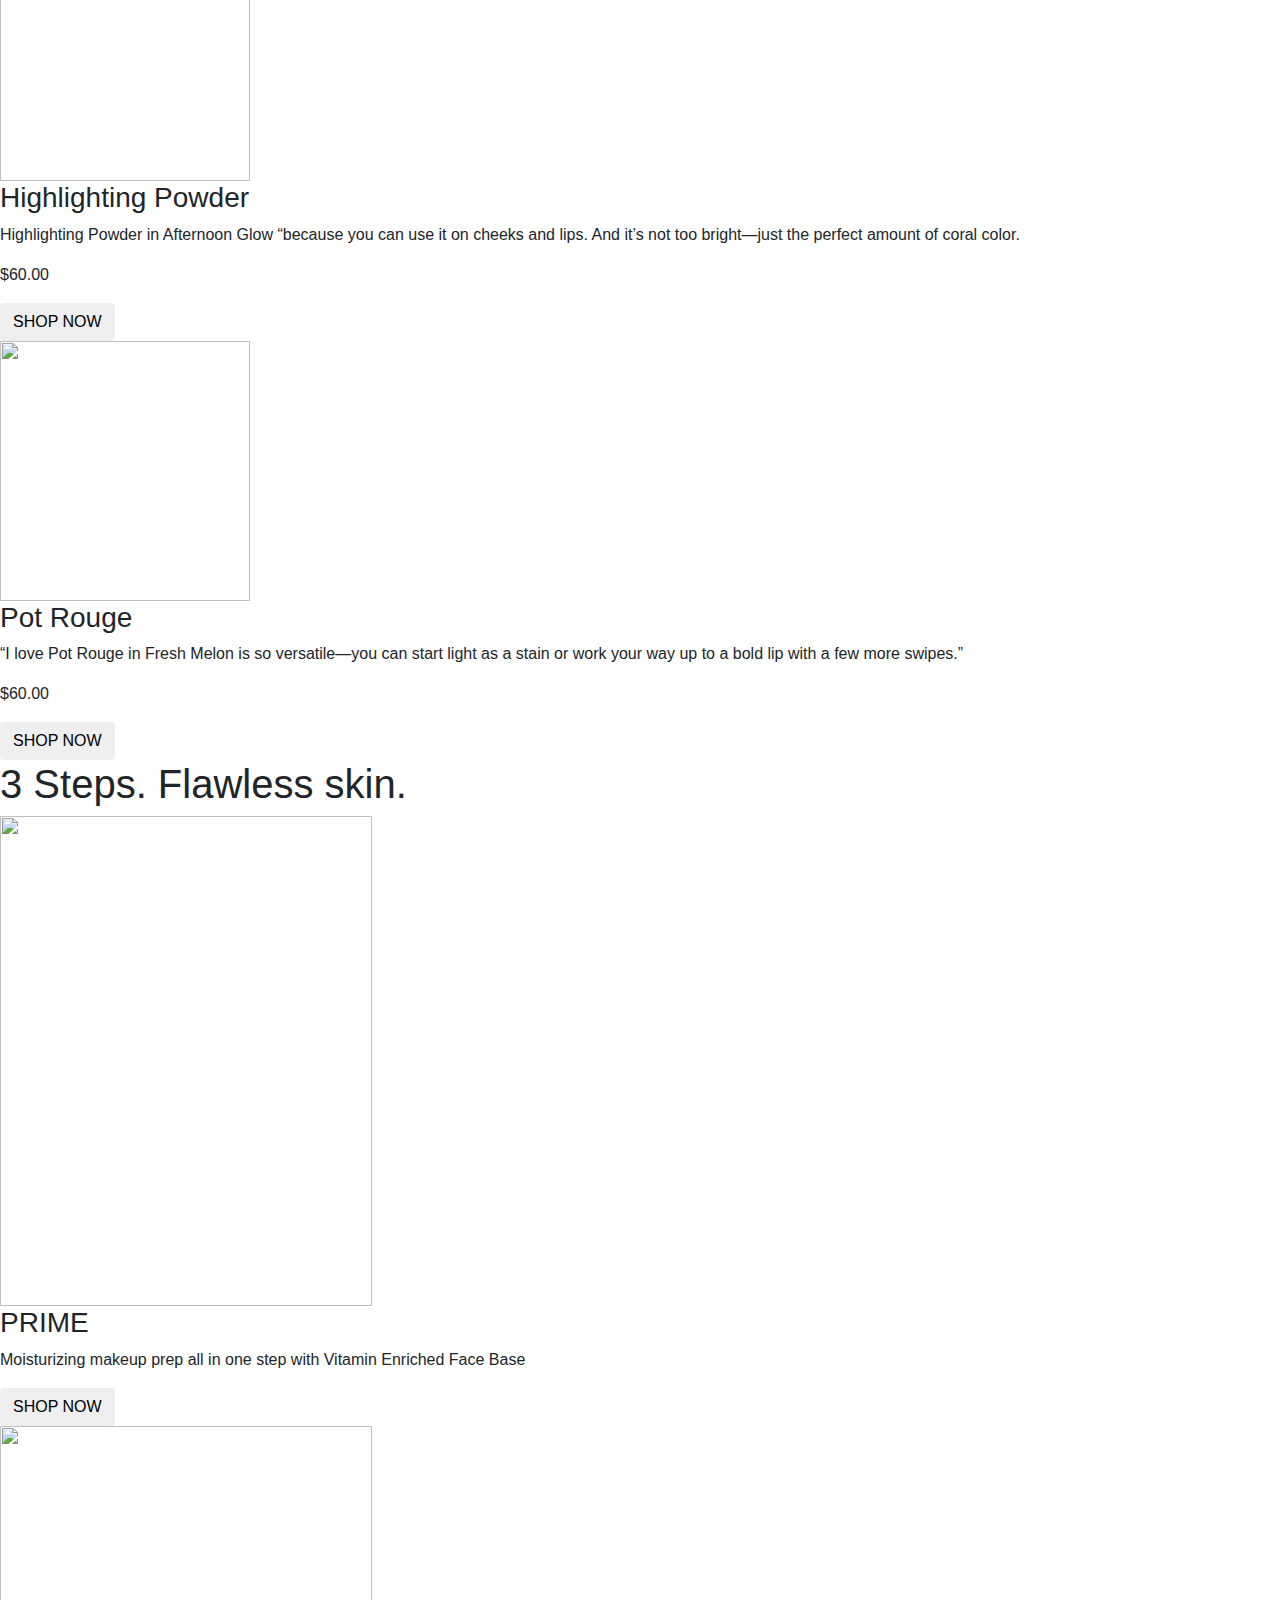
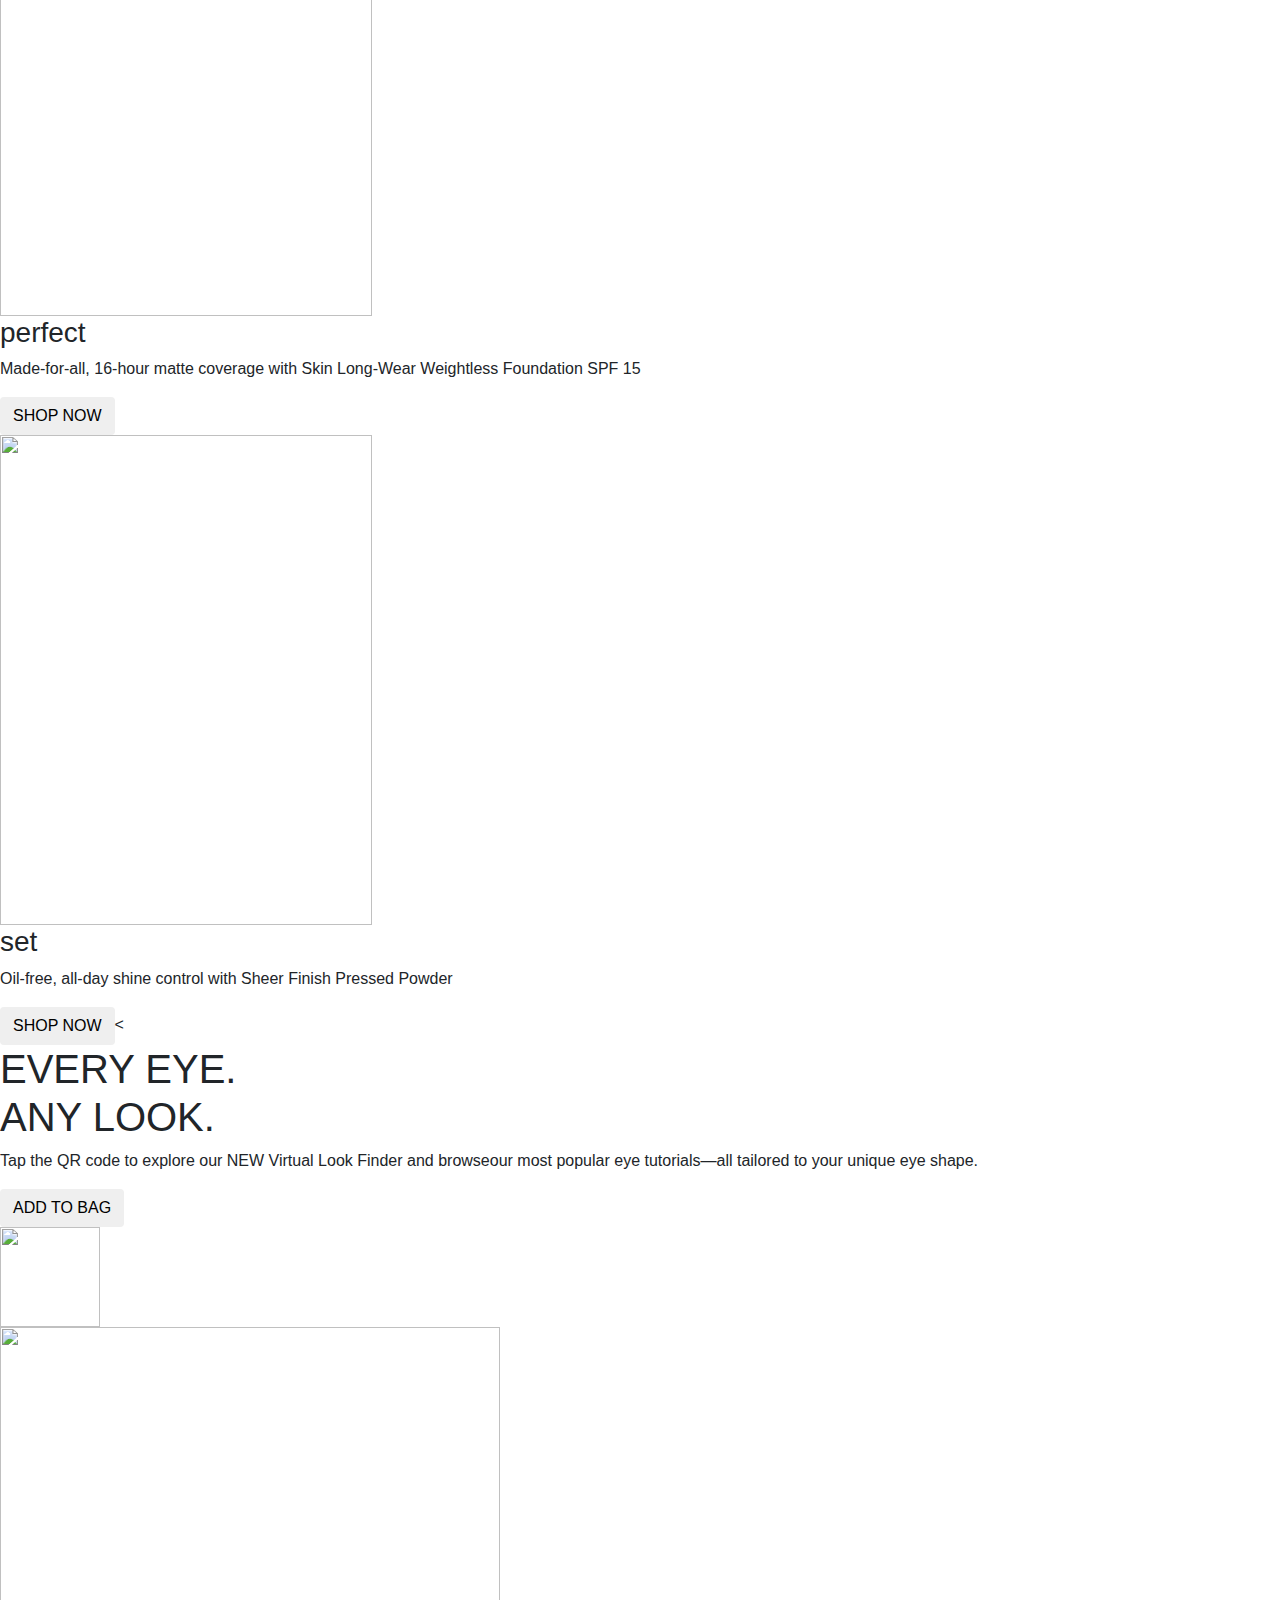
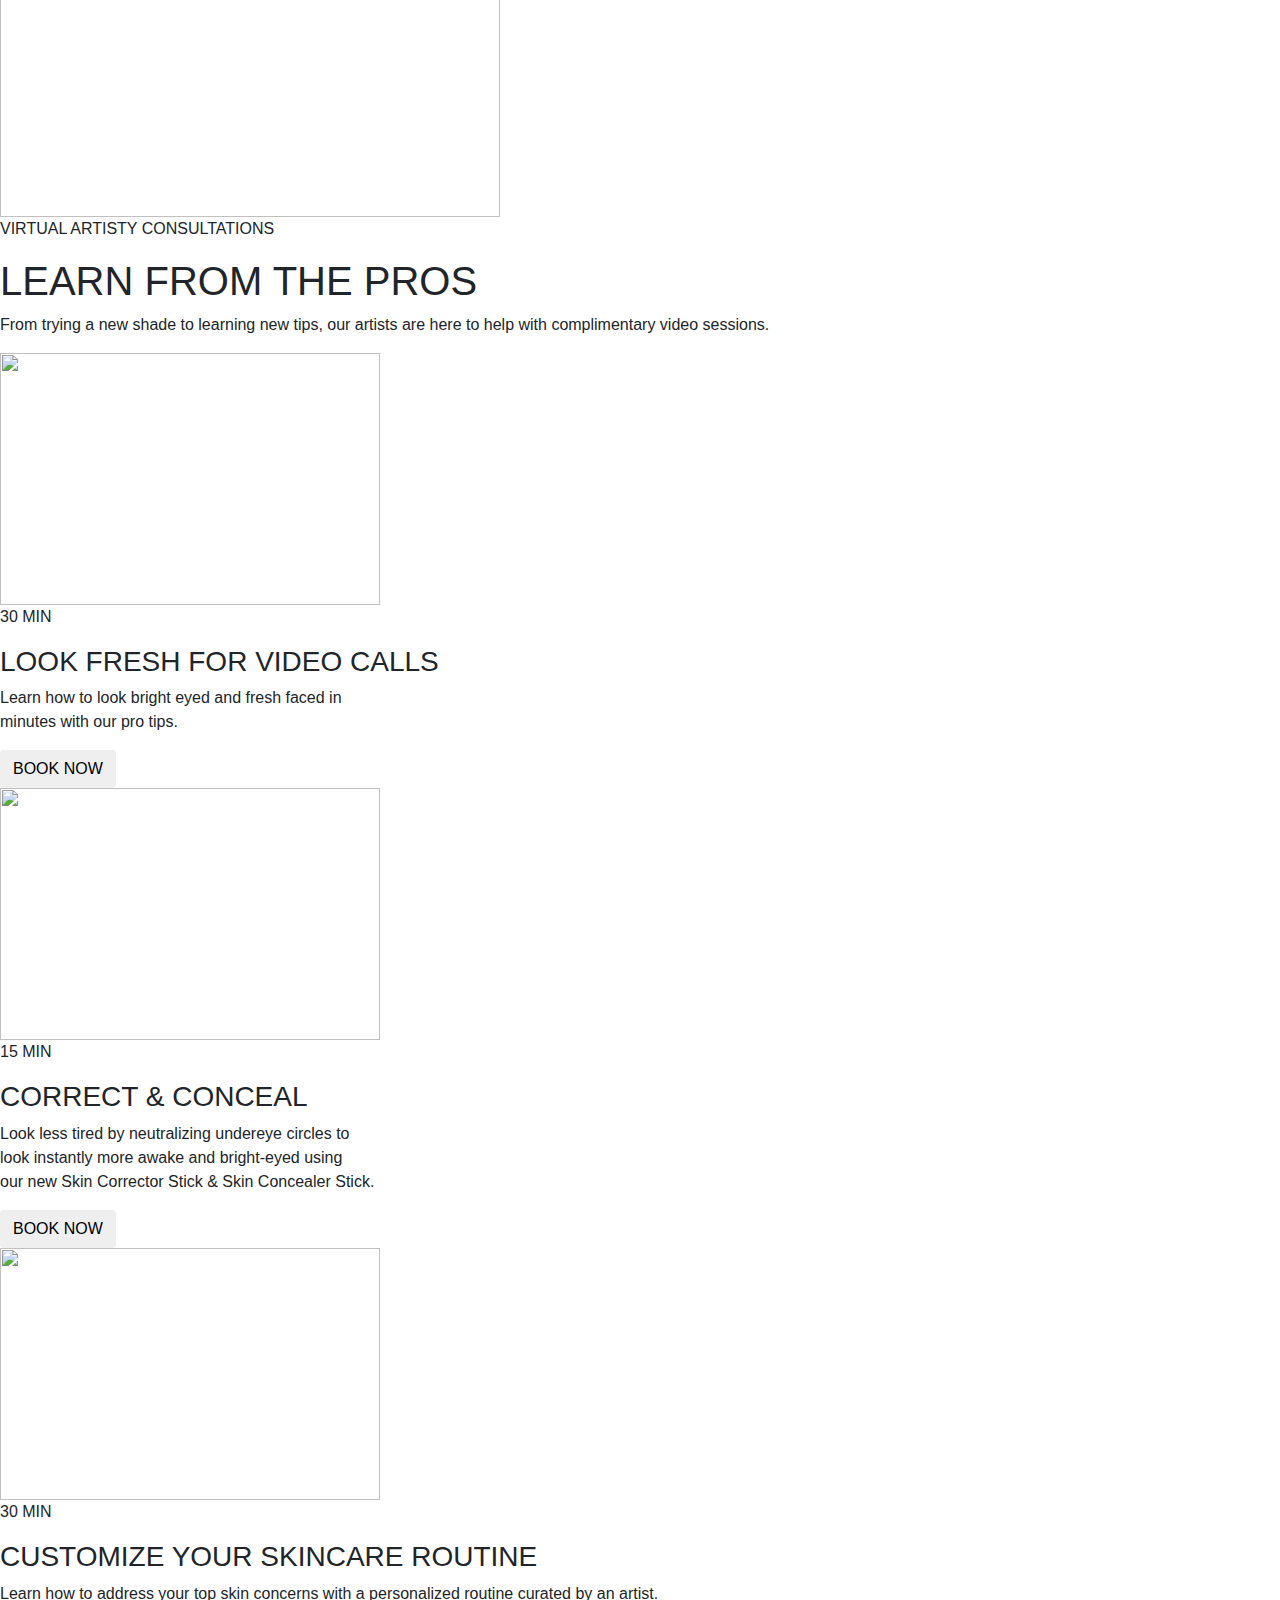
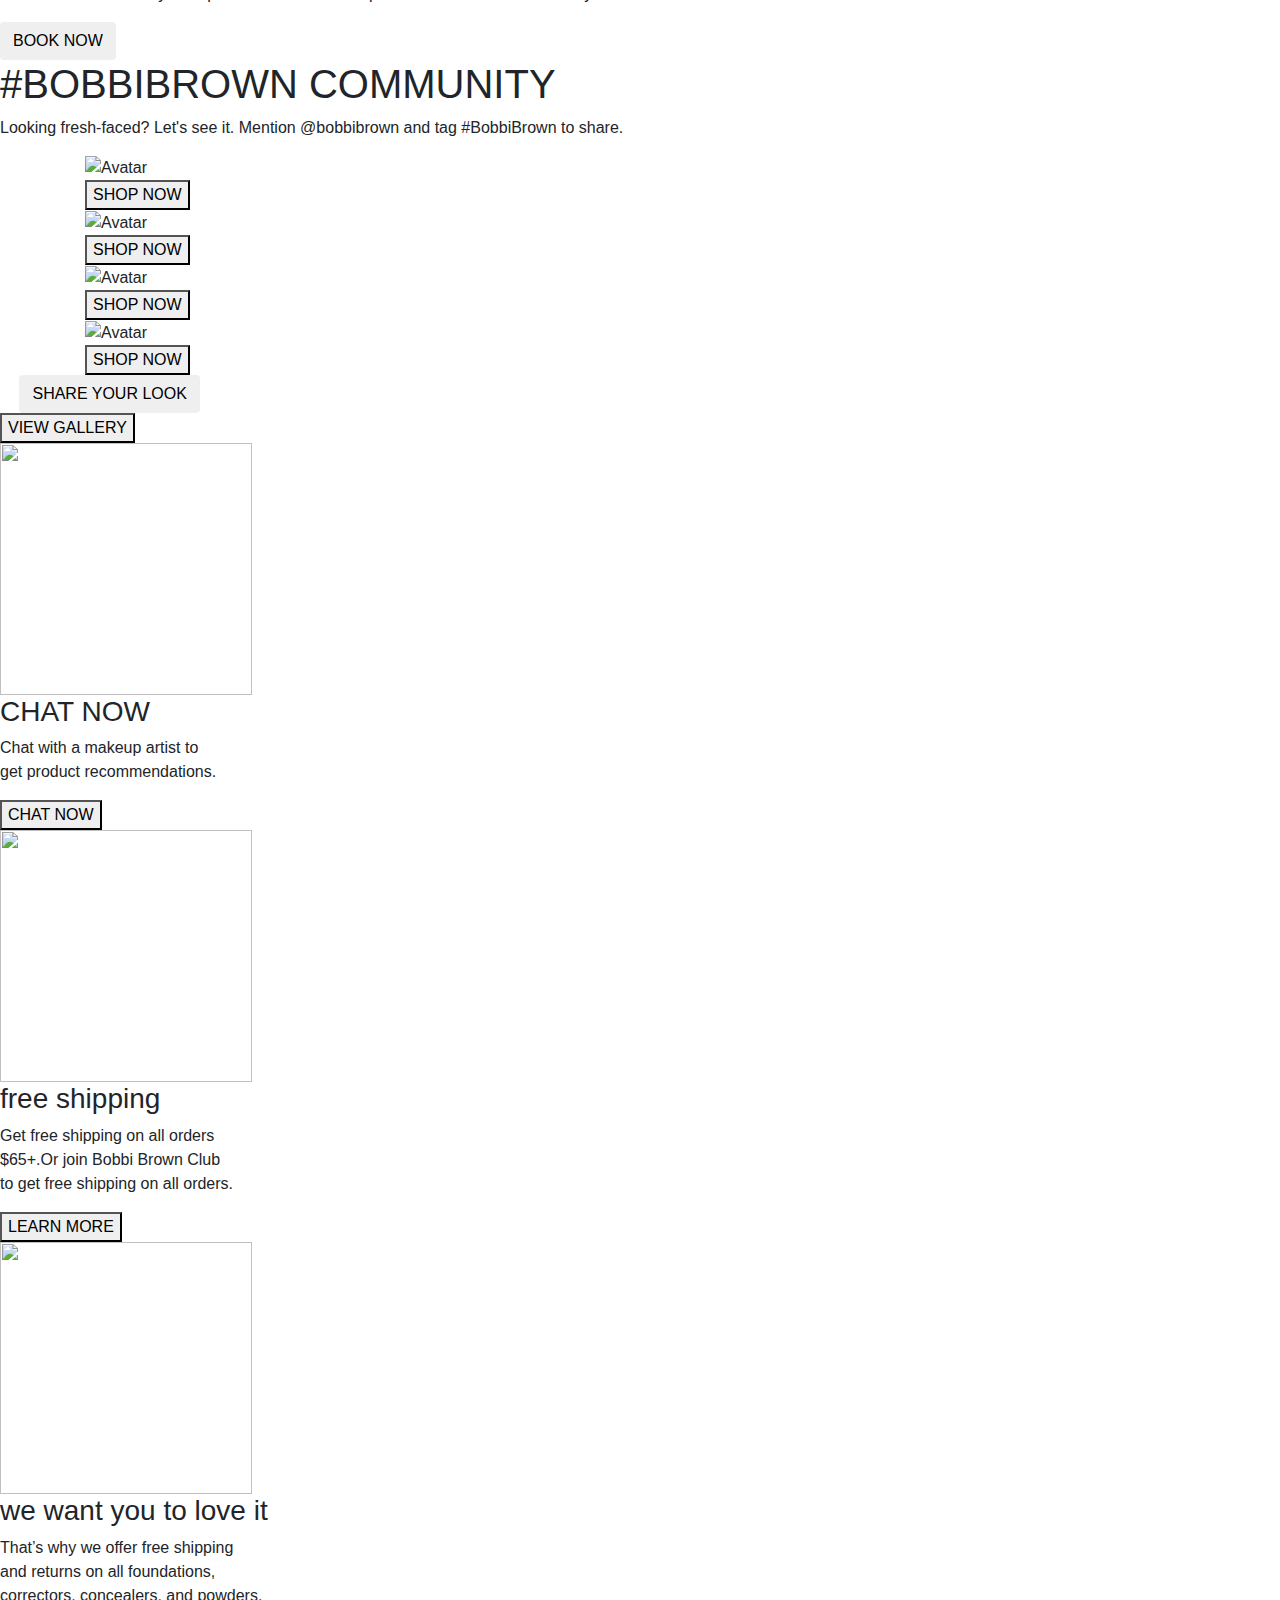
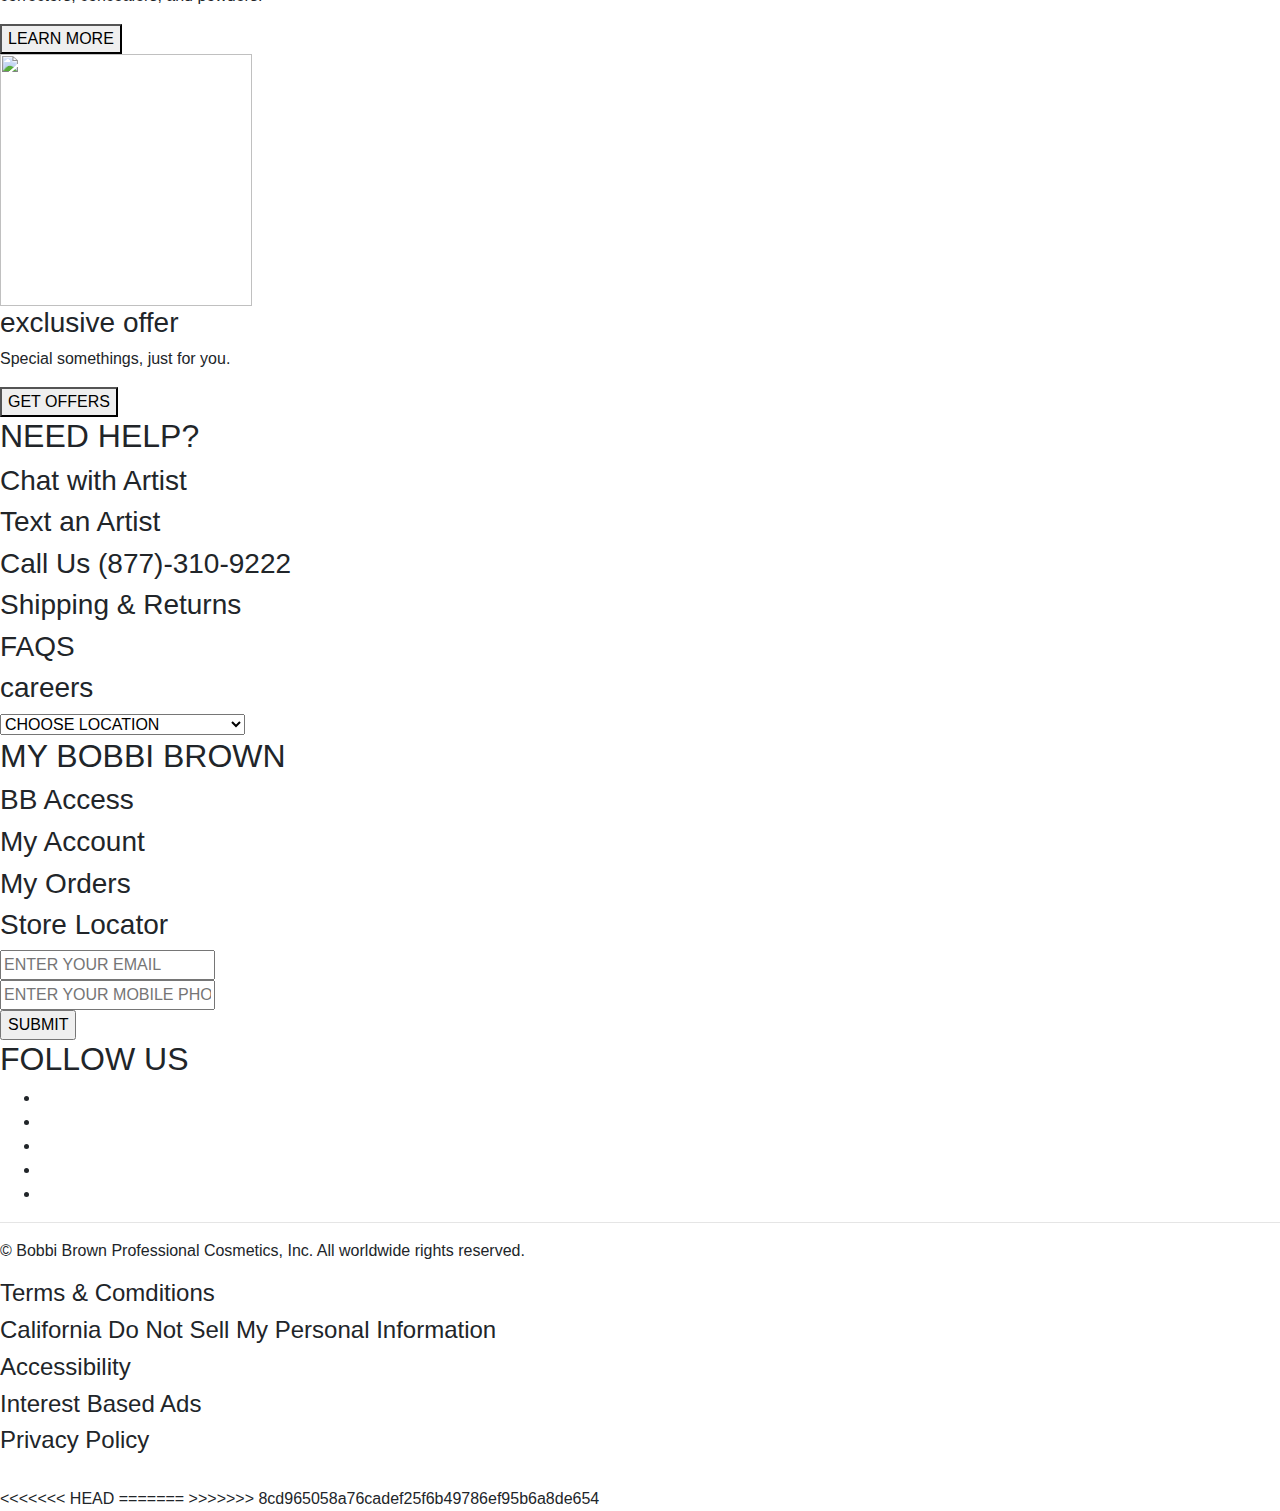
==== commit d8b61eeb: "Merge pull request #10 from devendjson/Home_Page" ====
--- a/index.html
+++ b/index.html
@@ -27,12 +27,12 @@
    <section id="title">
        <div class="top">
            <div class="nv-1">EMAIL SIGN UP</div>
-           <div><a href="index.html"><img src="https://www.bobbibrowncosmetics.com/media/export/cms/logo.png" alt="Girl in a jacket" width="345" height="36" ></a></div>
+           <div><a href="HOME.html"><img src="https://www.bobbibrowncosmetics.com/media/export/cms/logo.png" alt="Girl in a jacket" width="345" height="36" ></a></div>
            <div class="left">
                <div class="nv-1" >JOIN BB<span class="nv-2">ACCESS</span></div>
                <div><a href="location.html"><img src="https://www.bobbibrowncosmetics.com/sites/bobbibrown/themes/bb_base/img/icons/svg/Location-White.svg" alt="" width="20" height="20"></a></div>
-               <div><img src="https://www.bobbibrowncosmetics.com/sites/bobbibrown/themes/bb_base/img/icons/svg/MyAccount-White.svg" alt=""width="20" height="20"></div>
-               <div><img src="https://www.bobbibrowncosmetics.com/sites/bobbibrown/themes/bb_base/img/icons/svg/Bag-White.svg" alt=""width="20" height="20"></div>
+               <div> <a href="login.html"><img src="https://www.bobbibrowncosmetics.com/sites/bobbibrown/themes/bb_base/img/icons/svg/MyAccount-White.svg" alt=""width="20" height="20"></a></div>
+               <div> <a href="Cart.html"> <img src="https://www.bobbibrowncosmetics.com/sites/bobbibrown/themes/bb_base/img/icons/svg/Bag-White.svg" alt=""width="20" height="20"></a></div>
            </div>
        </div>
      <div class="container-fluid">
@@ -44,11 +44,11 @@
        </div>
        <div>
         <!-- <a class="navbar-brand" href="#">NEW</a> -->
-       <a class="navbar-brand" href="#">BESTSELLERS</a>
+       <a class="navbar-brand" href="bestseller.html">BESTSELLERS</a>
        <a class="navbar-brand" href="face.html">FACE</a>
-       <a class="navbar-brand" href="#">MAKEUP</a>
-       <a class="navbar-brand" href="#">SKINCARE</a>
-       <a class="navbar-brand" href="#">VIRTUAL SERVICES </a>
+       <a class="navbar-brand" href="makeup.html">MAKEUP</a>
+       <a class="navbar-brand" href="SKINCARE.html">SKINCARE</a>
+       <a class="navbar-brand" href="virtual.html">VIRTUAL SERVICES </a>
        <a class="navbar-brand" href="discover.html">DISCOVER</a>
        </div>
                
@@ -540,4 +540,14 @@
           
      </div>
 </body>
-</html>+<<<<<<< HEAD
+</html>
+  
+
+ 
+
+
+
+=======
+</html>
+>>>>>>> 8cd965058a76cadef25f6b49786ef95b6a8de654
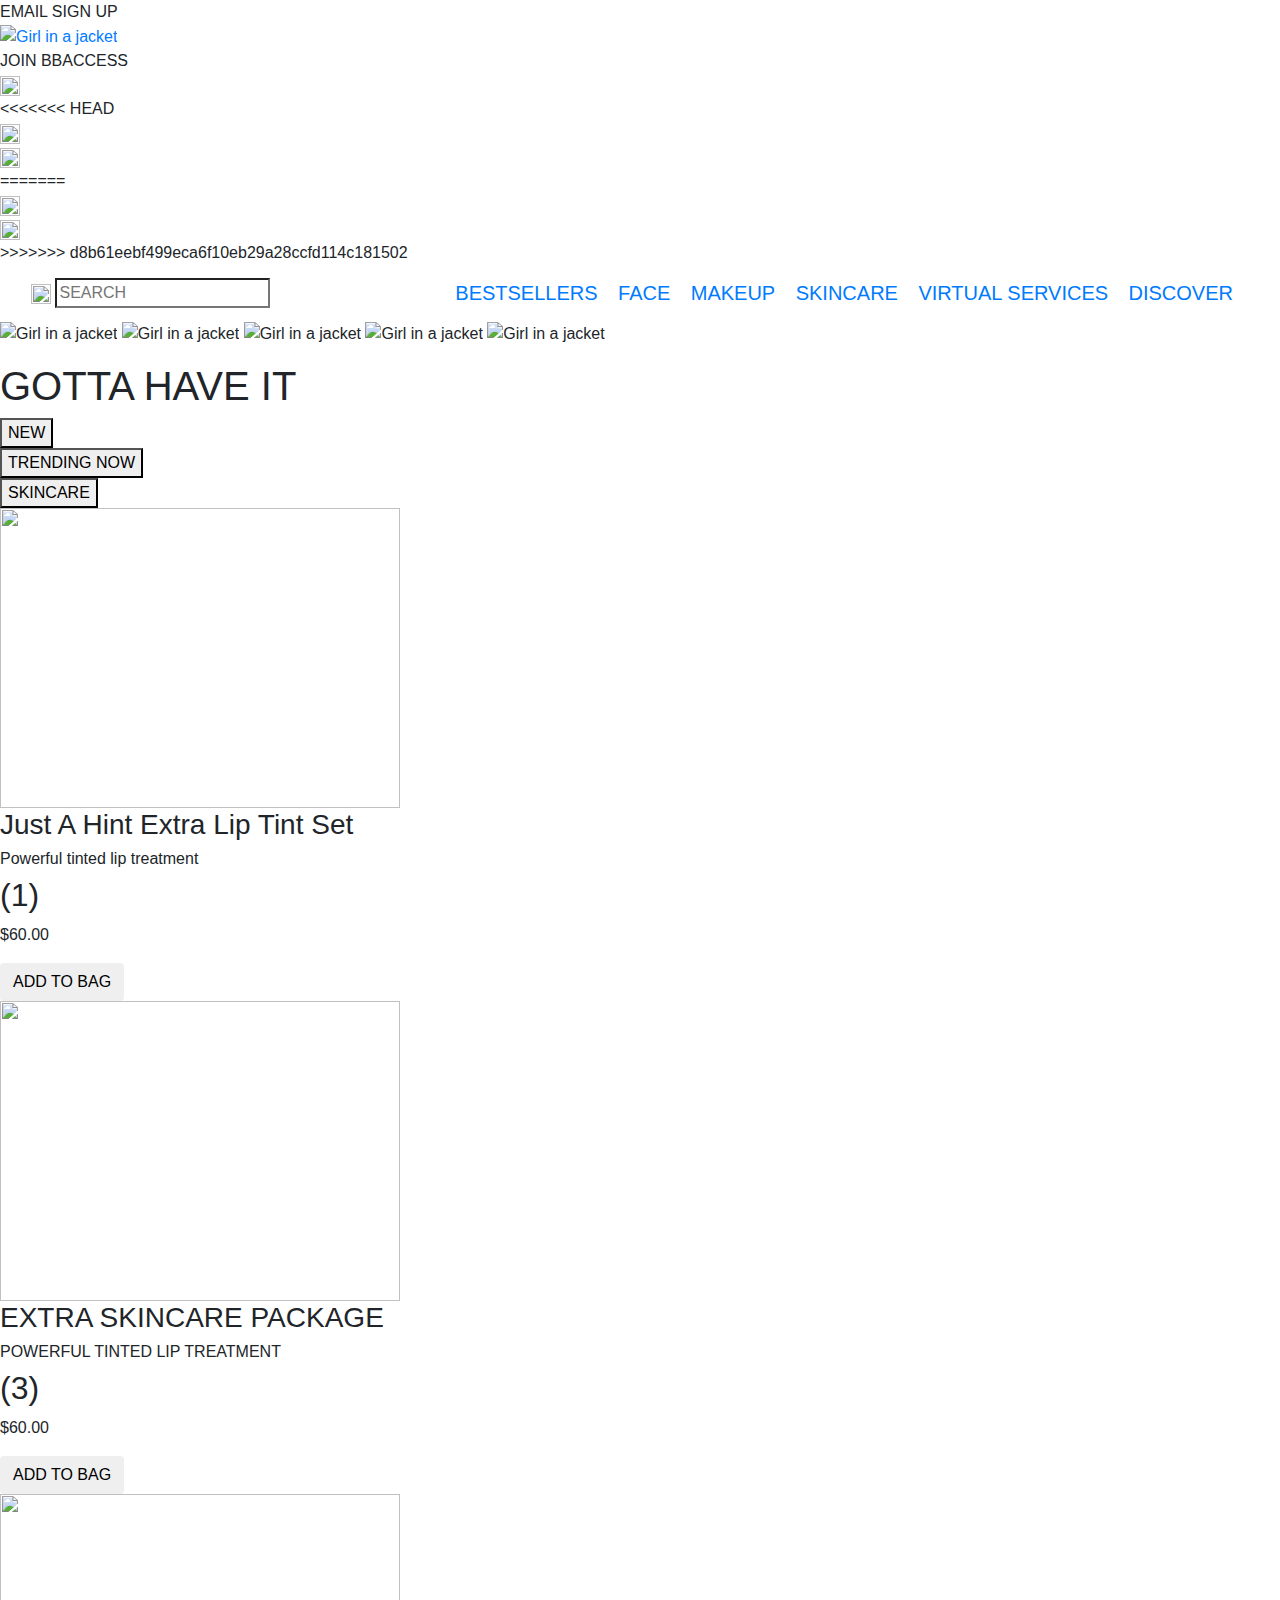
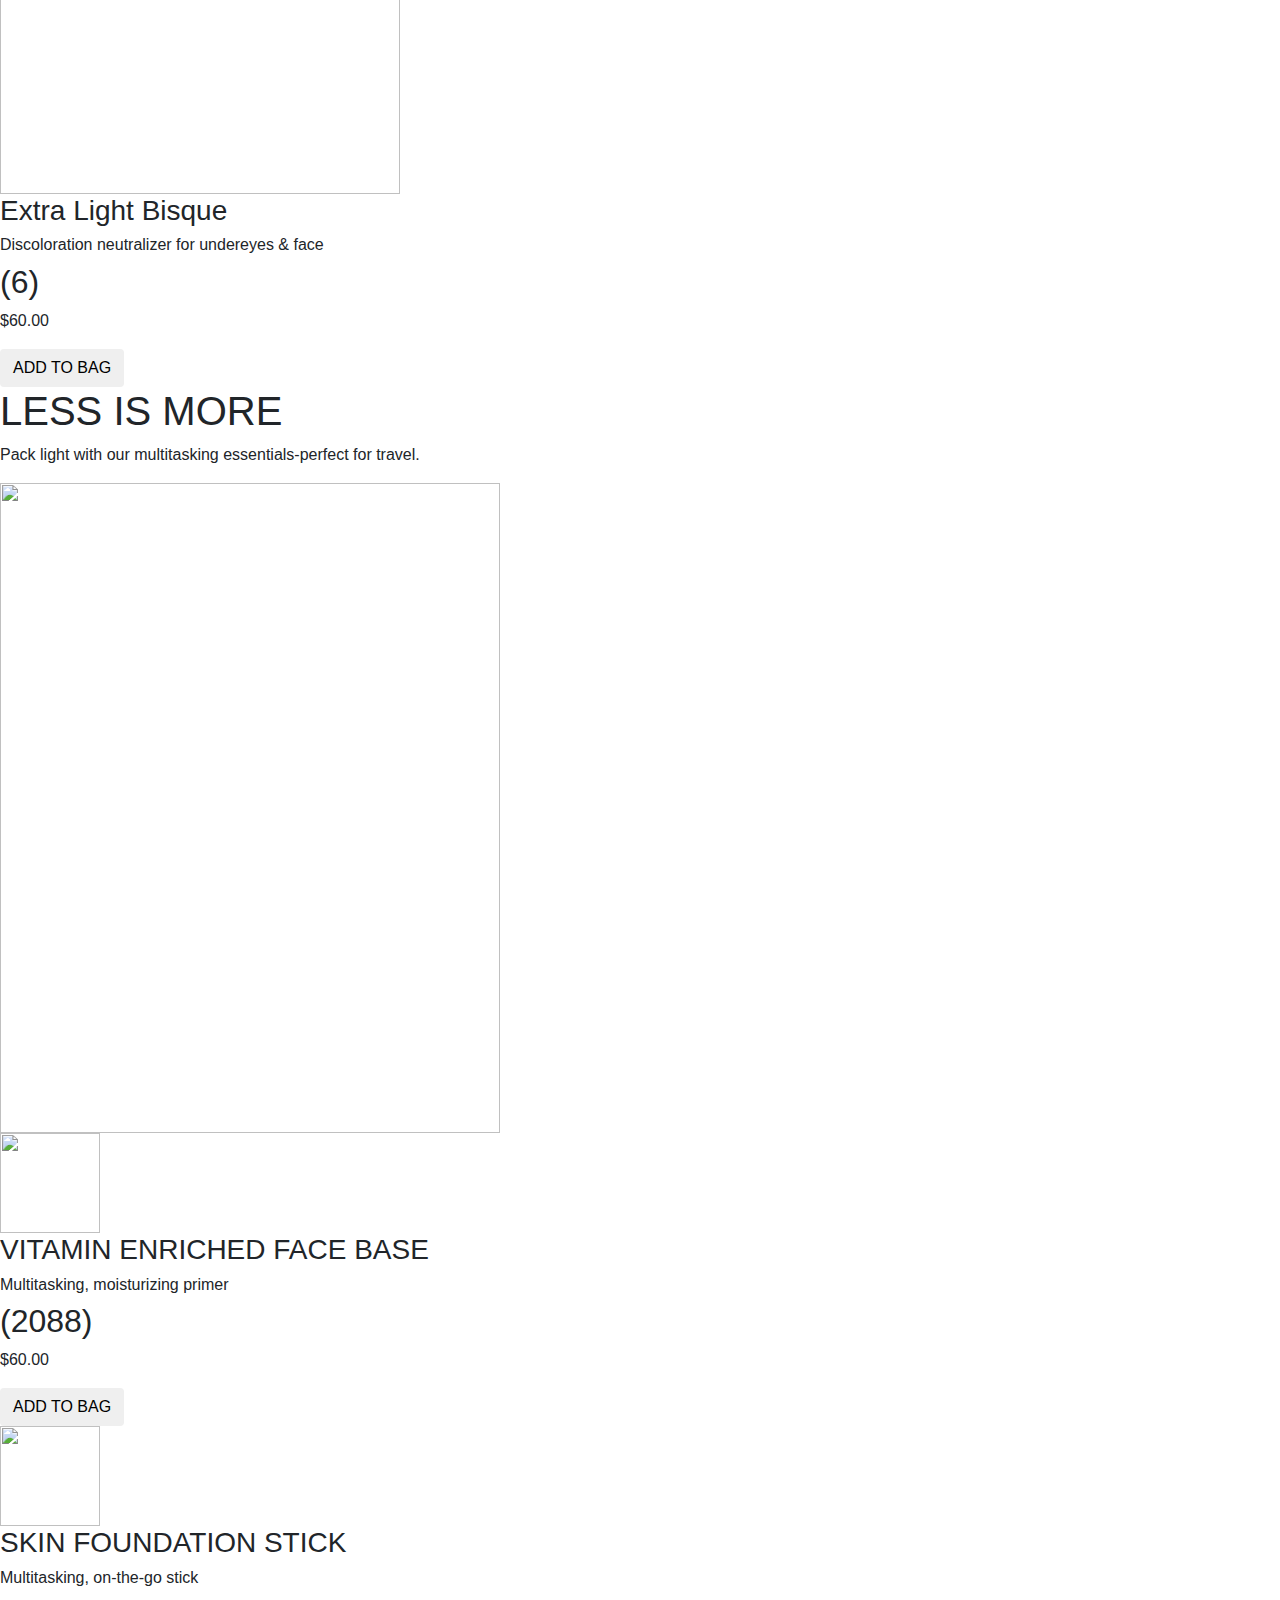
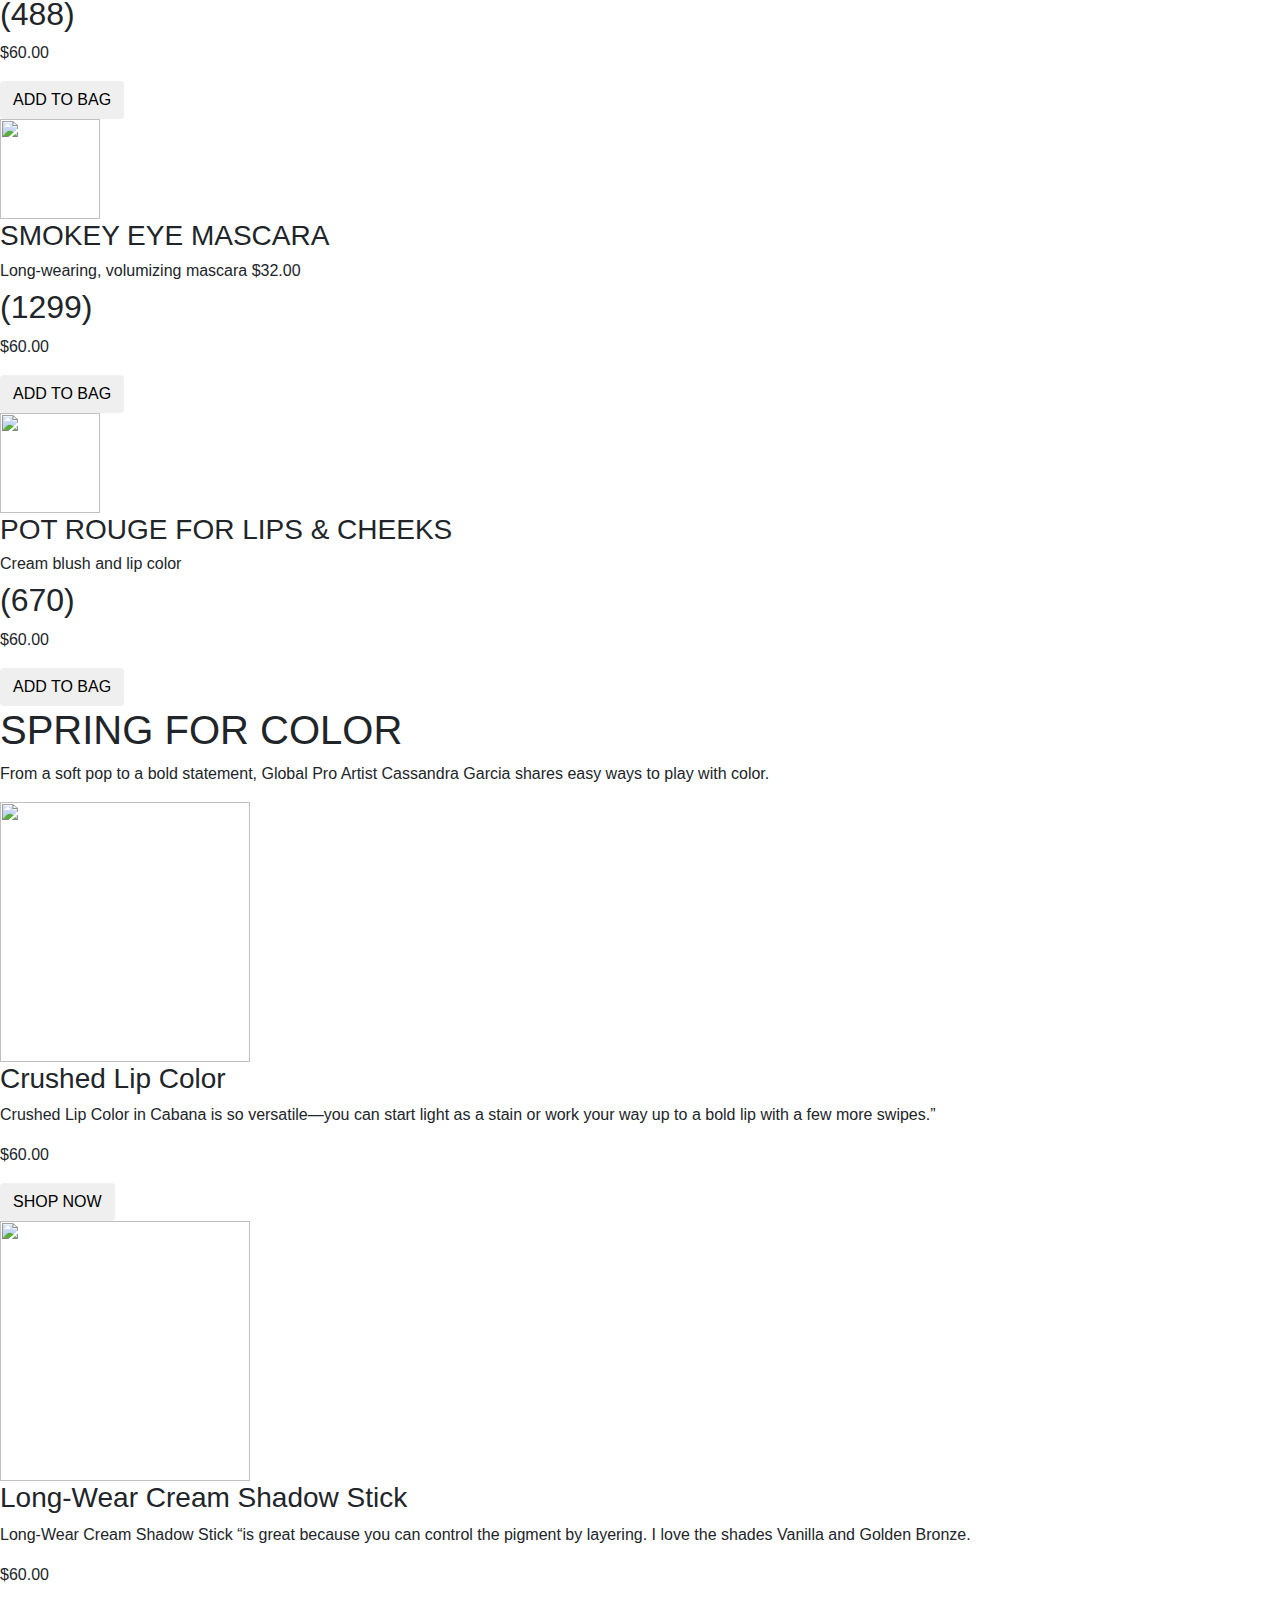
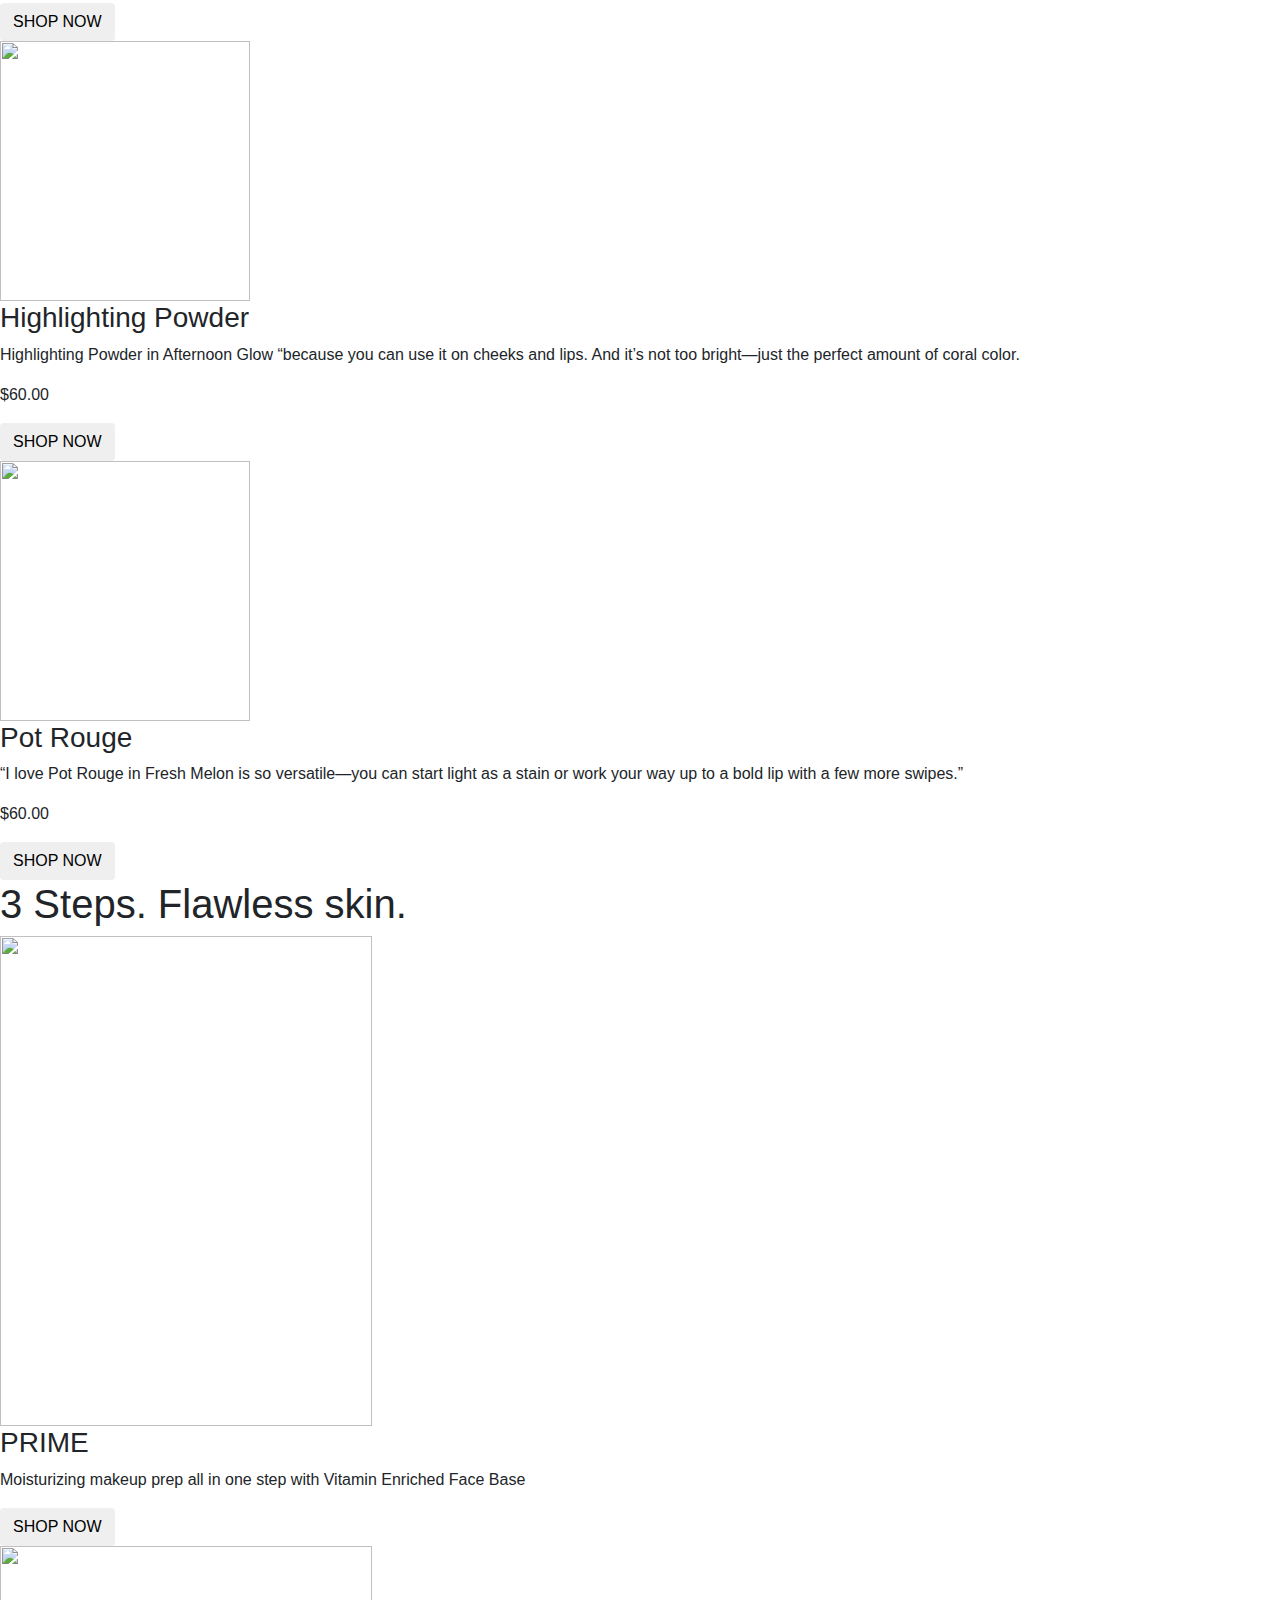
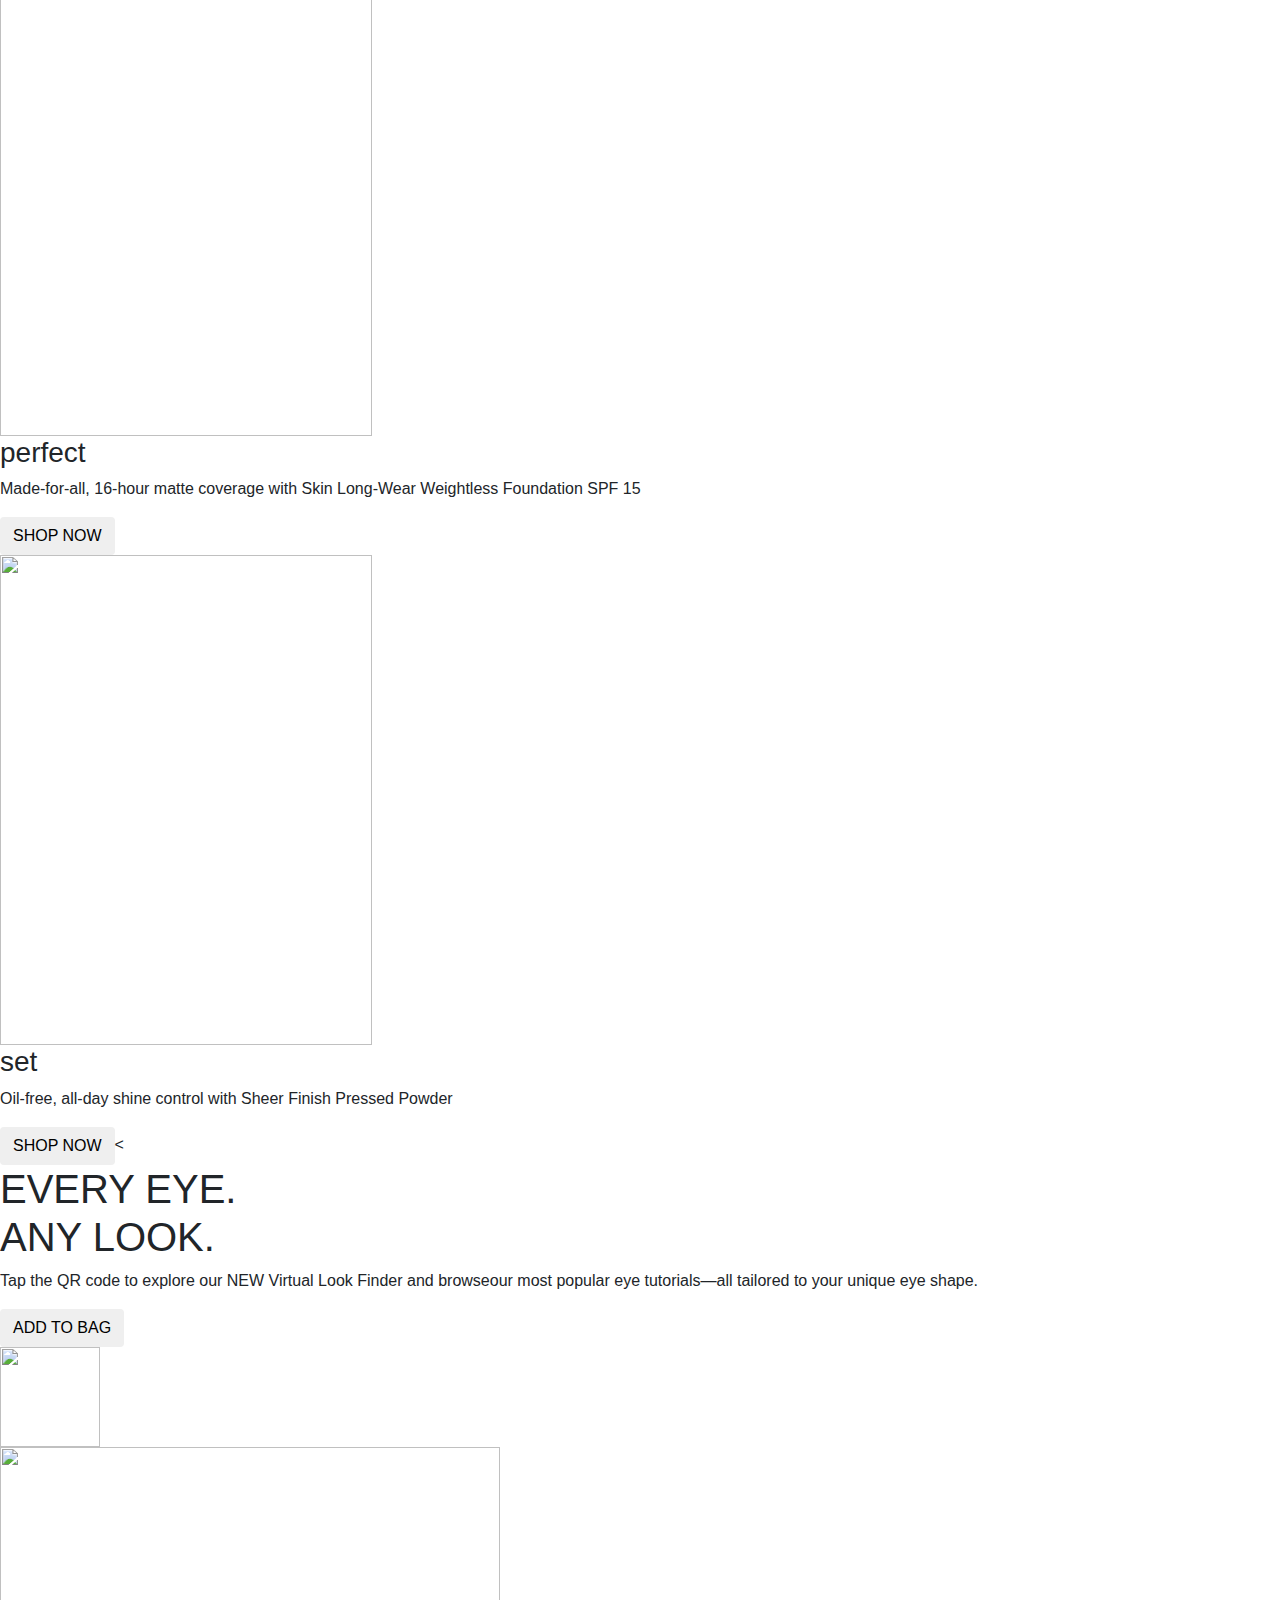
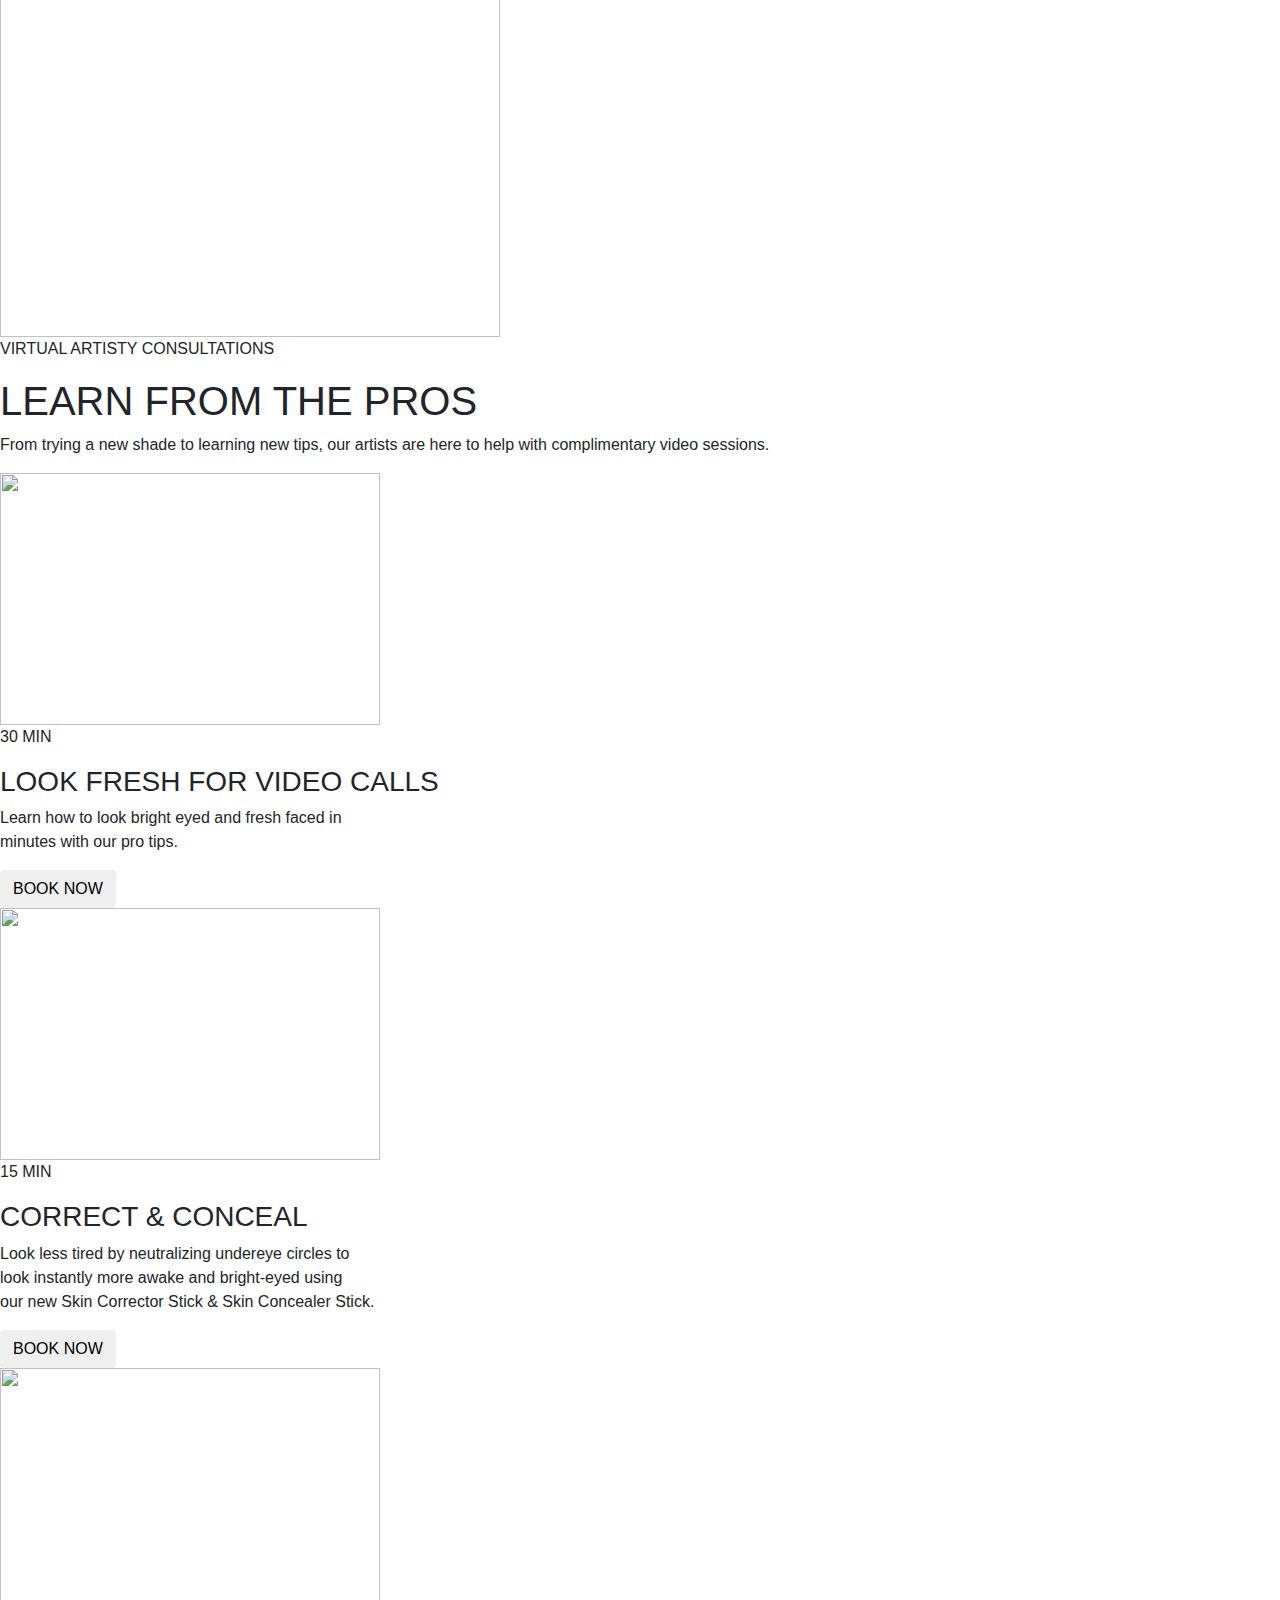
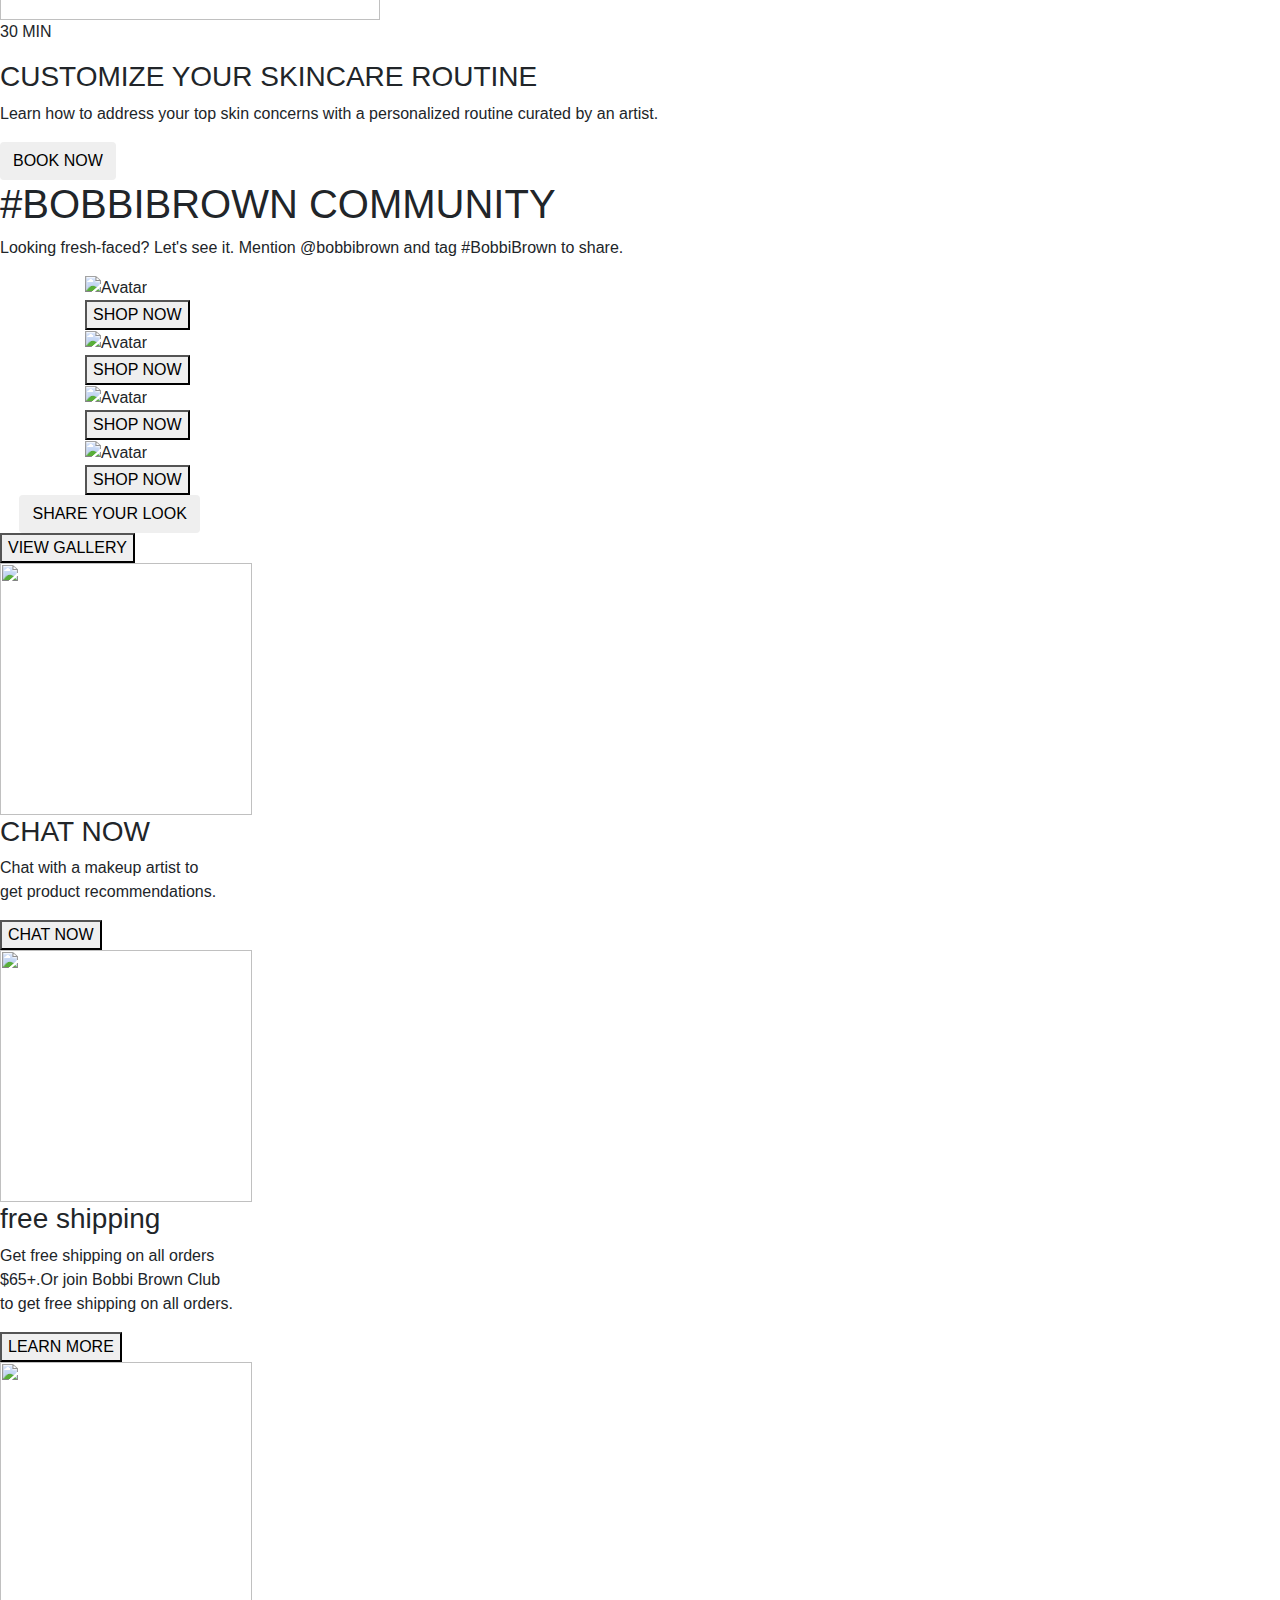
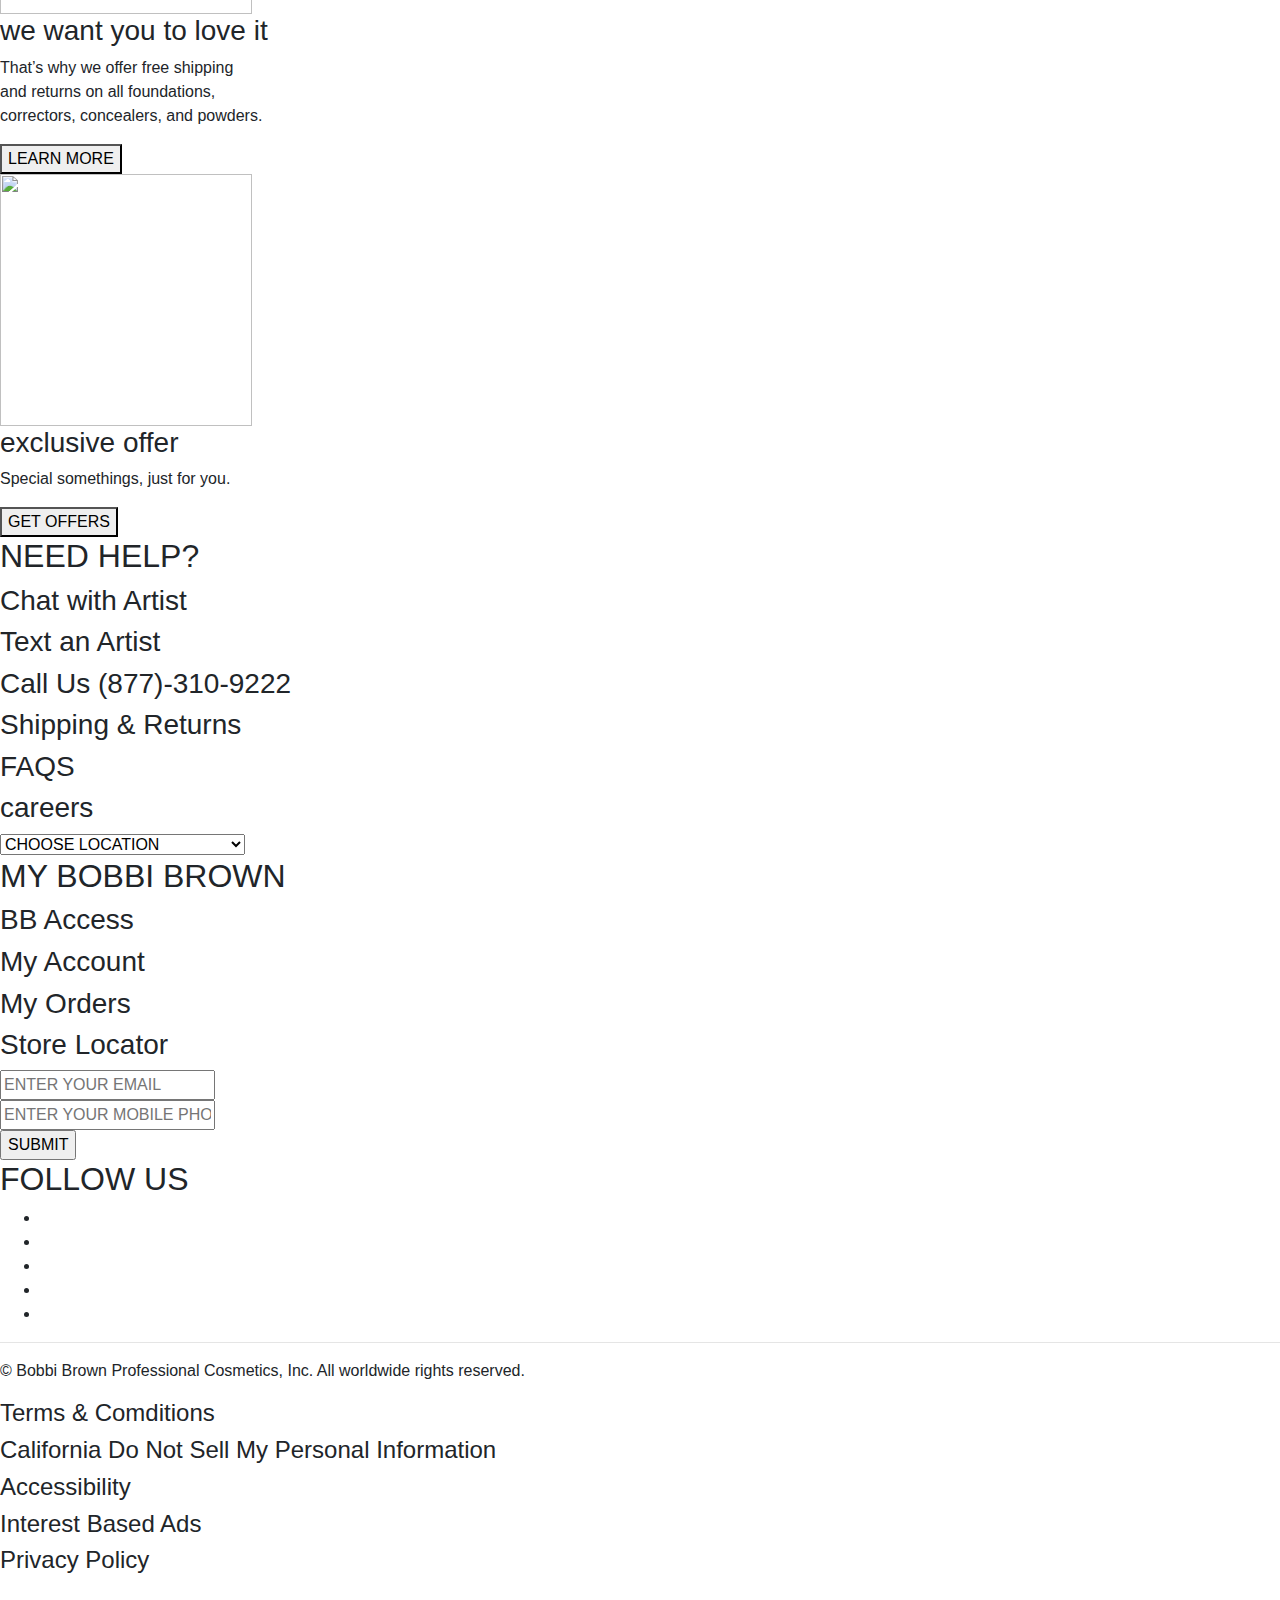
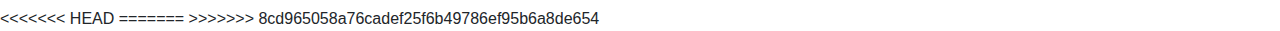
==== commit 768c4661: "Merge pull request #11 from devendjson/facePage" ====
--- a/index.html
+++ b/index.html
@@ -31,8 +31,13 @@
            <div class="left">
                <div class="nv-1" >JOIN BB<span class="nv-2">ACCESS</span></div>
                <div><a href="location.html"><img src="https://www.bobbibrowncosmetics.com/sites/bobbibrown/themes/bb_base/img/icons/svg/Location-White.svg" alt="" width="20" height="20"></a></div>
+<<<<<<< HEAD
+               <div><a href="login.html" ><img src="https://www.bobbibrowncosmetics.com/sites/bobbibrown/themes/bb_base/img/icons/svg/MyAccount-White.svg" alt=""width="20" height="20"></a></div>
+               <div><a href="Cart.html" ><img src="https://www.bobbibrowncosmetics.com/sites/bobbibrown/themes/bb_base/img/icons/svg/Bag-White.svg" alt=""width="20" height="20"></a></div>
+=======
                <div> <a href="login.html"><img src="https://www.bobbibrowncosmetics.com/sites/bobbibrown/themes/bb_base/img/icons/svg/MyAccount-White.svg" alt=""width="20" height="20"></a></div>
                <div> <a href="Cart.html"> <img src="https://www.bobbibrowncosmetics.com/sites/bobbibrown/themes/bb_base/img/icons/svg/Bag-White.svg" alt=""width="20" height="20"></a></div>
+>>>>>>> d8b61eebf499eca6f10eb29a28ccfd114c181502
            </div>
        </div>
      <div class="container-fluid">
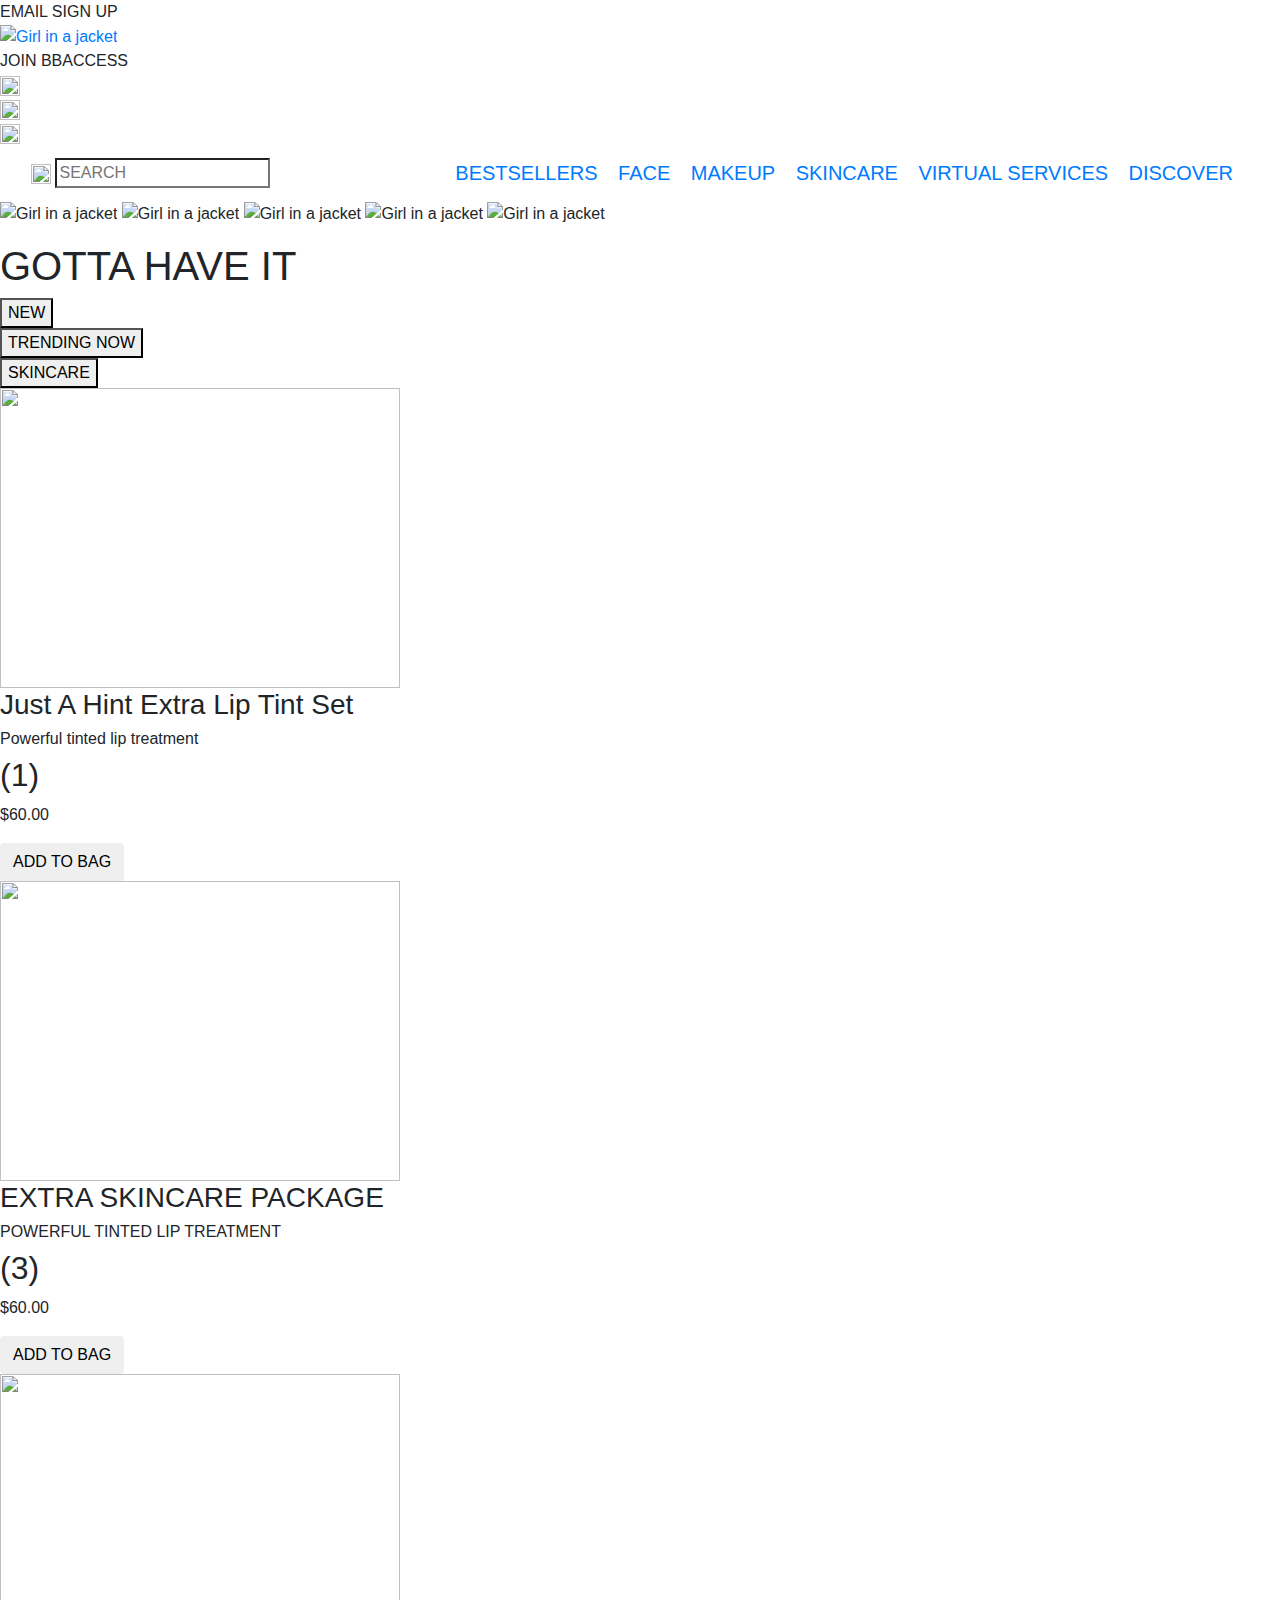
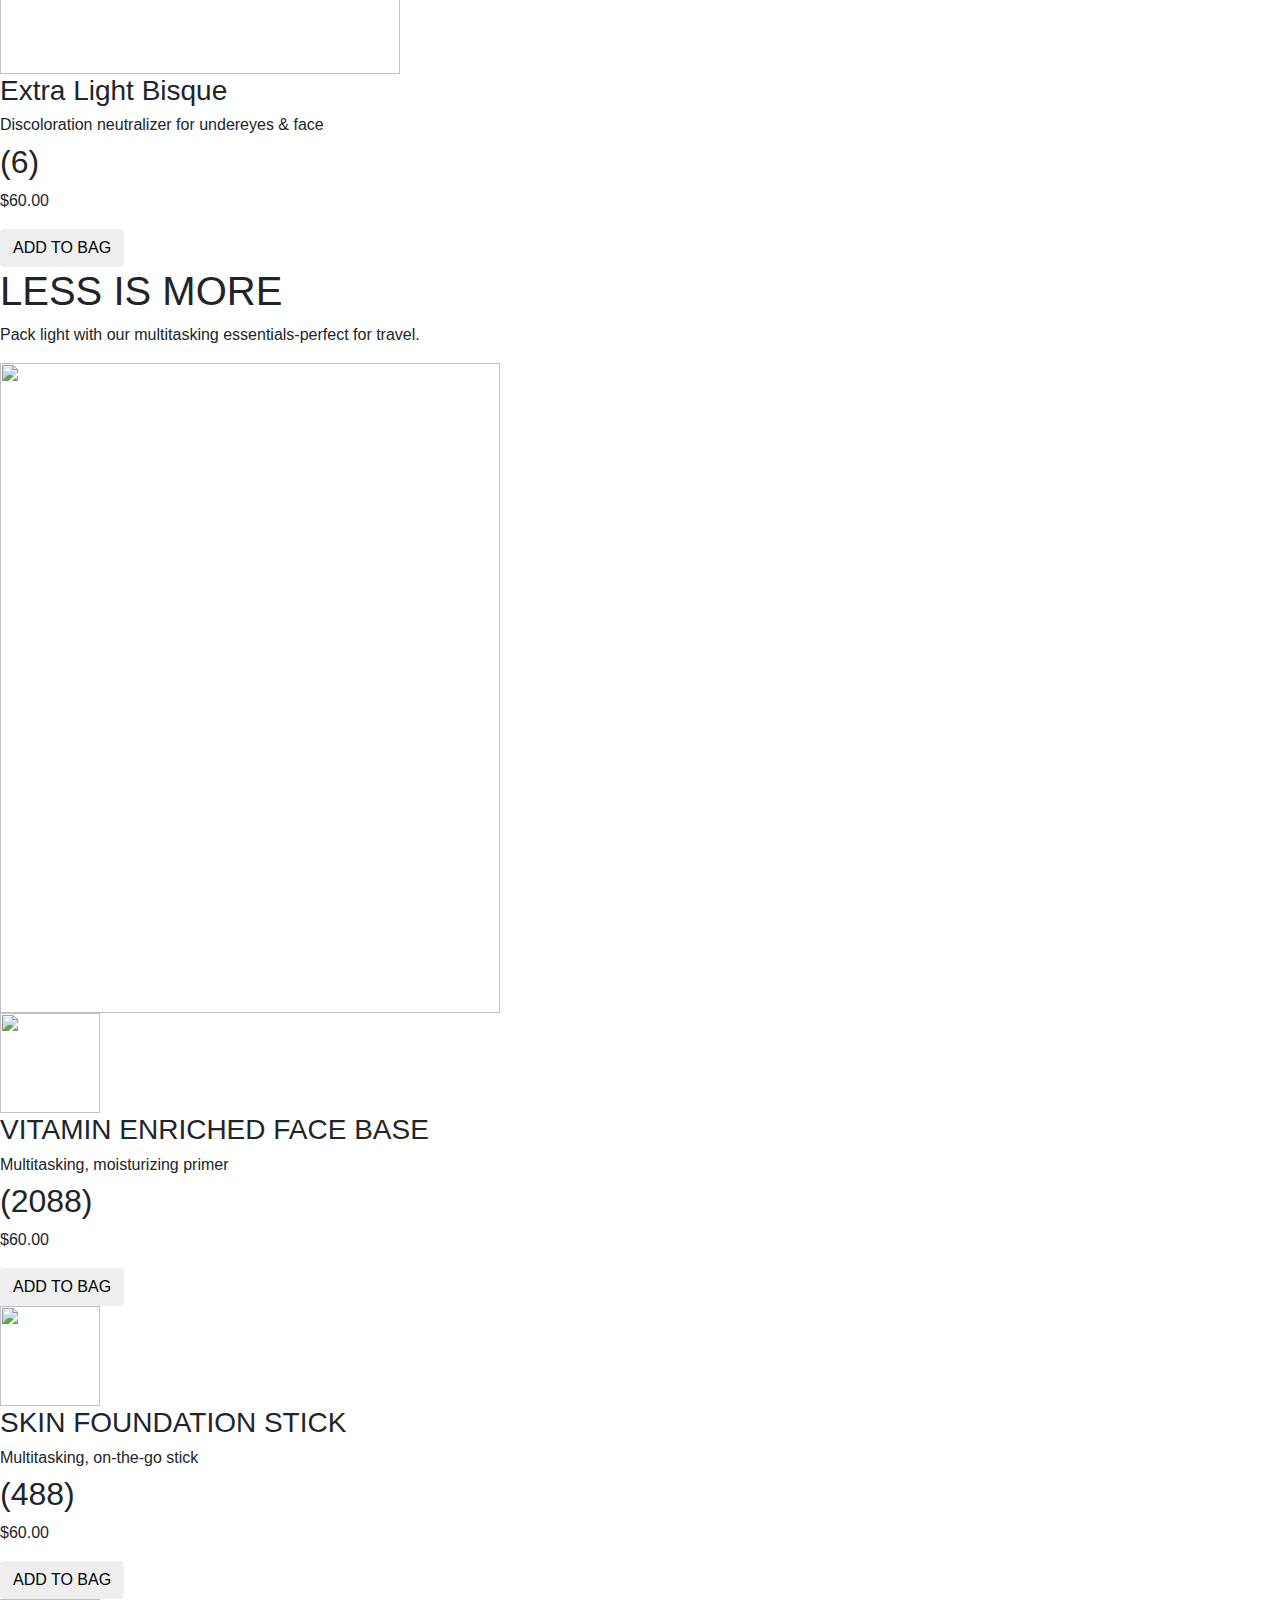
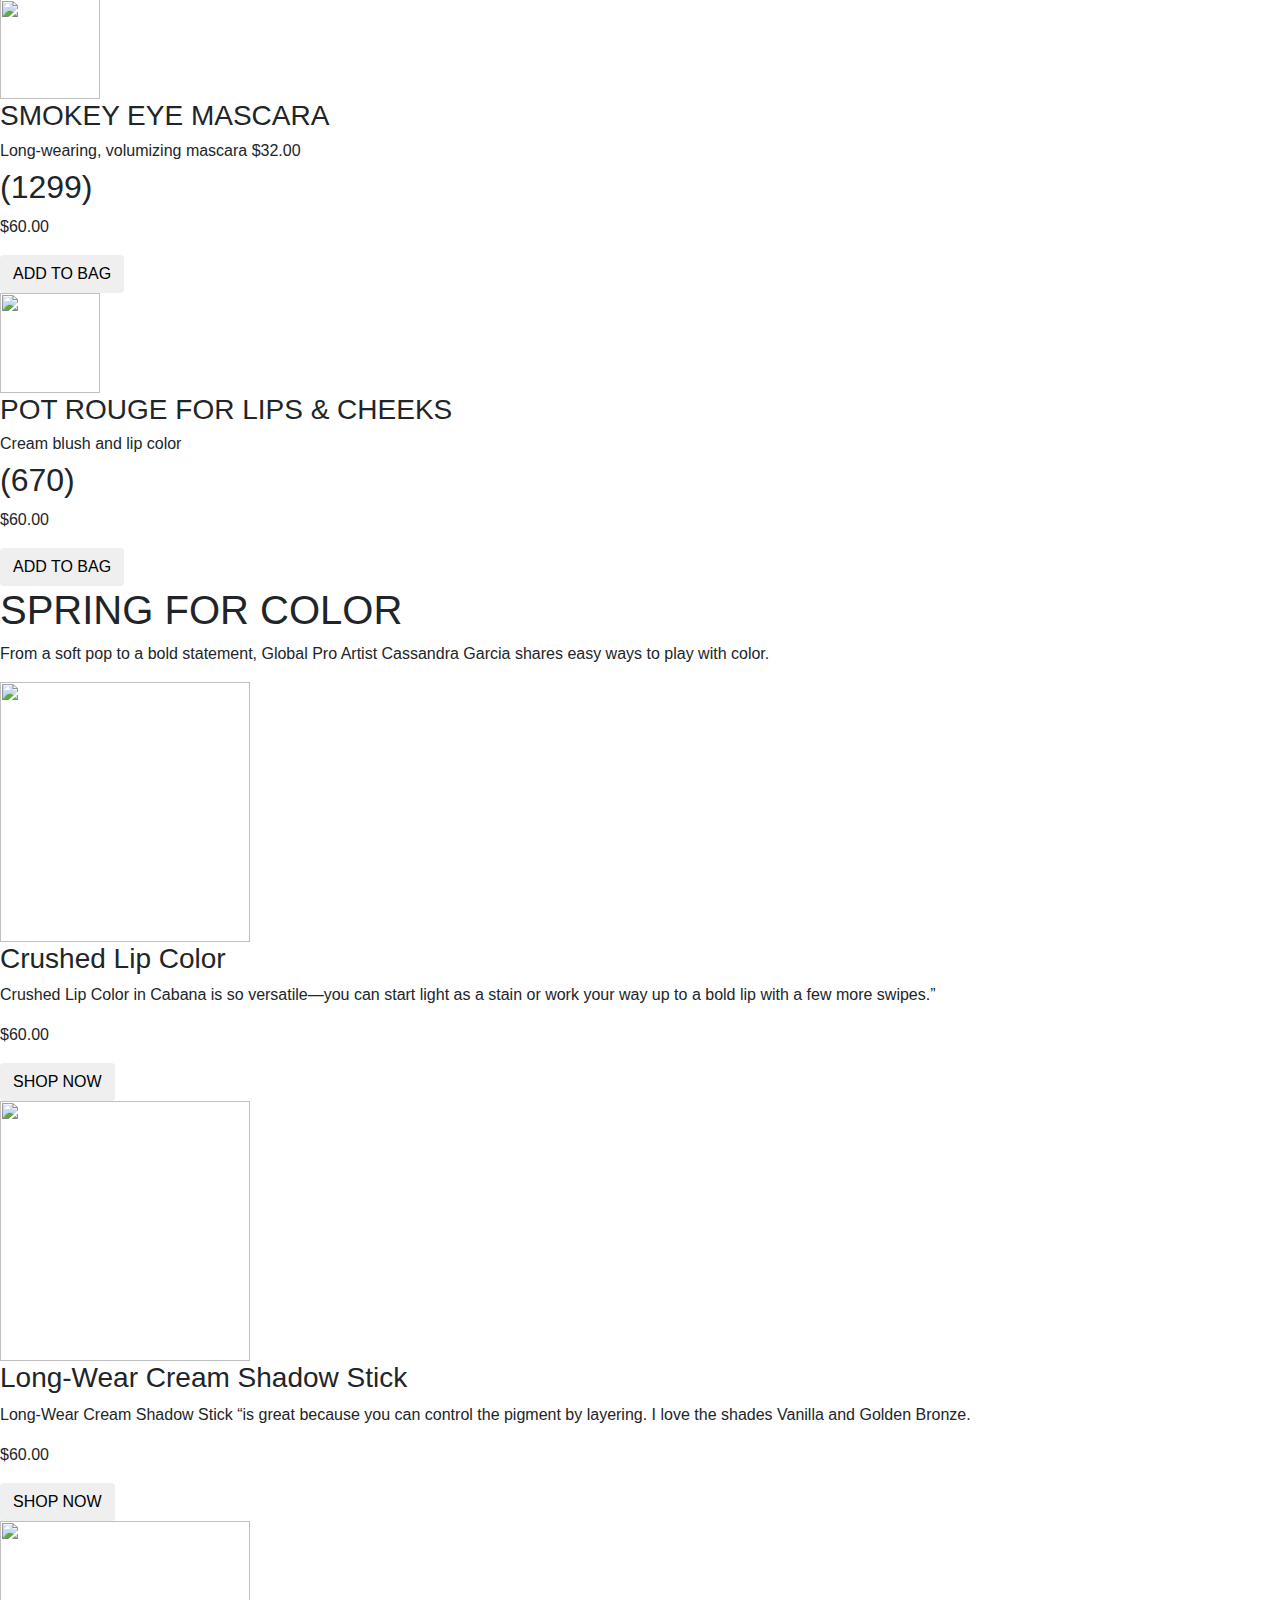
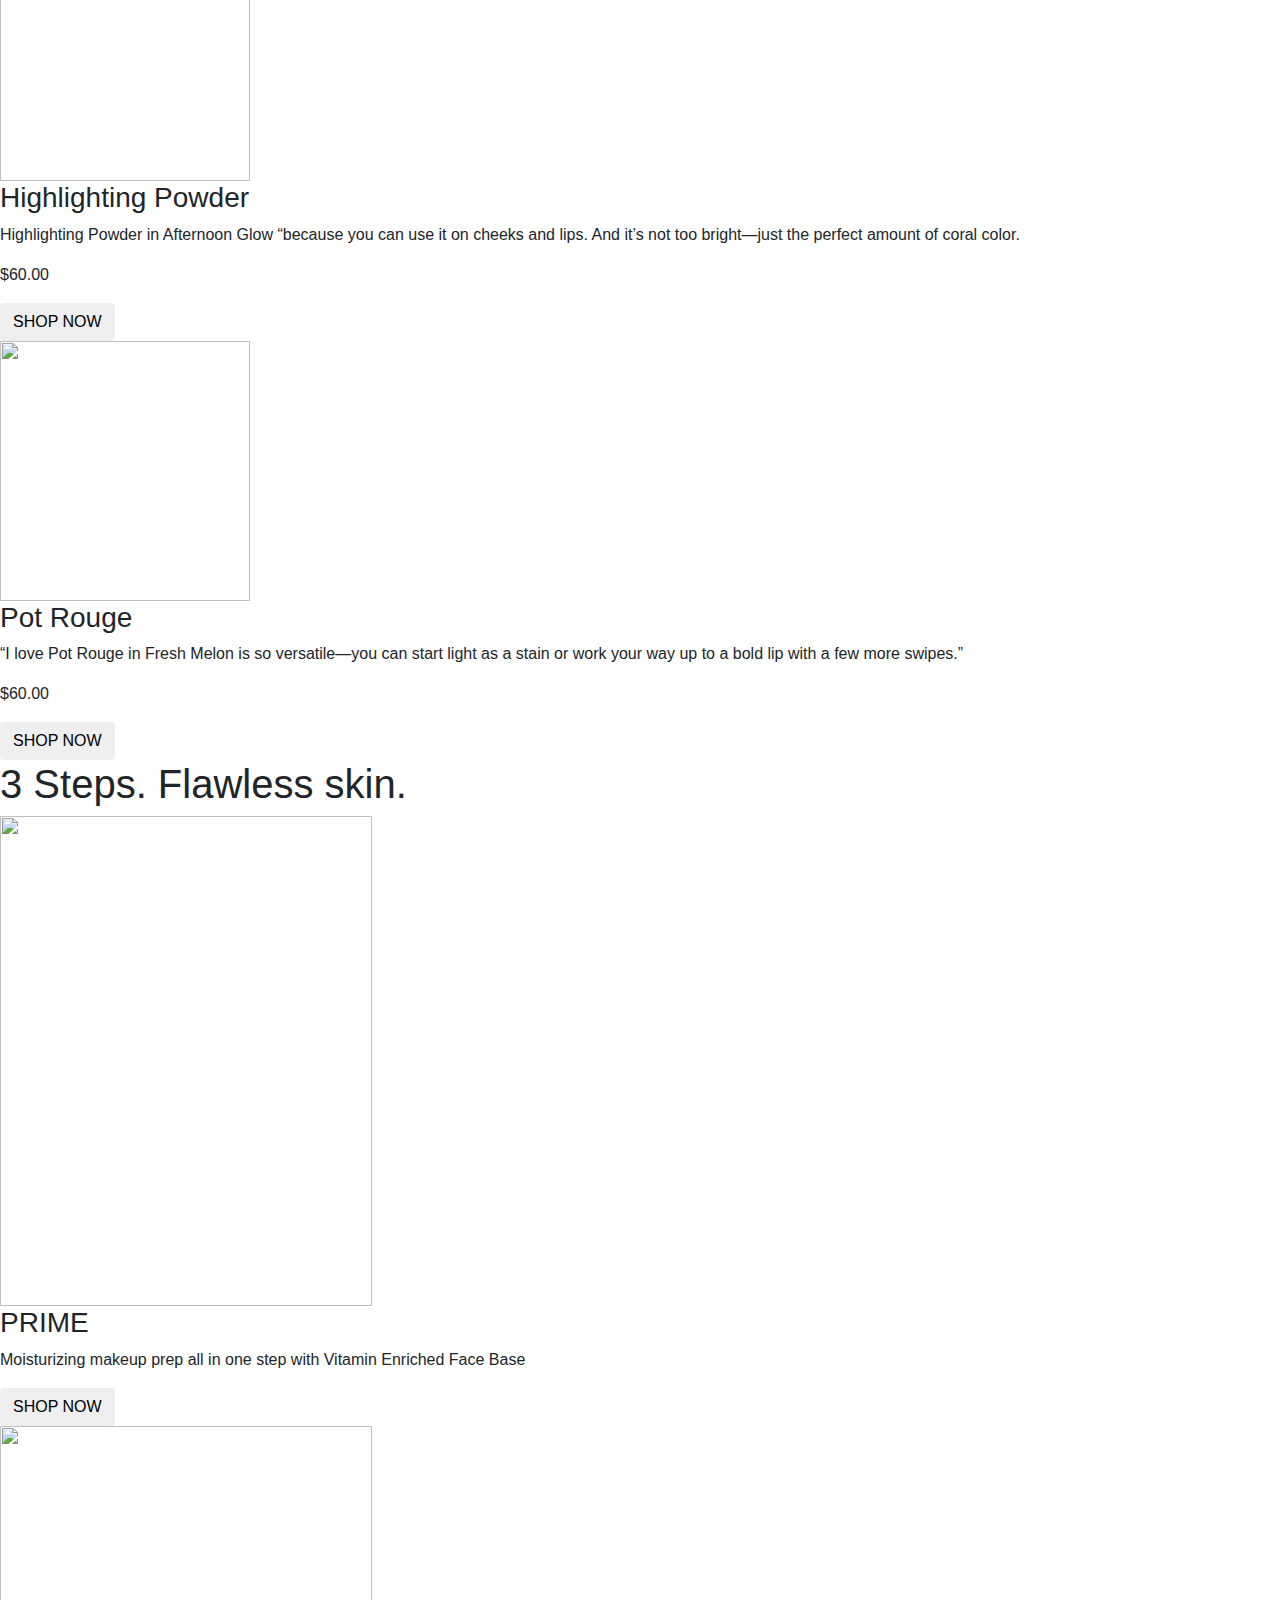
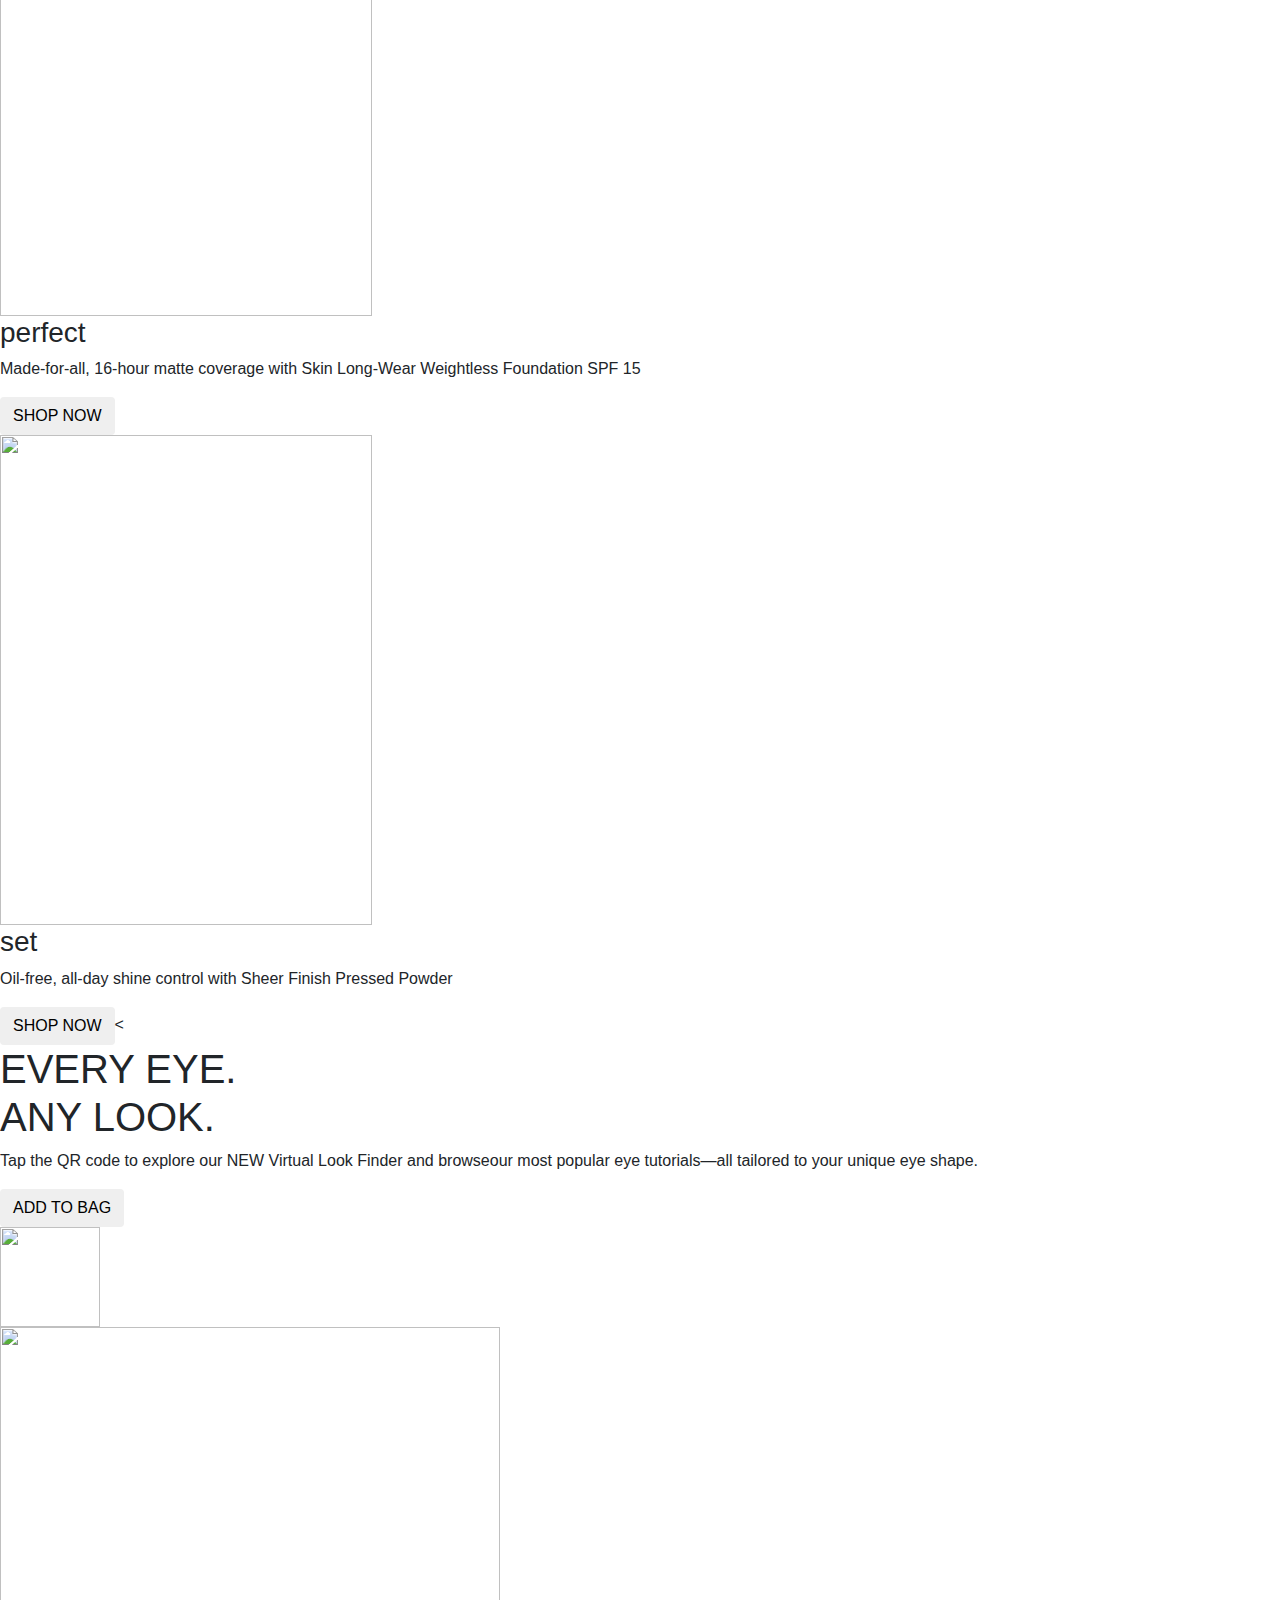
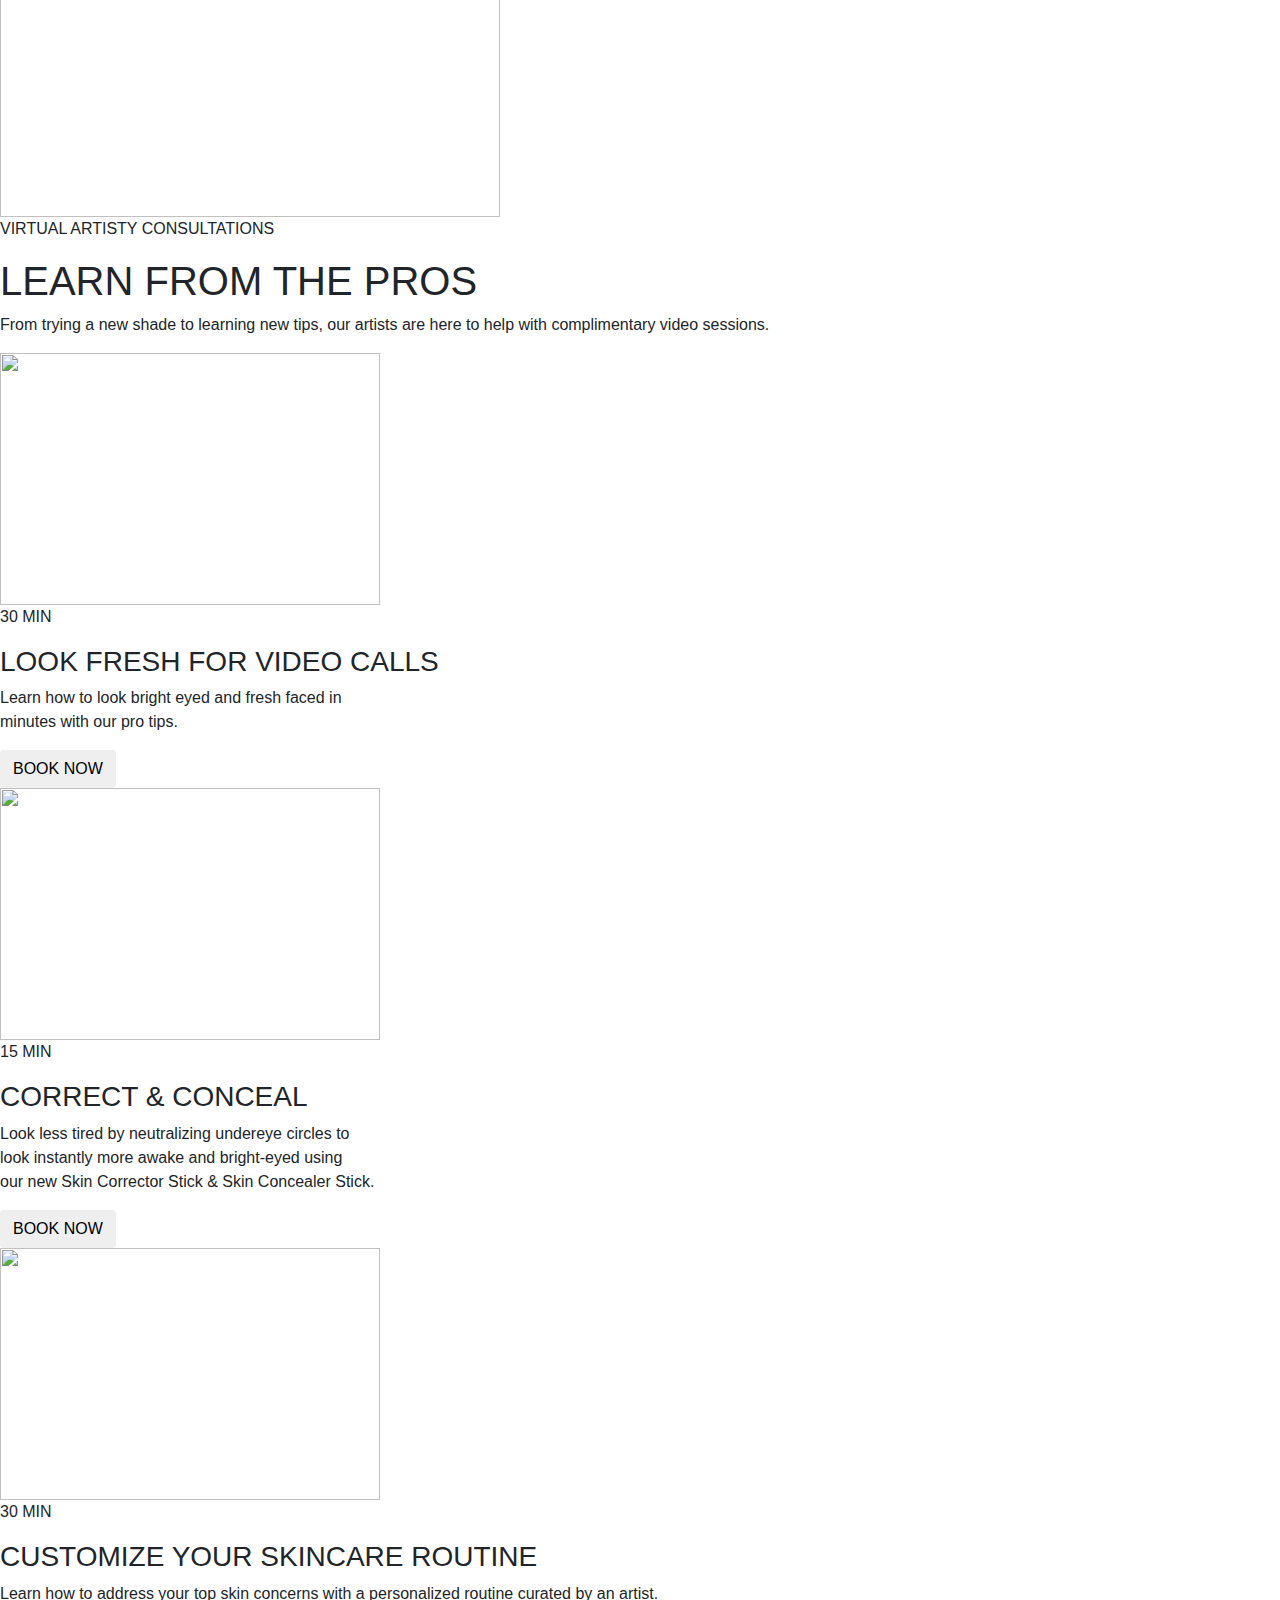
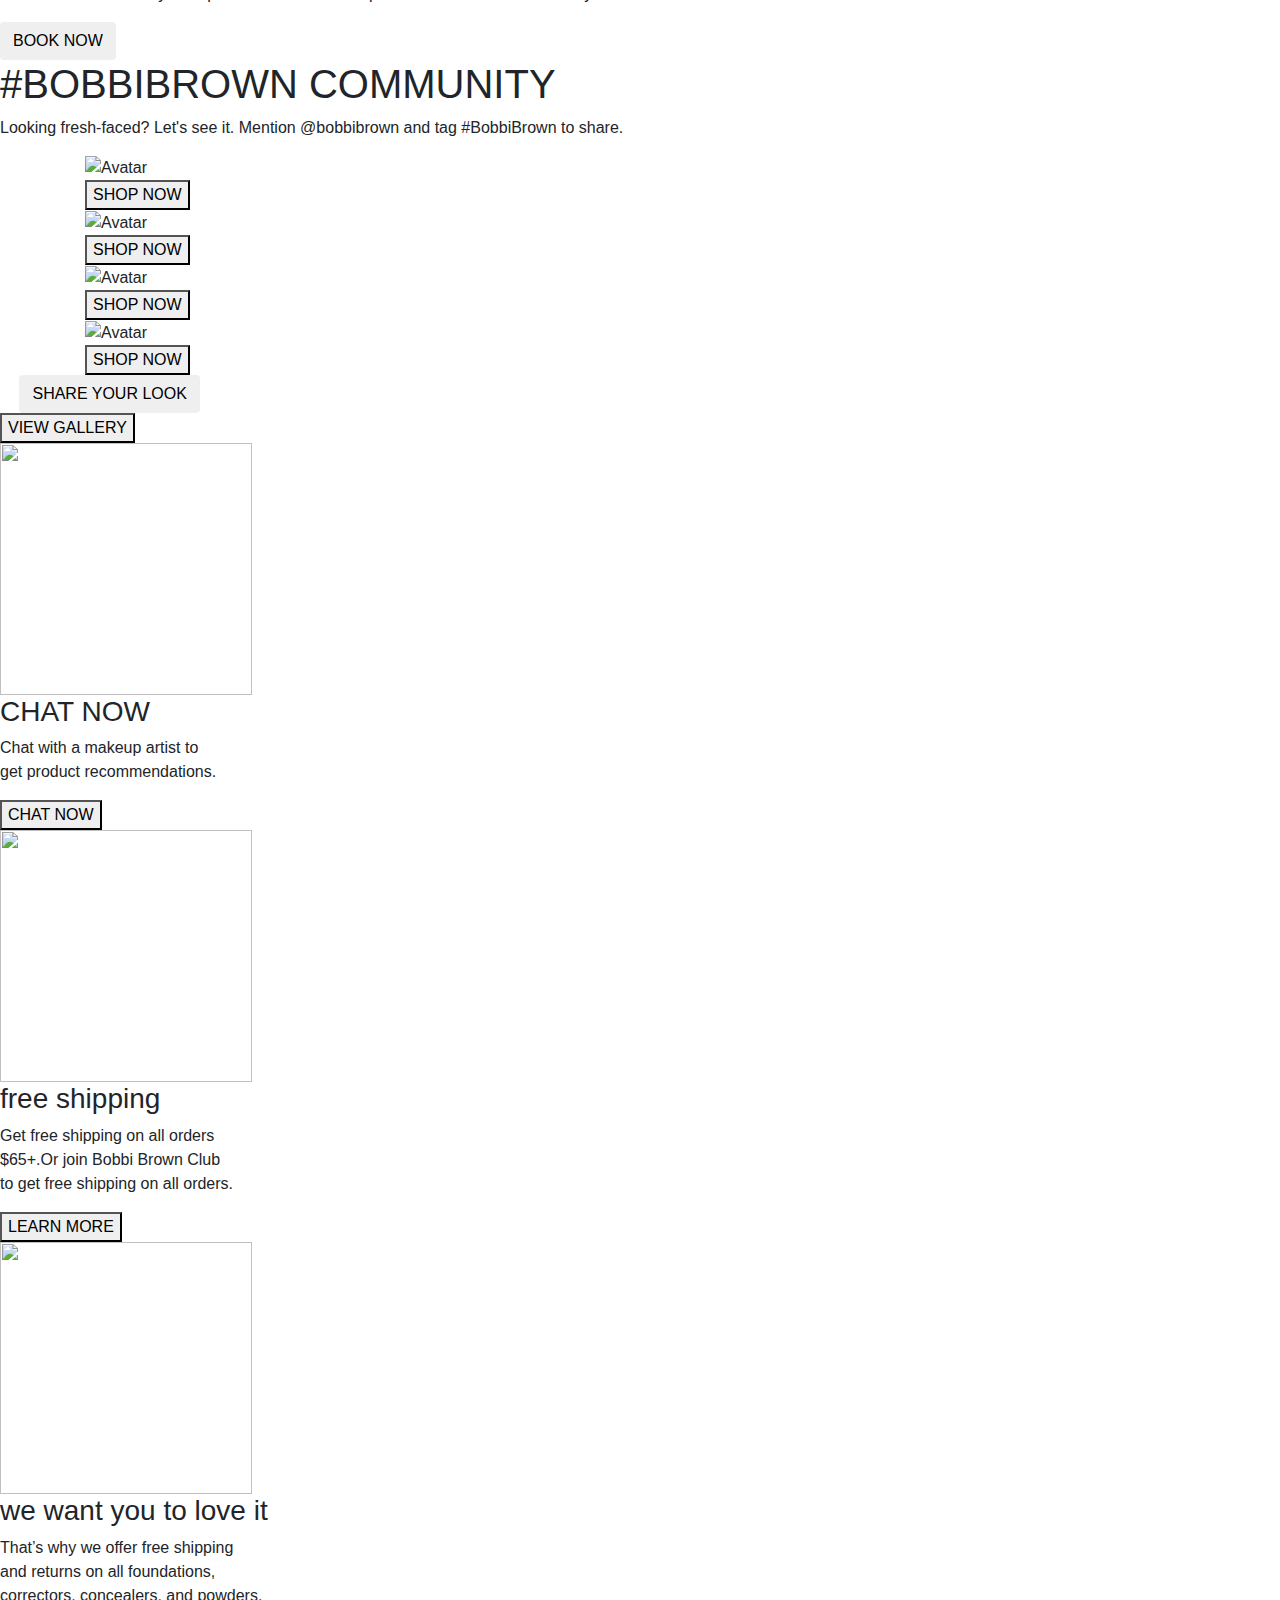
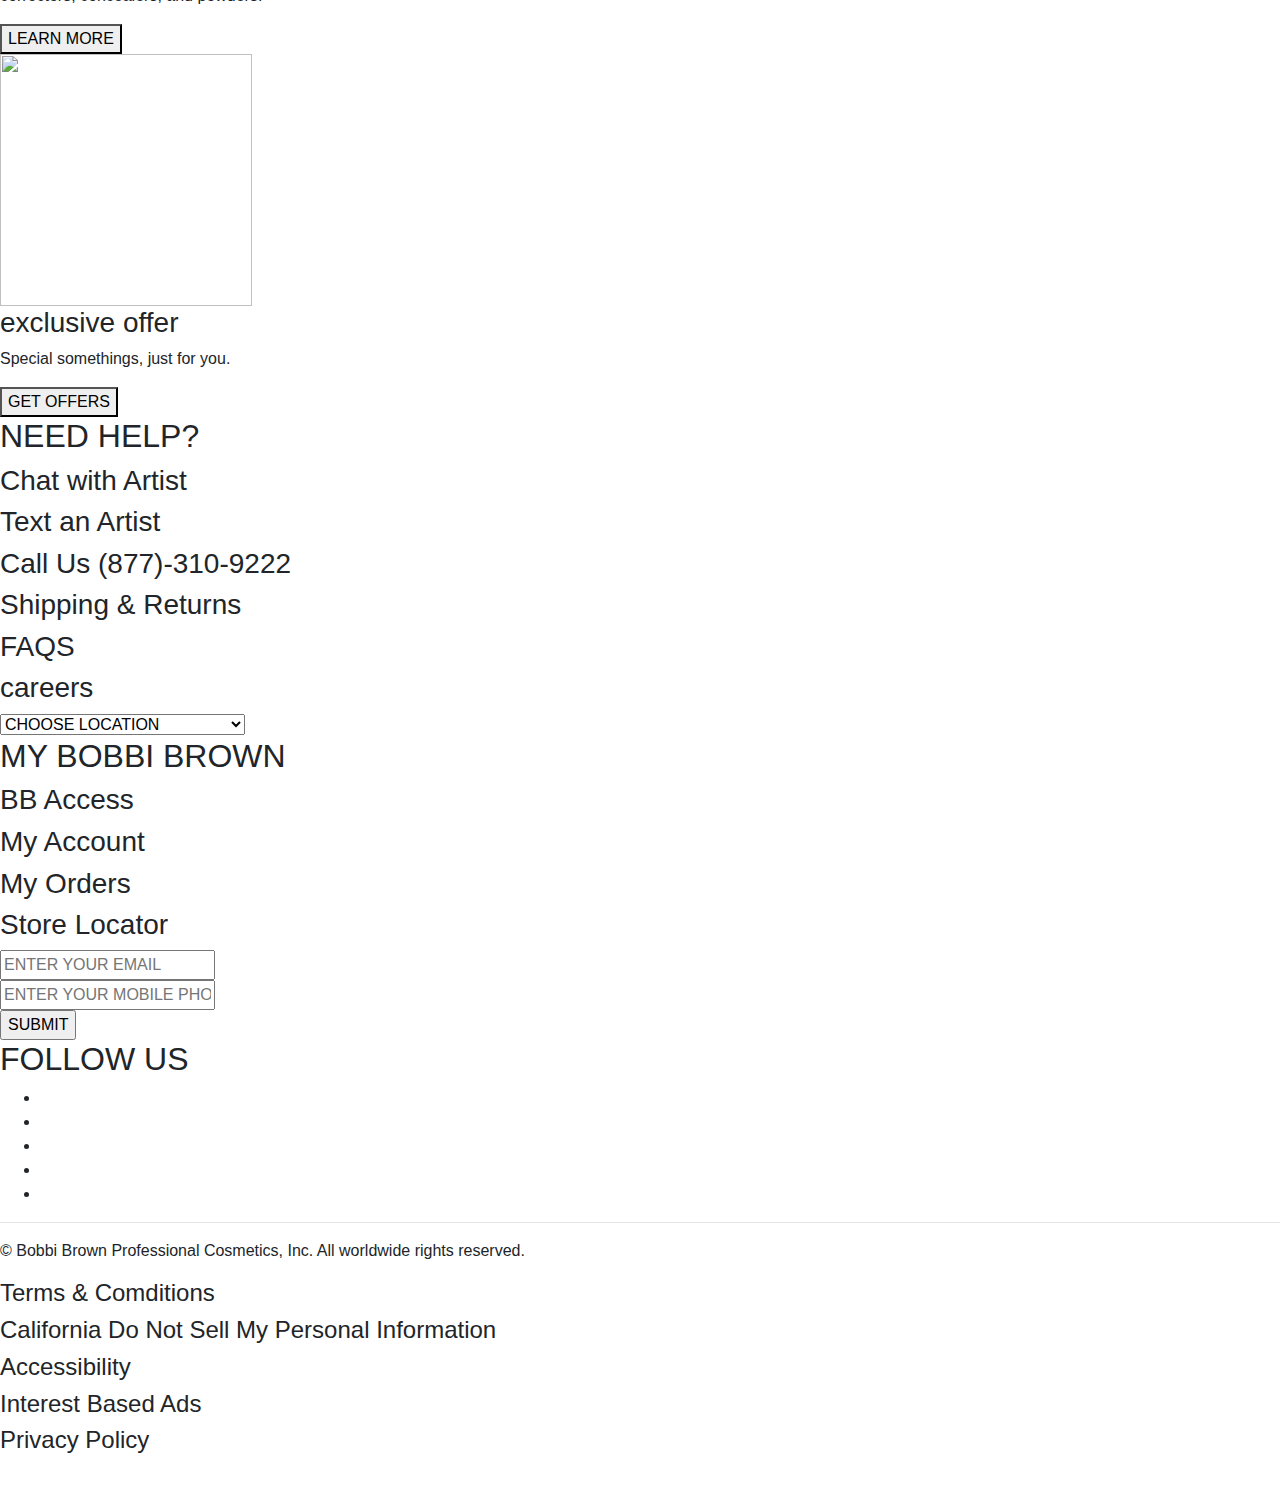
==== commit 0140f933: "correction" ====
--- a/index.html
+++ b/index.html
@@ -7,10 +7,10 @@
     <title>Bobbi Brown India Skincare</title>
     
     <!-- GoogleFont -->
-    <link href="https://fonts.googleapis.com/css2?family=Montserrat:wght@500&display=swap" rel="stylesheet">
+    <!-- <link href="https://fonts.googleapis.com/css2?family=Montserrat:wght@500&display=swap" rel="stylesheet"> -->
 
  <!-- css stylesheet -->
- <link href="https://stackpath.bootstrapcdn.com/bootstrap/4.1.3/css/bootstrap.min.css" rel="stylesheet">
+  <link href="https://stackpath.bootstrapcdn.com/bootstrap/4.1.3/css/bootstrap.min.css" rel="stylesheet"> 
 <link rel="stylesheet" href="style.css">
 
 <!-- fontawesome -->
@@ -24,43 +24,37 @@
 </head>
 <body>
     <!-- heading -->
-   <section id="title">
-       <div class="top">
-           <div class="nv-1">EMAIL SIGN UP</div>
-           <div><a href="HOME.html"><img src="https://www.bobbibrowncosmetics.com/media/export/cms/logo.png" alt="Girl in a jacket" width="345" height="36" ></a></div>
-           <div class="left">
-               <div class="nv-1" >JOIN BB<span class="nv-2">ACCESS</span></div>
-               <div><a href="location.html"><img src="https://www.bobbibrowncosmetics.com/sites/bobbibrown/themes/bb_base/img/icons/svg/Location-White.svg" alt="" width="20" height="20"></a></div>
-<<<<<<< HEAD
-               <div><a href="login.html" ><img src="https://www.bobbibrowncosmetics.com/sites/bobbibrown/themes/bb_base/img/icons/svg/MyAccount-White.svg" alt=""width="20" height="20"></a></div>
-               <div><a href="Cart.html" ><img src="https://www.bobbibrowncosmetics.com/sites/bobbibrown/themes/bb_base/img/icons/svg/Bag-White.svg" alt=""width="20" height="20"></a></div>
-=======
-               <div> <a href="login.html"><img src="https://www.bobbibrowncosmetics.com/sites/bobbibrown/themes/bb_base/img/icons/svg/MyAccount-White.svg" alt=""width="20" height="20"></a></div>
-               <div> <a href="Cart.html"> <img src="https://www.bobbibrowncosmetics.com/sites/bobbibrown/themes/bb_base/img/icons/svg/Bag-White.svg" alt=""width="20" height="20"></a></div>
->>>>>>> d8b61eebf499eca6f10eb29a28ccfd114c181502
-           </div>
-       </div>
-     <div class="container-fluid">
-         <!-- Nav Bar -->
-      <nav class="navbar">
-       <div class="search">
-         <img src="https://www.bobbibrowncosmetics.com/sites/bobbibrown/themes/bb_base/img/icons/svg/Search-White.svg" alt=""width="20" height="20">
-        <input type="search" placeholder="SEARCH"></a>
-       </div>
-       <div>
-        <!-- <a class="navbar-brand" href="#">NEW</a> -->
+    <section id="title">
+      <div class="top">
+          <div class="nv-1">EMAIL SIGN UP</div>
+          <div><a href="index.html" ><img src="https://www.bobbibrowncosmetics.com/media/export/cms/logo.png" alt="Girl in a jacket" width="345" height="36" ></a></div>
+          <div class="left">
+              <div class="nv-1" >JOIN BB<span class="nv-2">ACCESS</span></div>
+              <div><a href="location.html" ><img src="https://www.bobbibrowncosmetics.com/sites/bobbibrown/themes/bb_base/img/icons/svg/Location-White.svg" alt="" width="20" height="20"></a></div>
+              <div><a href="login.html" ><img src="https://www.bobbibrowncosmetics.com/sites/bobbibrown/themes/bb_base/img/icons/svg/MyAccount-White.svg" alt=""width="20" height="20"></a></div>
+              <div> <a href="Cart.html"><img src="https://www.bobbibrowncosmetics.com/sites/bobbibrown/themes/bb_base/img/icons/svg/Bag-White.svg" alt=""width="20" height="20"></a>  </div>
+          </div>
+      </div>
+    <div class="container-fluid">
+        <!-- Nav Bar -->
+     <nav class="navbar">
+      <div class="search">
+        <img class="none" src="https://www.bobbibrowncosmetics.com/sites/bobbibrown/themes/bb_base/img/icons/svg/Search-White.svg" alt=""width="20" height="20">
+       <input type="search" placeholder="SEARCH"></a>
+      </div>
+      <div>
        <a class="navbar-brand" href="bestseller.html">BESTSELLERS</a>
-       <a class="navbar-brand" href="face.html">FACE</a>
-       <a class="navbar-brand" href="makeup.html">MAKEUP</a>
-       <a class="navbar-brand" href="SKINCARE.html">SKINCARE</a>
-       <a class="navbar-brand" href="virtual.html">VIRTUAL SERVICES </a>
-       <a class="navbar-brand" href="discover.html">DISCOVER</a>
-       </div>
-               
-     </div>
-   </nav>
-   </section>
-   <div id="carouselExampleControls" class="carousel slide" data-ride="carousel">
+      <a class="navbar-brand" href="face.html">FACE</a>
+      <a class="navbar-brand" href="makeup.html">MAKEUP</a>
+      <a class="navbar-brand" href="SKINCARE.html">SKINCARE</a>
+      <a class="navbar-brand" href="virtual.html">VIRTUAL SERVICES </a>
+      <a class="navbar-brand" href="discover.html">DISCOVER</a>
+      </div>
+    </div>
+  </nav>
+  </section> 
+   <!-- heade crousel  -->
+    <div id="carouselExampleControls" class="carousel slide" data-ride="carousel">
        <div class="carousel-inner">
          <div class="carousel-item active">
            <div class="carousel-caption">
@@ -98,22 +92,21 @@
          <span class="carousel-control-next-icon" aria-hidden="true"></span>
          <span class="sr-only">Next</span>
        </a>
-     </div>
+     </div> 
 
      <!-- Slider -->
 
-   <div id="slider">
-       <base href="https://s3-us-west-2.amazonaws.com/s.cdpn.io/4273/">
+    <div id="slider">      
        <div id="slider">
        <figure>
-           <img src="https://t4.ftcdn.net/jpg/01/04/90/11/360_F_104901122_HltBK3WIGv11f1g7zXps0Q155YE7JaCR.jpg"  alt="Girl in a jacket" width="1280" height="500">   
+       <img src="https://t4.ftcdn.net/jpg/01/04/90/11/360_F_104901122_HltBK3WIGv11f1g7zXps0Q155YE7JaCR.jpg"  alt="Girl in a jacket" width="1280" height="500">   
        <img src="https://cdn11.bigcommerce.com/s-tphjucml/images/stencil/original/carousel/14/home-slide-1-compressor__28004.jpg?c=2"  alt="Girl in a jacket" width="1280" height="500">       
        <img src="https://nowdeem.com/html-templates/lovely-cosmetics/dark/img/slideshow/slide1.jpg"  alt="Girl in a jacket" width="1280" height="500">
        <img src="https://theblushboutique.com.au/wp-content/uploads/2017/02/slider-makeup.jpg" alt="Girl in a jacket" width="1280" height="500">
        <img src="http://www.relymodels.com/wp-content/uploads/2015/11/makeup_tips_kv.jpg"  alt="Girl in a jacket" width="1280" height="500">
        </figure>
        </div>        
-   </div>
+   </div> 
 
 <div>
    <div class="Gotta">
@@ -545,7 +538,6 @@
           
      </div>
 </body>
-<<<<<<< HEAD
 </html>
   
 
@@ -553,6 +545,3 @@
 
 
 
-=======
-</html>
->>>>>>> 8cd965058a76cadef25f6b49786ef95b6a8de654
